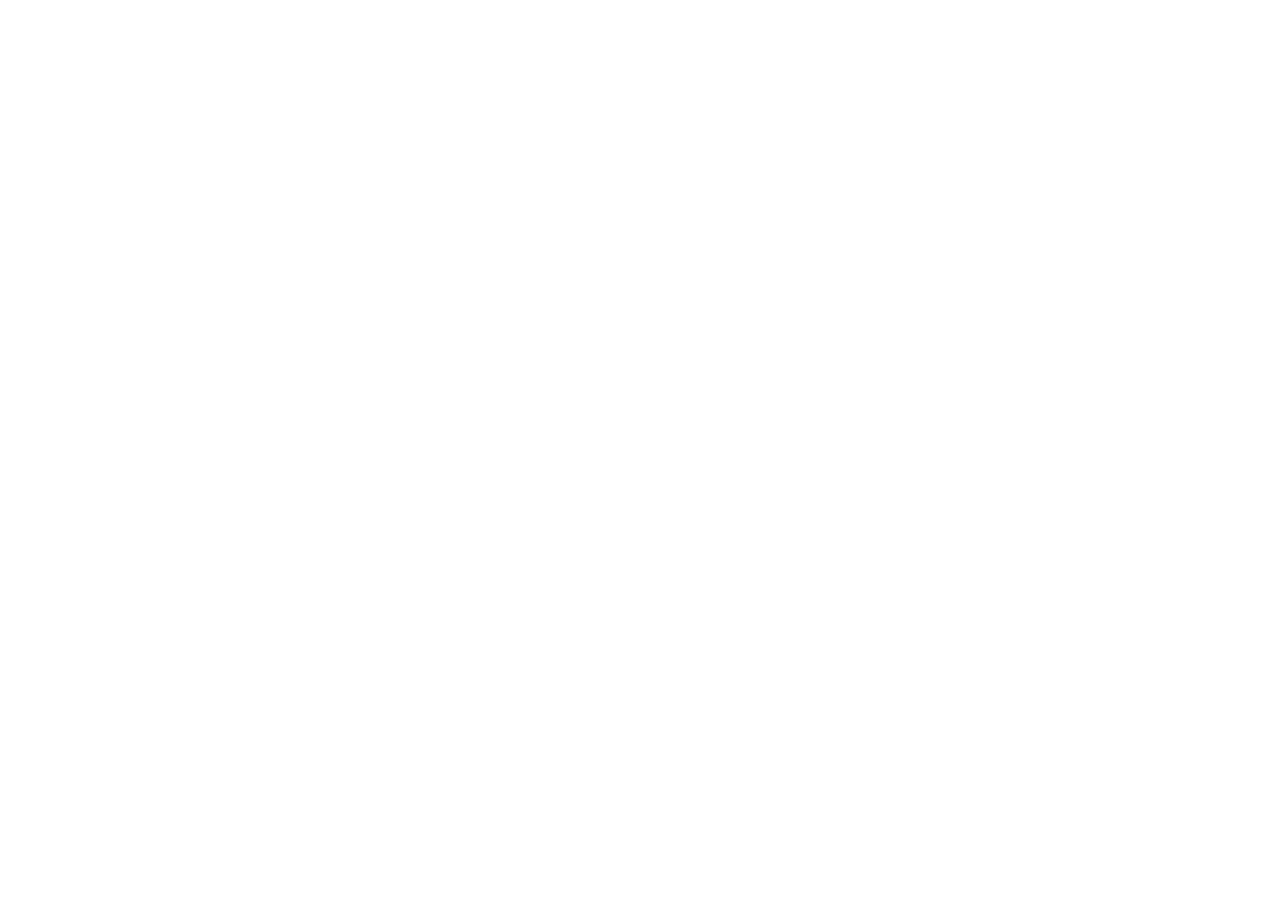
==== index.html @ 63ecff2f "init" ====
<!doctype html><html lang="en"><head><meta charset="utf-8"/><link rel="icon" type="image/png" href="favicon.ico?v=2"/><link rel="icon" type="image/png" href="favicon.png"/><link rel="shortcut icon" href="/cryptoboys-nft-marketplace/favicon.ico"/><meta name="viewport" content="width=device-width,initial-scale=1,shrink-to-fit=no"/><meta name="theme-color" content="#000000"/><link rel="manifest" href="/cryptoboys-nft-marketplace/manifest.json"/><link rel="apple-touch-icon" sizes="180x180" href="/apple-touch-icon.png"/><link rel="icon" type="image/png" sizes="32x32" href="/favicon-32x32.png"/><link rel="icon" type="image/png" sizes="16x16" href="/favicon-16x16.png"/><link rel="manifest" href="/site.webmanifest"/><title>Crypto Boy NFT</title><link href="/cryptoboys-nft-marketplace/static/css/main.6417e573.chunk.css" rel="stylesheet"></head><body><noscript>You need to enable JavaScript to run this app.</noscript><div id="root"></div><script src="http://code.jquery.com/jquery-3.5.1.min.js" integrity="sha256-9/aliU8dGd2tb6OSsuzixeV4y/faTqgFtohetphbbj0=" crossorigin="anonymous"></script><script src="https://cdn.jsdelivr.net/npm/popper.js@1.16.1/dist/umd/popper.min.js" integrity="sha384-9/reFTGAW83EW2RDu2S0VKaIzap3H66lZH81PoYlFhbGU+6BZp6G7niu735Sk7lN" crossorigin="anonymous"></script><script src="https://cdn.jsdelivr.net/npm/bootstrap@4.6.0/dist/js/bootstrap.min.js" integrity="sha384-+YQ4JLhjyBLPDQt//I+STsc9iw4uQqACwlvpslubQzn4u2UU2UFM80nGisd026JF" crossorigin="anonymous"></script><script>!function(i){function e(e){for(var r,t,n=e[0],o=e[1],u=e[2],f=0,l=[];f<n.length;f++)t=n[f],p[t]&&l.push(p[t][0]),p[t]=0;for(r in o)Object.prototype.hasOwnProperty.call(o,r)&&(i[r]=o[r]);for(s&&s(e);l.length;)l.shift()();return c.push.apply(c,u||[]),a()}function a(){for(var e,r=0;r<c.length;r++){for(var t=c[r],n=!0,o=1;o<t.length;o++){var u=t[o];0!==p[u]&&(n=!1)}n&&(c.splice(r--,1),e=f(f.s=t[0]))}return e}var t={},p={1:0},c=[];function f(e){if(t[e])return t[e].exports;var r=t[e]={i:e,l:!1,exports:{}};return i[e].call(r.exports,r,r.exports,f),r.l=!0,r.exports}f.m=i,f.c=t,f.d=function(e,r,t){f.o(e,r)||Object.defineProperty(e,r,{enumerable:!0,get:t})},f.r=function(e){"undefined"!=typeof Symbol&&Symbol.toStringTag&&Object.defineProperty(e,Symbol.toStringTag,{value:"Module"}),Object.defineProperty(e,"__esModule",{value:!0})},f.t=function(r,e){if(1&e&&(r=f(r)),8&e)return r;if(4&e&&"object"==typeof r&&r&&r.__esModule)return r;var t=Object.create(null);if(f.r(t),Object.defineProperty(t,"default",{enumerable:!0,value:r}),2&e&&"string"!=typeof r)for(var n in r)f.d(t,n,function(e){return r[e]}.bind(null,n));return t},f.n=function(e){var r=e&&e.__esModule?function(){return e.default}:function(){return e};return f.d(r,"a",r),r},f.o=function(e,r){return Object.prototype.hasOwnProperty.call(e,r)},f.p="/cryptoboys-nft-marketplace/";var r=window.webpackJsonp=window.webpackJsonp||[],n=r.push.bind(r);r.push=e,r=r.slice();for(var o=0;o<r.length;o++)e(r[o]);var s=n;a()}([])</script><script src="/cryptoboys-nft-marketplace/static/js/2.b0da93a0.chunk.js"></script><script src="/cryptoboys-nft-marketplace/static/js/main.52211c68.chunk.js"></script></body></html>
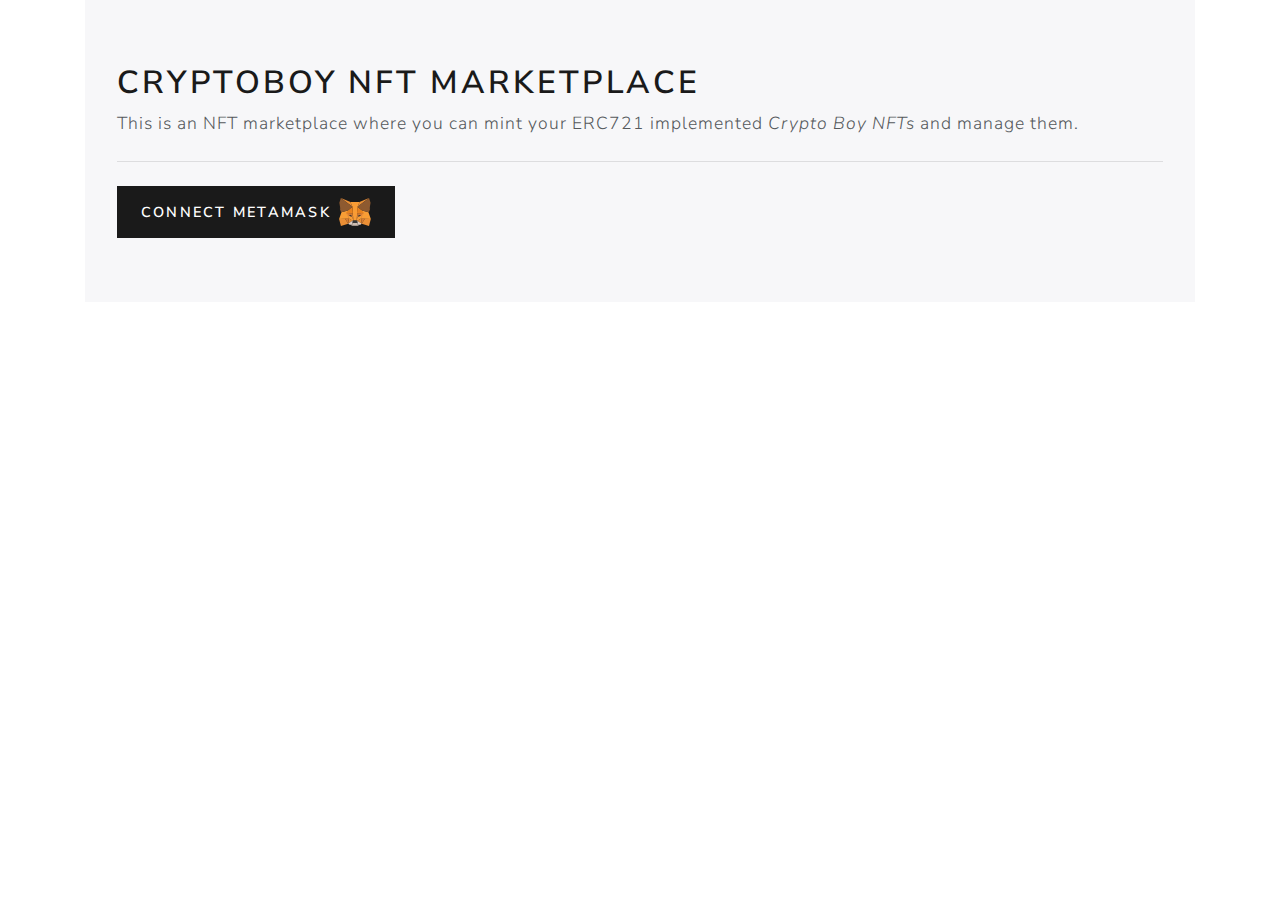
==== commit 9973f965: "" " "" ====
--- a/index.html
+++ b/index.html
@@ -1 +1,35 @@
-<!doctype html><html lang="en"><head><meta charset="utf-8"/><link rel="icon" type="image/png" href="favicon.ico?v=2"/><link rel="icon" type="image/png" href="favicon.png"/><link rel="shortcut icon" href="/cryptoboys-nft-marketplace/favicon.ico"/><meta name="viewport" content="width=device-width,initial-scale=1,shrink-to-fit=no"/><meta name="theme-color" content="#000000"/><link rel="manifest" href="/cryptoboys-nft-marketplace/manifest.json"/><link rel="apple-touch-icon" sizes="180x180" href="/apple-touch-icon.png"/><link rel="icon" type="image/png" sizes="32x32" href="/favicon-32x32.png"/><link rel="icon" type="image/png" sizes="16x16" href="/favicon-16x16.png"/><link rel="manifest" href="/site.webmanifest"/><title>Crypto Boy NFT</title><link href="/cryptoboys-nft-marketplace/static/css/main.6417e573.chunk.css" rel="stylesheet"></head><body><noscript>You need to enable JavaScript to run this app.</noscript><div id="root"></div><script src="http://code.jquery.com/jquery-3.5.1.min.js" integrity="sha256-9/aliU8dGd2tb6OSsuzixeV4y/faTqgFtohetphbbj0=" crossorigin="anonymous"></script><script src="https://cdn.jsdelivr.net/npm/popper.js@1.16.1/dist/umd/popper.min.js" integrity="sha384-9/reFTGAW83EW2RDu2S0VKaIzap3H66lZH81PoYlFhbGU+6BZp6G7niu735Sk7lN" crossorigin="anonymous"></script><script src="https://cdn.jsdelivr.net/npm/bootstrap@4.6.0/dist/js/bootstrap.min.js" integrity="sha384-+YQ4JLhjyBLPDQt//I+STsc9iw4uQqACwlvpslubQzn4u2UU2UFM80nGisd026JF" crossorigin="anonymous"></script><script>!function(i){function e(e){for(var r,t,n=e[0],o=e[1],u=e[2],f=0,l=[];f<n.length;f++)t=n[f],p[t]&&l.push(p[t][0]),p[t]=0;for(r in o)Object.prototype.hasOwnProperty.call(o,r)&&(i[r]=o[r]);for(s&&s(e);l.length;)l.shift()();return c.push.apply(c,u||[]),a()}function a(){for(var e,r=0;r<c.length;r++){for(var t=c[r],n=!0,o=1;o<t.length;o++){var u=t[o];0!==p[u]&&(n=!1)}n&&(c.splice(r--,1),e=f(f.s=t[0]))}return e}var t={},p={1:0},c=[];function f(e){if(t[e])return t[e].exports;var r=t[e]={i:e,l:!1,exports:{}};return i[e].call(r.exports,r,r.exports,f),r.l=!0,r.exports}f.m=i,f.c=t,f.d=function(e,r,t){f.o(e,r)||Object.defineProperty(e,r,{enumerable:!0,get:t})},f.r=function(e){"undefined"!=typeof Symbol&&Symbol.toStringTag&&Object.defineProperty(e,Symbol.toStringTag,{value:"Module"}),Object.defineProperty(e,"__esModule",{value:!0})},f.t=function(r,e){if(1&e&&(r=f(r)),8&e)return r;if(4&e&&"object"==typeof r&&r&&r.__esModule)return r;var t=Object.create(null);if(f.r(t),Object.defineProperty(t,"default",{enumerable:!0,value:r}),2&e&&"string"!=typeof r)for(var n in r)f.d(t,n,function(e){return r[e]}.bind(null,n));return t},f.n=function(e){var r=e&&e.__esModule?function(){return e.default}:function(){return e};return f.d(r,"a",r),r},f.o=function(e,r){return Object.prototype.hasOwnProperty.call(e,r)},f.p="/cryptoboys-nft-marketplace/";var r=window.webpackJsonp=window.webpackJsonp||[],n=r.push.bind(r);r.push=e,r=r.slice();for(var o=0;o<r.length;o++)e(r[o]);var s=n;a()}([])</script><script src="/cryptoboys-nft-marketplace/static/js/2.b0da93a0.chunk.js"></script><script src="/cryptoboys-nft-marketplace/static/js/main.52211c68.chunk.js"></script></body></html>+<!doctype html>
+<html lang="en">
+
+<head>
+    <meta charset="utf-8" />
+    <link rel="icon" type="image/png" href="favicon.ico?v=2" />
+    <link rel="icon" type="image/png" href="favicon.png" />
+    <link rel="shortcut icon" href="favicon.ico" />
+    <meta name="viewport" content="width=device-width,initial-scale=1,shrink-to-fit=no" />
+    <meta name="theme-color" content="#000000" />
+    <link rel="manifest" href="manifest.json" />
+    <link rel="apple-touch-icon" sizes="180x180" href="/apple-touch-icon.png" />
+    <link rel="icon" type="image/png" sizes="32x32" href="/favicon-32x32.png" />
+    <link rel="icon" type="image/png" sizes="16x16" href="/favicon-16x16.png" />
+    <link rel="manifest" href="/site.webmanifest" />
+    <title>Crypto Boy NFT</title>
+    <link href="static/css/main.6417e573.chunk.css" rel="stylesheet">
+</head>
+
+<body><noscript>You need to enable JavaScript to run this app.</noscript>
+    <div id="root"></div>
+    <script src="https://code.jquery.com/jquery-3.5.1.min.js"
+        integrity="sha256-9/aliU8dGd2tb6OSsuzixeV4y/faTqgFtohetphbbj0=" crossorigin="anonymous"></script>
+    <script src="https://cdn.jsdelivr.net/npm/popper.js@1.16.1/dist/umd/popper.min.js"
+        integrity="sha384-9/reFTGAW83EW2RDu2S0VKaIzap3H66lZH81PoYlFhbGU+6BZp6G7niu735Sk7lN"
+        crossorigin="anonymous"></script>
+    <script src="https://cdn.jsdelivr.net/npm/bootstrap@4.6.0/dist/js/bootstrap.min.js"
+        integrity="sha384-+YQ4JLhjyBLPDQt//I+STsc9iw4uQqACwlvpslubQzn4u2UU2UFM80nGisd026JF"
+        crossorigin="anonymous"></script>
+    <script>!function (i) { function e(e) { for (var r, t, n = e[0], o = e[1], u = e[2], f = 0, l = []; f < n.length; f++)t = n[f], p[t] && l.push(p[t][0]), p[t] = 0; for (r in o) Object.prototype.hasOwnProperty.call(o, r) && (i[r] = o[r]); for (s && s(e); l.length;)l.shift()(); return c.push.apply(c, u || []), a() } function a() { for (var e, r = 0; r < c.length; r++) { for (var t = c[r], n = !0, o = 1; o < t.length; o++) { var u = t[o]; 0 !== p[u] && (n = !1) } n && (c.splice(r--, 1), e = f(f.s = t[0])) } return e } var t = {}, p = { 1: 0 }, c = []; function f(e) { if (t[e]) return t[e].exports; var r = t[e] = { i: e, l: !1, exports: {} }; return i[e].call(r.exports, r, r.exports, f), r.l = !0, r.exports } f.m = i, f.c = t, f.d = function (e, r, t) { f.o(e, r) || Object.defineProperty(e, r, { enumerable: !0, get: t }) }, f.r = function (e) { "undefined" != typeof Symbol && Symbol.toStringTag && Object.defineProperty(e, Symbol.toStringTag, { value: "Module" }), Object.defineProperty(e, "__esModule", { value: !0 }) }, f.t = function (r, e) { if (1 & e && (r = f(r)), 8 & e) return r; if (4 & e && "object" == typeof r && r && r.__esModule) return r; var t = Object.create(null); if (f.r(t), Object.defineProperty(t, "default", { enumerable: !0, value: r }), 2 & e && "string" != typeof r) for (var n in r) f.d(t, n, function (e) { return r[e] }.bind(null, n)); return t }, f.n = function (e) { var r = e && e.__esModule ? function () { return e.default } : function () { return e }; return f.d(r, "a", r), r }, f.o = function (e, r) { return Object.prototype.hasOwnProperty.call(e, r) }, f.p = ""; var r = window.webpackJsonp = window.webpackJsonp || [], n = r.push.bind(r); r.push = e, r = r.slice(); for (var o = 0; o < r.length; o++)e(r[o]); var s = n; a() }([])</script>
+    <script src="static/js/2.b0da93a0.chunk.js"></script>
+    <script src="static/js/main.52211c68.chunk.js"></script>
+</body>
+
+</html>--- a/static/css/main.6417e573.chunk.css
+++ b/static/css/main.6417e573.chunk.css
@@ -0,0 +1,15 @@
+@import url(https://fonts.googleapis.com/css2?family=Nunito+Sans:wght@400;600&display=swap);input::-webkit-input-placeholder{font-size:1rem}input[type=color]:hover{cursor:pointer}
+
+/*!
+ * Bootswatch v4.5.3
+ * Homepage: https://bootswatch.com
+ * Copyright 2012-2020 Thomas Park
+ * Licensed under MIT
+ * Based on Bootstrap
+*//*!
+ * Bootstrap v4.5.3 (https://getbootstrap.com/)
+ * Copyright 2011-2020 The Bootstrap Authors
+ * Copyright 2011-2020 Twitter, Inc.
+ * Licensed under MIT (https://github.com/twbs/bootstrap/blob/main/LICENSE)
+ */:root{--blue:#007bff;--indigo:#6610f2;--purple:#6f42c1;--pink:#e83e8c;--red:#d9534f;--orange:#fd7e14;--yellow:#f0ad4e;--green:#4bbf73;--teal:#20c997;--cyan:#1f9bcf;--white:#fff;--gray:#919aa1;--gray-dark:#343a40;--primary:#1a1a1a;--secondary:#fff;--success:#4bbf73;--info:#1f9bcf;--warning:#f0ad4e;--danger:#d9534f;--light:#fff;--dark:#343a40;--breakpoint-xs:0;--breakpoint-sm:576px;--breakpoint-md:768px;--breakpoint-lg:992px;--breakpoint-xl:1200px;--font-family-sans-serif:"Nunito Sans",-apple-system,BlinkMacSystemFont,"Segoe UI",Roboto,"Helvetica Neue",Arial,sans-serif,"Apple Color Emoji","Segoe UI Emoji","Segoe UI Symbol";--font-family-monospace:SFMono-Regular,Menlo,Monaco,Consolas,"Liberation Mono","Courier New",monospace}*,:after,:before{box-sizing:border-box}html{font-family:sans-serif;line-height:1.15;-webkit-text-size-adjust:100%;-webkit-tap-highlight-color:transparent}article,aside,figcaption,figure,footer,header,hgroup,main,nav,section{display:block}body{margin:0;font-family:Nunito Sans,-apple-system,BlinkMacSystemFont,Segoe UI,Roboto,Helvetica Neue,Arial,sans-serif,Apple Color Emoji,Segoe UI Emoji,Segoe UI Symbol;font-size:.875rem;font-weight:400;line-height:1.5;color:#55595c;text-align:left;background-color:#fff}[tabindex="-1"]:focus:not(:focus-visible){outline:0!important}hr{box-sizing:initial;height:0;overflow:visible}h1,h2,h3,h4,h5,h6{margin-top:0;margin-bottom:.5rem}p{margin-top:0;margin-bottom:1rem}abbr[data-original-title],abbr[title]{text-decoration:underline;-webkit-text-decoration:underline dotted;text-decoration:underline dotted;cursor:help;border-bottom:0;-webkit-text-decoration-skip-ink:none;text-decoration-skip-ink:none}address{font-style:normal;line-height:inherit}address,dl,ol,ul{margin-bottom:1rem}dl,ol,ul{margin-top:0}ol ol,ol ul,ul ol,ul ul{margin-bottom:0}dt{font-weight:700}dd{margin-bottom:.5rem;margin-left:0}blockquote{margin:0 0 1rem}b,strong{font-weight:bolder}small{font-size:80%}sub,sup{position:relative;font-size:75%;line-height:0;vertical-align:initial}sub{bottom:-.25em}sup{top:-.5em}a{color:#1a1a1a;text-decoration:none;background-color:initial}a:hover{color:#000;text-decoration:underline}a:not([href]):not([class]),a:not([href]):not([class]):hover{color:inherit;text-decoration:none}code,kbd,pre,samp{font-family:SFMono-Regular,Menlo,Monaco,Consolas,Liberation Mono,Courier New,monospace;font-size:1em}pre{margin-top:0;margin-bottom:1rem;overflow:auto;-ms-overflow-style:scrollbar}figure{margin:0 0 1rem}img{border-style:none}img,svg{vertical-align:middle}svg{overflow:hidden}table{border-collapse:collapse}caption{padding-top:.75rem;padding-bottom:.75rem;color:#919aa1;text-align:left;caption-side:bottom}th{text-align:inherit;text-align:-webkit-match-parent}label{display:inline-block;margin-bottom:.5rem}button{border-radius:0}button:focus{outline:1px dotted;outline:5px auto -webkit-focus-ring-color}button,input,optgroup,select,textarea{margin:0;font-family:inherit;font-size:inherit;line-height:inherit}button,input{overflow:visible}button,select{text-transform:none}[role=button]{cursor:pointer}select{word-wrap:normal}[type=button],[type=reset],[type=submit],button{-webkit-appearance:button}[type=button]:not(:disabled),[type=reset]:not(:disabled),[type=submit]:not(:disabled),button:not(:disabled){cursor:pointer}[type=button]::-moz-focus-inner,[type=reset]::-moz-focus-inner,[type=submit]::-moz-focus-inner,button::-moz-focus-inner{padding:0;border-style:none}input[type=checkbox],input[type=radio]{box-sizing:border-box;padding:0}textarea{overflow:auto;resize:vertical}fieldset{min-width:0;padding:0;margin:0;border:0}legend{display:block;width:100%;max-width:100%;padding:0;margin-bottom:.5rem;font-size:1.5rem;line-height:inherit;color:inherit;white-space:normal}progress{vertical-align:initial}[type=number]::-webkit-inner-spin-button,[type=number]::-webkit-outer-spin-button{height:auto}[type=search]{outline-offset:-2px;-webkit-appearance:none}[type=search]::-webkit-search-decoration{-webkit-appearance:none}::-webkit-file-upload-button{font:inherit;-webkit-appearance:button}output{display:inline-block}summary{display:list-item;cursor:pointer}template{display:none}[hidden]{display:none!important}.h1,.h2,.h3,.h4,.h5,.h6,h1,h2,h3,h4,h5,h6{margin-bottom:.5rem;font-weight:600;line-height:1.2;color:#1a1a1a}.h1,h1{font-size:2rem}.h2,h2{font-size:1.75rem}.h3,h3{font-size:1.5rem}.h4,h4{font-size:1.25rem}.h5,h5{font-size:1rem}.h6,h6{font-size:.75rem}.lead{font-size:1.09375rem;font-weight:300}.display-1{font-size:6rem}.display-1,.display-2{font-weight:300;line-height:1.2}.display-2{font-size:5.5rem}.display-3{font-size:4.5rem}.display-3,.display-4{font-weight:300;line-height:1.2}.display-4{font-size:3.5rem}hr{margin-top:1rem;margin-bottom:1rem;border:0;border-top:1px solid rgba(0,0,0,.1)}.small,small{font-size:80%;font-weight:400}.mark,mark{padding:.2em;background-color:#fcf8e3}.list-inline,.list-unstyled{padding-left:0;list-style:none}.list-inline-item{display:inline-block}.list-inline-item:not(:last-child){margin-right:.5rem}.initialism{font-size:90%;text-transform:uppercase}.blockquote{margin-bottom:1rem;font-size:1.09375rem}.blockquote-footer{display:block;font-size:80%;color:#919aa1}.blockquote-footer:before{content:"\2014\A0"}.img-fluid,.img-thumbnail{max-width:100%;height:auto}.img-thumbnail{padding:.25rem;background-color:#fff;border:1px solid #eceeef}.figure{display:inline-block}.figure-img{margin-bottom:.5rem;line-height:1}.figure-caption{font-size:90%;color:#919aa1}code{font-size:87.5%;color:#e83e8c;word-wrap:break-word}a>code{color:inherit}kbd{padding:.2rem .4rem;font-size:87.5%;color:#fff;background-color:#1a1a1a}kbd kbd{padding:0;font-size:100%;font-weight:700}pre{display:block;font-size:87.5%;color:#1a1a1a}pre code{font-size:inherit;color:inherit;word-break:normal}.pre-scrollable{max-height:340px;overflow-y:scroll}.container,.container-fluid,.container-lg,.container-md,.container-sm,.container-xl{width:100%;padding-right:15px;padding-left:15px;margin-right:auto;margin-left:auto}@media (min-width:576px){.container,.container-sm{max-width:540px}}@media (min-width:768px){.container,.container-md,.container-sm{max-width:720px}}@media (min-width:992px){.container,.container-lg,.container-md,.container-sm{max-width:960px}}@media (min-width:1200px){.container,.container-lg,.container-md,.container-sm,.container-xl{max-width:1140px}}.row{display:flex;flex-wrap:wrap;margin-right:-15px;margin-left:-15px}.no-gutters{margin-right:0;margin-left:0}.no-gutters>.col,.no-gutters>[class*=col-]{padding-right:0;padding-left:0}.col,.col-1,.col-2,.col-3,.col-4,.col-5,.col-6,.col-7,.col-8,.col-9,.col-10,.col-11,.col-12,.col-auto,.col-lg,.col-lg-1,.col-lg-2,.col-lg-3,.col-lg-4,.col-lg-5,.col-lg-6,.col-lg-7,.col-lg-8,.col-lg-9,.col-lg-10,.col-lg-11,.col-lg-12,.col-lg-auto,.col-md,.col-md-1,.col-md-2,.col-md-3,.col-md-4,.col-md-5,.col-md-6,.col-md-7,.col-md-8,.col-md-9,.col-md-10,.col-md-11,.col-md-12,.col-md-auto,.col-sm,.col-sm-1,.col-sm-2,.col-sm-3,.col-sm-4,.col-sm-5,.col-sm-6,.col-sm-7,.col-sm-8,.col-sm-9,.col-sm-10,.col-sm-11,.col-sm-12,.col-sm-auto,.col-xl,.col-xl-1,.col-xl-2,.col-xl-3,.col-xl-4,.col-xl-5,.col-xl-6,.col-xl-7,.col-xl-8,.col-xl-9,.col-xl-10,.col-xl-11,.col-xl-12,.col-xl-auto{position:relative;width:100%;padding-right:15px;padding-left:15px}.col{flex-basis:0;flex-grow:1;max-width:100%}.row-cols-1>*{flex:0 0 100%;max-width:100%}.row-cols-2>*{flex:0 0 50%;max-width:50%}.row-cols-3>*{flex:0 0 33.333333%;max-width:33.333333%}.row-cols-4>*{flex:0 0 25%;max-width:25%}.row-cols-5>*{flex:0 0 20%;max-width:20%}.row-cols-6>*{flex:0 0 16.666667%;max-width:16.666667%}.col-auto{flex:0 0 auto;width:auto;max-width:100%}.col-1{flex:0 0 8.333333%;max-width:8.333333%}.col-2{flex:0 0 16.666667%;max-width:16.666667%}.col-3{flex:0 0 25%;max-width:25%}.col-4{flex:0 0 33.333333%;max-width:33.333333%}.col-5{flex:0 0 41.666667%;max-width:41.666667%}.col-6{flex:0 0 50%;max-width:50%}.col-7{flex:0 0 58.333333%;max-width:58.333333%}.col-8{flex:0 0 66.666667%;max-width:66.666667%}.col-9{flex:0 0 75%;max-width:75%}.col-10{flex:0 0 83.333333%;max-width:83.333333%}.col-11{flex:0 0 91.666667%;max-width:91.666667%}.col-12{flex:0 0 100%;max-width:100%}.order-first{order:-1}.order-last{order:13}.order-0{order:0}.order-1{order:1}.order-2{order:2}.order-3{order:3}.order-4{order:4}.order-5{order:5}.order-6{order:6}.order-7{order:7}.order-8{order:8}.order-9{order:9}.order-10{order:10}.order-11{order:11}.order-12{order:12}.offset-1{margin-left:8.333333%}.offset-2{margin-left:16.666667%}.offset-3{margin-left:25%}.offset-4{margin-left:33.333333%}.offset-5{margin-left:41.666667%}.offset-6{margin-left:50%}.offset-7{margin-left:58.333333%}.offset-8{margin-left:66.666667%}.offset-9{margin-left:75%}.offset-10{margin-left:83.333333%}.offset-11{margin-left:91.666667%}@media (min-width:576px){.col-sm{flex-basis:0;flex-grow:1;max-width:100%}.row-cols-sm-1>*{flex:0 0 100%;max-width:100%}.row-cols-sm-2>*{flex:0 0 50%;max-width:50%}.row-cols-sm-3>*{flex:0 0 33.333333%;max-width:33.333333%}.row-cols-sm-4>*{flex:0 0 25%;max-width:25%}.row-cols-sm-5>*{flex:0 0 20%;max-width:20%}.row-cols-sm-6>*{flex:0 0 16.666667%;max-width:16.666667%}.col-sm-auto{flex:0 0 auto;width:auto;max-width:100%}.col-sm-1{flex:0 0 8.333333%;max-width:8.333333%}.col-sm-2{flex:0 0 16.666667%;max-width:16.666667%}.col-sm-3{flex:0 0 25%;max-width:25%}.col-sm-4{flex:0 0 33.333333%;max-width:33.333333%}.col-sm-5{flex:0 0 41.666667%;max-width:41.666667%}.col-sm-6{flex:0 0 50%;max-width:50%}.col-sm-7{flex:0 0 58.333333%;max-width:58.333333%}.col-sm-8{flex:0 0 66.666667%;max-width:66.666667%}.col-sm-9{flex:0 0 75%;max-width:75%}.col-sm-10{flex:0 0 83.333333%;max-width:83.333333%}.col-sm-11{flex:0 0 91.666667%;max-width:91.666667%}.col-sm-12{flex:0 0 100%;max-width:100%}.order-sm-first{order:-1}.order-sm-last{order:13}.order-sm-0{order:0}.order-sm-1{order:1}.order-sm-2{order:2}.order-sm-3{order:3}.order-sm-4{order:4}.order-sm-5{order:5}.order-sm-6{order:6}.order-sm-7{order:7}.order-sm-8{order:8}.order-sm-9{order:9}.order-sm-10{order:10}.order-sm-11{order:11}.order-sm-12{order:12}.offset-sm-0{margin-left:0}.offset-sm-1{margin-left:8.333333%}.offset-sm-2{margin-left:16.666667%}.offset-sm-3{margin-left:25%}.offset-sm-4{margin-left:33.333333%}.offset-sm-5{margin-left:41.666667%}.offset-sm-6{margin-left:50%}.offset-sm-7{margin-left:58.333333%}.offset-sm-8{margin-left:66.666667%}.offset-sm-9{margin-left:75%}.offset-sm-10{margin-left:83.333333%}.offset-sm-11{margin-left:91.666667%}}@media (min-width:768px){.col-md{flex-basis:0;flex-grow:1;max-width:100%}.row-cols-md-1>*{flex:0 0 100%;max-width:100%}.row-cols-md-2>*{flex:0 0 50%;max-width:50%}.row-cols-md-3>*{flex:0 0 33.333333%;max-width:33.333333%}.row-cols-md-4>*{flex:0 0 25%;max-width:25%}.row-cols-md-5>*{flex:0 0 20%;max-width:20%}.row-cols-md-6>*{flex:0 0 16.666667%;max-width:16.666667%}.col-md-auto{flex:0 0 auto;width:auto;max-width:100%}.col-md-1{flex:0 0 8.333333%;max-width:8.333333%}.col-md-2{flex:0 0 16.666667%;max-width:16.666667%}.col-md-3{flex:0 0 25%;max-width:25%}.col-md-4{flex:0 0 33.333333%;max-width:33.333333%}.col-md-5{flex:0 0 41.666667%;max-width:41.666667%}.col-md-6{flex:0 0 50%;max-width:50%}.col-md-7{flex:0 0 58.333333%;max-width:58.333333%}.col-md-8{flex:0 0 66.666667%;max-width:66.666667%}.col-md-9{flex:0 0 75%;max-width:75%}.col-md-10{flex:0 0 83.333333%;max-width:83.333333%}.col-md-11{flex:0 0 91.666667%;max-width:91.666667%}.col-md-12{flex:0 0 100%;max-width:100%}.order-md-first{order:-1}.order-md-last{order:13}.order-md-0{order:0}.order-md-1{order:1}.order-md-2{order:2}.order-md-3{order:3}.order-md-4{order:4}.order-md-5{order:5}.order-md-6{order:6}.order-md-7{order:7}.order-md-8{order:8}.order-md-9{order:9}.order-md-10{order:10}.order-md-11{order:11}.order-md-12{order:12}.offset-md-0{margin-left:0}.offset-md-1{margin-left:8.333333%}.offset-md-2{margin-left:16.666667%}.offset-md-3{margin-left:25%}.offset-md-4{margin-left:33.333333%}.offset-md-5{margin-left:41.666667%}.offset-md-6{margin-left:50%}.offset-md-7{margin-left:58.333333%}.offset-md-8{margin-left:66.666667%}.offset-md-9{margin-left:75%}.offset-md-10{margin-left:83.333333%}.offset-md-11{margin-left:91.666667%}}@media (min-width:992px){.col-lg{flex-basis:0;flex-grow:1;max-width:100%}.row-cols-lg-1>*{flex:0 0 100%;max-width:100%}.row-cols-lg-2>*{flex:0 0 50%;max-width:50%}.row-cols-lg-3>*{flex:0 0 33.333333%;max-width:33.333333%}.row-cols-lg-4>*{flex:0 0 25%;max-width:25%}.row-cols-lg-5>*{flex:0 0 20%;max-width:20%}.row-cols-lg-6>*{flex:0 0 16.666667%;max-width:16.666667%}.col-lg-auto{flex:0 0 auto;width:auto;max-width:100%}.col-lg-1{flex:0 0 8.333333%;max-width:8.333333%}.col-lg-2{flex:0 0 16.666667%;max-width:16.666667%}.col-lg-3{flex:0 0 25%;max-width:25%}.col-lg-4{flex:0 0 33.333333%;max-width:33.333333%}.col-lg-5{flex:0 0 41.666667%;max-width:41.666667%}.col-lg-6{flex:0 0 50%;max-width:50%}.col-lg-7{flex:0 0 58.333333%;max-width:58.333333%}.col-lg-8{flex:0 0 66.666667%;max-width:66.666667%}.col-lg-9{flex:0 0 75%;max-width:75%}.col-lg-10{flex:0 0 83.333333%;max-width:83.333333%}.col-lg-11{flex:0 0 91.666667%;max-width:91.666667%}.col-lg-12{flex:0 0 100%;max-width:100%}.order-lg-first{order:-1}.order-lg-last{order:13}.order-lg-0{order:0}.order-lg-1{order:1}.order-lg-2{order:2}.order-lg-3{order:3}.order-lg-4{order:4}.order-lg-5{order:5}.order-lg-6{order:6}.order-lg-7{order:7}.order-lg-8{order:8}.order-lg-9{order:9}.order-lg-10{order:10}.order-lg-11{order:11}.order-lg-12{order:12}.offset-lg-0{margin-left:0}.offset-lg-1{margin-left:8.333333%}.offset-lg-2{margin-left:16.666667%}.offset-lg-3{margin-left:25%}.offset-lg-4{margin-left:33.333333%}.offset-lg-5{margin-left:41.666667%}.offset-lg-6{margin-left:50%}.offset-lg-7{margin-left:58.333333%}.offset-lg-8{margin-left:66.666667%}.offset-lg-9{margin-left:75%}.offset-lg-10{margin-left:83.333333%}.offset-lg-11{margin-left:91.666667%}}@media (min-width:1200px){.col-xl{flex-basis:0;flex-grow:1;max-width:100%}.row-cols-xl-1>*{flex:0 0 100%;max-width:100%}.row-cols-xl-2>*{flex:0 0 50%;max-width:50%}.row-cols-xl-3>*{flex:0 0 33.333333%;max-width:33.333333%}.row-cols-xl-4>*{flex:0 0 25%;max-width:25%}.row-cols-xl-5>*{flex:0 0 20%;max-width:20%}.row-cols-xl-6>*{flex:0 0 16.666667%;max-width:16.666667%}.col-xl-auto{flex:0 0 auto;width:auto;max-width:100%}.col-xl-1{flex:0 0 8.333333%;max-width:8.333333%}.col-xl-2{flex:0 0 16.666667%;max-width:16.666667%}.col-xl-3{flex:0 0 25%;max-width:25%}.col-xl-4{flex:0 0 33.333333%;max-width:33.333333%}.col-xl-5{flex:0 0 41.666667%;max-width:41.666667%}.col-xl-6{flex:0 0 50%;max-width:50%}.col-xl-7{flex:0 0 58.333333%;max-width:58.333333%}.col-xl-8{flex:0 0 66.666667%;max-width:66.666667%}.col-xl-9{flex:0 0 75%;max-width:75%}.col-xl-10{flex:0 0 83.333333%;max-width:83.333333%}.col-xl-11{flex:0 0 91.666667%;max-width:91.666667%}.col-xl-12{flex:0 0 100%;max-width:100%}.order-xl-first{order:-1}.order-xl-last{order:13}.order-xl-0{order:0}.order-xl-1{order:1}.order-xl-2{order:2}.order-xl-3{order:3}.order-xl-4{order:4}.order-xl-5{order:5}.order-xl-6{order:6}.order-xl-7{order:7}.order-xl-8{order:8}.order-xl-9{order:9}.order-xl-10{order:10}.order-xl-11{order:11}.order-xl-12{order:12}.offset-xl-0{margin-left:0}.offset-xl-1{margin-left:8.333333%}.offset-xl-2{margin-left:16.666667%}.offset-xl-3{margin-left:25%}.offset-xl-4{margin-left:33.333333%}.offset-xl-5{margin-left:41.666667%}.offset-xl-6{margin-left:50%}.offset-xl-7{margin-left:58.333333%}.offset-xl-8{margin-left:66.666667%}.offset-xl-9{margin-left:75%}.offset-xl-10{margin-left:83.333333%}.offset-xl-11{margin-left:91.666667%}}.table{width:100%;margin-bottom:1rem;color:#55595c}.table td,.table th{padding:.75rem;vertical-align:top;border-top:1px solid rgba(0,0,0,.05)}.table thead th{vertical-align:bottom;border-bottom:2px solid rgba(0,0,0,.05)}.table tbody+tbody{border-top:2px solid rgba(0,0,0,.05)}.table-sm td,.table-sm th{padding:.3rem}.table-bordered,.table-bordered td,.table-bordered th{border:1px solid rgba(0,0,0,.05)}.table-bordered thead td,.table-bordered thead th{border-bottom-width:2px}.table-borderless tbody+tbody,.table-borderless td,.table-borderless th,.table-borderless thead th{border:0}.table-striped tbody tr:nth-of-type(odd){background-color:rgba(0,0,0,.05)}.table-hover tbody tr:hover{color:#55595c;background-color:rgba(0,0,0,.075)}.table-primary,.table-primary>td,.table-primary>th{background-color:#bfbfbf}.table-primary tbody+tbody,.table-primary td,.table-primary th,.table-primary thead th{border-color:#888}.table-hover .table-primary:hover,.table-hover .table-primary:hover>td,.table-hover .table-primary:hover>th{background-color:#b2b2b2}.table-secondary,.table-secondary>td,.table-secondary>th{background-color:#fff}.table-secondary tbody+tbody,.table-secondary td,.table-secondary th,.table-secondary thead th{border-color:#fff}.table-hover .table-secondary:hover,.table-hover .table-secondary:hover>td,.table-hover .table-secondary:hover>th{background-color:#f2f2f2}.table-success,.table-success>td,.table-success>th{background-color:#cdedd8}.table-success tbody+tbody,.table-success td,.table-success th,.table-success thead th{border-color:#a1deb6}.table-hover .table-success:hover,.table-hover .table-success:hover>td,.table-hover .table-success:hover>th{background-color:#bae6c9}.table-info,.table-info>td,.table-info>th{background-color:#c0e3f2}.table-info tbody+tbody,.table-info td,.table-info th,.table-info thead th{border-color:#8bcbe6}.table-hover .table-info:hover,.table-hover .table-info:hover>td,.table-hover .table-info:hover>th{background-color:#abdaee}.table-warning,.table-warning>td,.table-warning>th{background-color:#fbe8cd}.table-warning tbody+tbody,.table-warning td,.table-warning th,.table-warning thead th{border-color:#f7d4a3}.table-hover .table-warning:hover,.table-hover .table-warning:hover>td,.table-hover .table-warning:hover>th{background-color:#f9ddb5}.table-danger,.table-danger>td,.table-danger>th{background-color:#f4cfce}.table-danger tbody+tbody,.table-danger td,.table-danger th,.table-danger thead th{border-color:#eba6a3}.table-hover .table-danger:hover,.table-hover .table-danger:hover>td,.table-hover .table-danger:hover>th{background-color:#efbbb9}.table-light,.table-light>td,.table-light>th{background-color:#fff}.table-light tbody+tbody,.table-light td,.table-light th,.table-light thead th{border-color:#fff}.table-hover .table-light:hover,.table-hover .table-light:hover>td,.table-hover .table-light:hover>th{background-color:#f2f2f2}.table-dark,.table-dark>td,.table-dark>th{background-color:#c6c8ca}.table-dark tbody+tbody,.table-dark td,.table-dark th,.table-dark thead th{border-color:#95999c}.table-hover .table-dark:hover,.table-hover .table-dark:hover>td,.table-hover .table-dark:hover>th{background-color:#b9bbbe}.table-active,.table-active>td,.table-active>th,.table-hover .table-active:hover,.table-hover .table-active:hover>td,.table-hover .table-active:hover>th{background-color:rgba(0,0,0,.075)}.table .thead-dark th{color:#fff;background-color:#343a40;border-color:#454d55}.table .thead-light th{color:#55595c;background-color:#f7f7f9;border-color:rgba(0,0,0,.05)}.table-dark{color:#fff;background-color:#343a40}.table-dark td,.table-dark th,.table-dark thead th{border-color:#454d55}.table-dark.table-bordered{border:0}.table-dark.table-striped tbody tr:nth-of-type(odd){background-color:hsla(0,0%,100%,.05)}.table-dark.table-hover tbody tr:hover{color:#fff;background-color:hsla(0,0%,100%,.075)}@media (max-width:575.98px){.table-responsive-sm{display:block;width:100%;overflow-x:auto;-webkit-overflow-scrolling:touch}.table-responsive-sm>.table-bordered{border:0}}@media (max-width:767.98px){.table-responsive-md{display:block;width:100%;overflow-x:auto;-webkit-overflow-scrolling:touch}.table-responsive-md>.table-bordered{border:0}}@media (max-width:991.98px){.table-responsive-lg{display:block;width:100%;overflow-x:auto;-webkit-overflow-scrolling:touch}.table-responsive-lg>.table-bordered{border:0}}@media (max-width:1199.98px){.table-responsive-xl{display:block;width:100%;overflow-x:auto;-webkit-overflow-scrolling:touch}.table-responsive-xl>.table-bordered{border:0}}.table-responsive{display:block;width:100%;overflow-x:auto;-webkit-overflow-scrolling:touch}.table-responsive>.table-bordered{border:0}.form-control{display:block;width:100%;height:calc(1.5em + 1.5rem);padding:.75rem 1.5rem;font-size:.875rem;font-weight:400;line-height:1.5;color:#55595c;background-color:#f7f7f9;background-clip:padding-box;border:0 solid #ced4da;border-radius:0;transition:border-color .15s ease-in-out,box-shadow .15s ease-in-out}@media (prefers-reduced-motion:reduce){.form-control{transition:none}}.form-control::-ms-expand{background-color:initial;border:0}.form-control:-moz-focusring{color:transparent;text-shadow:0 0 0 #55595c}.form-control:focus{color:#55595c;background-color:#f7f7f9;border-color:#5a5a5a;outline:0;box-shadow:0 0 0 .2rem rgba(26,26,26,.25)}.form-control::-webkit-input-placeholder{color:#919aa1;opacity:1}.form-control::placeholder{color:#919aa1;opacity:1}.form-control:disabled,.form-control[readonly]{background-color:#eceeef;opacity:1}input[type=date].form-control,input[type=datetime-local].form-control,input[type=month].form-control,input[type=time].form-control{-webkit-appearance:none;appearance:none}select.form-control:focus::-ms-value{color:#55595c;background-color:#f7f7f9}.form-control-file,.form-control-range{display:block;width:100%}.col-form-label{padding-top:.75rem;padding-bottom:.75rem;margin-bottom:0;font-size:inherit;line-height:1.5}.col-form-label-lg{padding-top:2rem;padding-bottom:2rem;font-size:1.09375rem;line-height:1.5}.col-form-label-sm{padding-top:.5rem;padding-bottom:.5rem;font-size:.765625rem;line-height:1.5}.form-control-plaintext{display:block;width:100%;padding:.75rem 0;margin-bottom:0;font-size:.875rem;line-height:1.5;color:#55595c;background-color:initial;border:0 solid transparent}.form-control-plaintext.form-control-lg,.form-control-plaintext.form-control-sm{padding-right:0;padding-left:0}.form-control-sm{height:calc(1.5em + 1rem);padding:.5rem 1rem;font-size:.765625rem;line-height:1.5}.form-control-lg{height:calc(1.5em + 4rem);padding:2rem;font-size:1.09375rem;line-height:1.5}select.form-control[multiple],select.form-control[size],textarea.form-control{height:auto}.form-group{margin-bottom:1rem}.form-text{display:block;margin-top:.25rem}.form-row{display:flex;flex-wrap:wrap;margin-right:-5px;margin-left:-5px}.form-row>.col,.form-row>[class*=col-]{padding-right:5px;padding-left:5px}.form-check{position:relative;display:block;padding-left:1.25rem}.form-check-input{position:absolute;margin-top:.3rem;margin-left:-1.25rem}.form-check-input:disabled~.form-check-label,.form-check-input[disabled]~.form-check-label{color:#919aa1}.form-check-label{margin-bottom:0}.form-check-inline{display:inline-flex;align-items:center;padding-left:0;margin-right:.75rem}.form-check-inline .form-check-input{position:static;margin-top:0;margin-right:.3125rem;margin-left:0}.valid-feedback{display:none;width:100%;margin-top:.25rem;font-size:80%;color:#4bbf73}.valid-tooltip{position:absolute;top:100%;left:0;z-index:5;display:none;max-width:100%;padding:.25rem .5rem;margin-top:.1rem;font-size:.765625rem;line-height:1.5;color:#fff;background-color:rgba(75,191,115,.9)}.is-valid~.valid-feedback,.is-valid~.valid-tooltip,.was-validated :valid~.valid-feedback,.was-validated :valid~.valid-tooltip{display:block}.form-control.is-valid,.was-validated .form-control:valid{border-color:#4bbf73;padding-right:calc(1.5em + 1.5rem);background-image:url("data:image/svg+xml;charset=utf-8,%3Csvg xmlns='http://www.w3.org/2000/svg' width='8' height='8'%3E%3Cpath fill='%234bbf73' d='M2.3 6.73L.6 4.53c-.4-1.04.46-1.4 1.1-.8l1.1 1.4 3.4-3.8c.6-.63 1.6-.27 1.2.7l-4 4.6c-.43.5-.8.4-1.1.1z'/%3E%3C/svg%3E");background-repeat:no-repeat;background-position:right calc(.375em + .375rem) center;background-size:calc(.75em + .75rem) calc(.75em + .75rem)}.form-control.is-valid:focus,.was-validated .form-control:valid:focus{border-color:#4bbf73;box-shadow:0 0 0 .2rem rgba(75,191,115,.25)}.was-validated textarea.form-control:valid,textarea.form-control.is-valid{padding-right:calc(1.5em + 1.5rem);background-position:top calc(.375em + .375rem) right calc(.375em + .375rem)}.custom-select.is-valid,.was-validated .custom-select:valid{border-color:#4bbf73;padding-right:calc(.75em + 3.625rem);background:url("data:image/svg+xml;charset=utf-8,%3Csvg xmlns='http://www.w3.org/2000/svg' width='4' height='5'%3E%3Cpath fill='%23343a40' d='M2 0L0 2h4zm0 5L0 3h4z'/%3E%3C/svg%3E") no-repeat right 1.5rem center/8px 10px,url("data:image/svg+xml;charset=utf-8,%3Csvg xmlns='http://www.w3.org/2000/svg' width='8' height='8'%3E%3Cpath fill='%234bbf73' d='M2.3 6.73L.6 4.53c-.4-1.04.46-1.4 1.1-.8l1.1 1.4 3.4-3.8c.6-.63 1.6-.27 1.2.7l-4 4.6c-.43.5-.8.4-1.1.1z'/%3E%3C/svg%3E") #f7f7f9 no-repeat center right 2.5rem/calc(.75em + .75rem) calc(.75em + .75rem)}.custom-select.is-valid:focus,.was-validated .custom-select:valid:focus{border-color:#4bbf73;box-shadow:0 0 0 .2rem rgba(75,191,115,.25)}.form-check-input.is-valid~.form-check-label,.was-validated .form-check-input:valid~.form-check-label{color:#4bbf73}.form-check-input.is-valid~.valid-feedback,.form-check-input.is-valid~.valid-tooltip,.was-validated .form-check-input:valid~.valid-feedback,.was-validated .form-check-input:valid~.valid-tooltip{display:block}.custom-control-input.is-valid~.custom-control-label,.was-validated .custom-control-input:valid~.custom-control-label{color:#4bbf73}.custom-control-input.is-valid~.custom-control-label:before,.was-validated .custom-control-input:valid~.custom-control-label:before{border-color:#4bbf73}.custom-control-input.is-valid:checked~.custom-control-label:before,.was-validated .custom-control-input:valid:checked~.custom-control-label:before{border-color:#71cc90;background-color:#71cc90}.custom-control-input.is-valid:focus~.custom-control-label:before,.was-validated .custom-control-input:valid:focus~.custom-control-label:before{box-shadow:0 0 0 .2rem rgba(75,191,115,.25)}.custom-control-input.is-valid:focus:not(:checked)~.custom-control-label:before,.custom-file-input.is-valid~.custom-file-label,.was-validated .custom-control-input:valid:focus:not(:checked)~.custom-control-label:before,.was-validated .custom-file-input:valid~.custom-file-label{border-color:#4bbf73}.custom-file-input.is-valid:focus~.custom-file-label,.was-validated .custom-file-input:valid:focus~.custom-file-label{border-color:#4bbf73;box-shadow:0 0 0 .2rem rgba(75,191,115,.25)}.invalid-feedback{display:none;width:100%;margin-top:.25rem;font-size:80%;color:#d9534f}.invalid-tooltip{position:absolute;top:100%;left:0;z-index:5;display:none;max-width:100%;padding:.25rem .5rem;margin-top:.1rem;font-size:.765625rem;line-height:1.5;color:#fff;background-color:rgba(217,83,79,.9)}.is-invalid~.invalid-feedback,.is-invalid~.invalid-tooltip,.was-validated :invalid~.invalid-feedback,.was-validated :invalid~.invalid-tooltip{display:block}.form-control.is-invalid,.was-validated .form-control:invalid{border-color:#d9534f;padding-right:calc(1.5em + 1.5rem);background-image:url("data:image/svg+xml;charset=utf-8,%3Csvg xmlns='http://www.w3.org/2000/svg' width='12' height='12' fill='none' stroke='%23d9534f'%3E%3Ccircle cx='6' cy='6' r='4.5'/%3E%3Cpath stroke-linejoin='round' d='M5.8 3.6h.4L6 6.5z'/%3E%3Ccircle cx='6' cy='8.2' r='.6' fill='%23d9534f' stroke='none'/%3E%3C/svg%3E");background-repeat:no-repeat;background-position:right calc(.375em + .375rem) center;background-size:calc(.75em + .75rem) calc(.75em + .75rem)}.form-control.is-invalid:focus,.was-validated .form-control:invalid:focus{border-color:#d9534f;box-shadow:0 0 0 .2rem rgba(217,83,79,.25)}.was-validated textarea.form-control:invalid,textarea.form-control.is-invalid{padding-right:calc(1.5em + 1.5rem);background-position:top calc(.375em + .375rem) right calc(.375em + .375rem)}.custom-select.is-invalid,.was-validated .custom-select:invalid{border-color:#d9534f;padding-right:calc(.75em + 3.625rem);background:url("data:image/svg+xml;charset=utf-8,%3Csvg xmlns='http://www.w3.org/2000/svg' width='4' height='5'%3E%3Cpath fill='%23343a40' d='M2 0L0 2h4zm0 5L0 3h4z'/%3E%3C/svg%3E") no-repeat right 1.5rem center/8px 10px,url("data:image/svg+xml;charset=utf-8,%3Csvg xmlns='http://www.w3.org/2000/svg' width='12' height='12' fill='none' stroke='%23d9534f'%3E%3Ccircle cx='6' cy='6' r='4.5'/%3E%3Cpath stroke-linejoin='round' d='M5.8 3.6h.4L6 6.5z'/%3E%3Ccircle cx='6' cy='8.2' r='.6' fill='%23d9534f' stroke='none'/%3E%3C/svg%3E") #f7f7f9 no-repeat center right 2.5rem/calc(.75em + .75rem) calc(.75em + .75rem)}.custom-select.is-invalid:focus,.was-validated .custom-select:invalid:focus{border-color:#d9534f;box-shadow:0 0 0 .2rem rgba(217,83,79,.25)}.form-check-input.is-invalid~.form-check-label,.was-validated .form-check-input:invalid~.form-check-label{color:#d9534f}.form-check-input.is-invalid~.invalid-feedback,.form-check-input.is-invalid~.invalid-tooltip,.was-validated .form-check-input:invalid~.invalid-feedback,.was-validated .form-check-input:invalid~.invalid-tooltip{display:block}.custom-control-input.is-invalid~.custom-control-label,.was-validated .custom-control-input:invalid~.custom-control-label{color:#d9534f}.custom-control-input.is-invalid~.custom-control-label:before,.was-validated .custom-control-input:invalid~.custom-control-label:before{border-color:#d9534f}.custom-control-input.is-invalid:checked~.custom-control-label:before,.was-validated .custom-control-input:invalid:checked~.custom-control-label:before{border-color:#e27c79;background-color:#e27c79}.custom-control-input.is-invalid:focus~.custom-control-label:before,.was-validated .custom-control-input:invalid:focus~.custom-control-label:before{box-shadow:0 0 0 .2rem rgba(217,83,79,.25)}.custom-control-input.is-invalid:focus:not(:checked)~.custom-control-label:before,.custom-file-input.is-invalid~.custom-file-label,.was-validated .custom-control-input:invalid:focus:not(:checked)~.custom-control-label:before,.was-validated .custom-file-input:invalid~.custom-file-label{border-color:#d9534f}.custom-file-input.is-invalid:focus~.custom-file-label,.was-validated .custom-file-input:invalid:focus~.custom-file-label{border-color:#d9534f;box-shadow:0 0 0 .2rem rgba(217,83,79,.25)}.form-inline{display:flex;flex-flow:row wrap;align-items:center}.form-inline .form-check{width:100%}@media (min-width:576px){.form-inline label{justify-content:center}.form-inline .form-group,.form-inline label{display:flex;align-items:center;margin-bottom:0}.form-inline .form-group{flex:0 0 auto;flex-flow:row wrap}.form-inline .form-control{display:inline-block;width:auto;vertical-align:middle}.form-inline .form-control-plaintext{display:inline-block}.form-inline .custom-select,.form-inline .input-group{width:auto}.form-inline .form-check{display:flex;align-items:center;justify-content:center;width:auto;padding-left:0}.form-inline .form-check-input{position:relative;flex-shrink:0;margin-top:0;margin-right:.25rem;margin-left:0}.form-inline .custom-control{align-items:center;justify-content:center}.form-inline .custom-control-label{margin-bottom:0}}.btn{display:inline-block;font-weight:600;color:#55595c;text-align:center;vertical-align:middle;-webkit-user-select:none;user-select:none;background-color:initial;border:0 solid transparent;padding:.75rem 1.5rem;font-size:.875rem;line-height:1.5rem;border-radius:0;transition:color .15s ease-in-out,background-color .15s ease-in-out,border-color .15s ease-in-out,box-shadow .15s ease-in-out}@media (prefers-reduced-motion:reduce){.btn{transition:none}}.btn:hover{color:#55595c;text-decoration:none}.btn.focus,.btn:focus{outline:0;box-shadow:0 0 0 .2rem rgba(26,26,26,.25)}.btn.disabled,.btn:disabled{opacity:.65}.btn:not(:disabled):not(.disabled){cursor:pointer}a.btn.disabled,fieldset:disabled a.btn{pointer-events:none}.btn-primary{color:#fff;background-color:#1a1a1a;border-color:#1a1a1a}.btn-primary.focus,.btn-primary:focus,.btn-primary:hover{color:#fff;background-color:#070707;border-color:#010101}.btn-primary.focus,.btn-primary:focus{box-shadow:0 0 0 .2rem rgba(60,60,60,.5)}.btn-primary.disabled,.btn-primary:disabled{color:#fff;background-color:#1a1a1a;border-color:#1a1a1a}.btn-primary:not(:disabled):not(.disabled).active,.btn-primary:not(:disabled):not(.disabled):active,.show>.btn-primary.dropdown-toggle{color:#fff;background-color:#010101;border-color:#000}.btn-primary:not(:disabled):not(.disabled).active:focus,.btn-primary:not(:disabled):not(.disabled):active:focus,.show>.btn-primary.dropdown-toggle:focus{box-shadow:0 0 0 .2rem rgba(60,60,60,.5)}.btn-secondary{color:#1a1a1a;background-color:#fff;border-color:#fff}.btn-secondary.focus,.btn-secondary:focus,.btn-secondary:hover{color:#1a1a1a;background-color:#ececec;border-color:#e6e6e6}.btn-secondary.focus,.btn-secondary:focus{box-shadow:0 0 0 .2rem hsla(0,0%,86.7%,.5)}.btn-secondary.disabled,.btn-secondary:disabled{color:#1a1a1a;background-color:#fff;border-color:#fff}.btn-secondary:not(:disabled):not(.disabled).active,.btn-secondary:not(:disabled):not(.disabled):active,.show>.btn-secondary.dropdown-toggle{color:#1a1a1a;background-color:#e6e6e6;border-color:#dfdfdf}.btn-secondary:not(:disabled):not(.disabled).active:focus,.btn-secondary:not(:disabled):not(.disabled):active:focus,.show>.btn-secondary.dropdown-toggle:focus{box-shadow:0 0 0 .2rem hsla(0,0%,86.7%,.5)}.btn-success{color:#fff;background-color:#4bbf73;border-color:#4bbf73}.btn-success.focus,.btn-success:focus,.btn-success:hover{color:#fff;background-color:#3ca861;border-color:#389f5c}.btn-success.focus,.btn-success:focus{box-shadow:0 0 0 .2rem rgba(102,201,136,.5)}.btn-success.disabled,.btn-success:disabled{color:#fff;background-color:#4bbf73;border-color:#4bbf73}.btn-success:not(:disabled):not(.disabled).active,.btn-success:not(:disabled):not(.disabled):active,.show>.btn-success.dropdown-toggle{color:#fff;background-color:#389f5c;border-color:#359556}.btn-success:not(:disabled):not(.disabled).active:focus,.btn-success:not(:disabled):not(.disabled):active:focus,.show>.btn-success.dropdown-toggle:focus{box-shadow:0 0 0 .2rem rgba(102,201,136,.5)}.btn-info{color:#fff;background-color:#1f9bcf;border-color:#1f9bcf}.btn-info.focus,.btn-info:focus,.btn-info:hover{color:#fff;background-color:#1a82ae;border-color:#187aa3}.btn-info.focus,.btn-info:focus{box-shadow:0 0 0 .2rem rgba(65,170,214,.5)}.btn-info.disabled,.btn-info:disabled{color:#fff;background-color:#1f9bcf;border-color:#1f9bcf}.btn-info:not(:disabled):not(.disabled).active,.btn-info:not(:disabled):not(.disabled):active,.show>.btn-info.dropdown-toggle{color:#fff;background-color:#187aa3;border-color:#177198}.btn-info:not(:disabled):not(.disabled).active:focus,.btn-info:not(:disabled):not(.disabled):active:focus,.show>.btn-info.dropdown-toggle:focus{box-shadow:0 0 0 .2rem rgba(65,170,214,.5)}.btn-warning{color:#fff;background-color:#f0ad4e;border-color:#f0ad4e}.btn-warning.focus,.btn-warning:focus,.btn-warning:hover{color:#fff;background-color:#ed9d2b;border-color:#ec971f}.btn-warning.focus,.btn-warning:focus{box-shadow:0 0 0 .2rem hsla(35,84%,68%,.5)}.btn-warning.disabled,.btn-warning:disabled{color:#fff;background-color:#f0ad4e;border-color:#f0ad4e}.btn-warning:not(:disabled):not(.disabled).active,.btn-warning:not(:disabled):not(.disabled):active,.show>.btn-warning.dropdown-toggle{color:#fff;background-color:#ec971f;border-color:#ea9214}.btn-warning:not(:disabled):not(.disabled).active:focus,.btn-warning:not(:disabled):not(.disabled):active:focus,.show>.btn-warning.dropdown-toggle:focus{box-shadow:0 0 0 .2rem hsla(35,84%,68%,.5)}.btn-danger{color:#fff;background-color:#d9534f;border-color:#d9534f}.btn-danger.focus,.btn-danger:focus,.btn-danger:hover{color:#fff;background-color:#d23430;border-color:#c9302c}.btn-danger.focus,.btn-danger:focus{box-shadow:0 0 0 .2rem rgba(223,109,105,.5)}.btn-danger.disabled,.btn-danger:disabled{color:#fff;background-color:#d9534f;border-color:#d9534f}.btn-danger:not(:disabled):not(.disabled).active,.btn-danger:not(:disabled):not(.disabled):active,.show>.btn-danger.dropdown-toggle{color:#fff;background-color:#c9302c;border-color:#bf2e29}.btn-danger:not(:disabled):not(.disabled).active:focus,.btn-danger:not(:disabled):not(.disabled):active:focus,.show>.btn-danger.dropdown-toggle:focus{box-shadow:0 0 0 .2rem rgba(223,109,105,.5)}.btn-light{color:#1a1a1a;background-color:#fff;border-color:#fff}.btn-light.focus,.btn-light:focus,.btn-light:hover{color:#1a1a1a;background-color:#ececec;border-color:#e6e6e6}.btn-light.focus,.btn-light:focus{box-shadow:0 0 0 .2rem hsla(0,0%,86.7%,.5)}.btn-light.disabled,.btn-light:disabled{color:#1a1a1a;background-color:#fff;border-color:#fff}.btn-light:not(:disabled):not(.disabled).active,.btn-light:not(:disabled):not(.disabled):active,.show>.btn-light.dropdown-toggle{color:#1a1a1a;background-color:#e6e6e6;border-color:#dfdfdf}.btn-light:not(:disabled):not(.disabled).active:focus,.btn-light:not(:disabled):not(.disabled):active:focus,.show>.btn-light.dropdown-toggle:focus{box-shadow:0 0 0 .2rem hsla(0,0%,86.7%,.5)}.btn-dark{color:#fff;background-color:#343a40;border-color:#343a40}.btn-dark.focus,.btn-dark:focus,.btn-dark:hover{color:#fff;background-color:#23272b;border-color:#1d2124}.btn-dark.focus,.btn-dark:focus{box-shadow:0 0 0 .2rem rgba(82,88,93,.5)}.btn-dark.disabled,.btn-dark:disabled{color:#fff;background-color:#343a40;border-color:#343a40}.btn-dark:not(:disabled):not(.disabled).active,.btn-dark:not(:disabled):not(.disabled):active,.show>.btn-dark.dropdown-toggle{color:#fff;background-color:#1d2124;border-color:#171a1d}.btn-dark:not(:disabled):not(.disabled).active:focus,.btn-dark:not(:disabled):not(.disabled):active:focus,.show>.btn-dark.dropdown-toggle:focus{box-shadow:0 0 0 .2rem rgba(82,88,93,.5)}.btn-outline-primary{color:#1a1a1a;border-color:#1a1a1a}.btn-outline-primary:hover{color:#fff;background-color:#1a1a1a;border-color:#1a1a1a}.btn-outline-primary.focus,.btn-outline-primary:focus{box-shadow:0 0 0 .2rem rgba(26,26,26,.5)}.btn-outline-primary.disabled,.btn-outline-primary:disabled{color:#1a1a1a;background-color:initial}.btn-outline-primary:not(:disabled):not(.disabled).active,.btn-outline-primary:not(:disabled):not(.disabled):active,.show>.btn-outline-primary.dropdown-toggle{color:#fff;background-color:#1a1a1a;border-color:#1a1a1a}.btn-outline-primary:not(:disabled):not(.disabled).active:focus,.btn-outline-primary:not(:disabled):not(.disabled):active:focus,.show>.btn-outline-primary.dropdown-toggle:focus{box-shadow:0 0 0 .2rem rgba(26,26,26,.5)}.btn-outline-secondary{color:#fff;border-color:#fff}.btn-outline-secondary:hover{color:#1a1a1a;background-color:#fff;border-color:#fff}.btn-outline-secondary.focus,.btn-outline-secondary:focus{box-shadow:0 0 0 .2rem hsla(0,0%,100%,.5)}.btn-outline-secondary.disabled,.btn-outline-secondary:disabled{color:#fff;background-color:initial}.btn-outline-secondary:not(:disabled):not(.disabled).active,.btn-outline-secondary:not(:disabled):not(.disabled):active,.show>.btn-outline-secondary.dropdown-toggle{color:#1a1a1a;background-color:#fff;border-color:#fff}.btn-outline-secondary:not(:disabled):not(.disabled).active:focus,.btn-outline-secondary:not(:disabled):not(.disabled):active:focus,.show>.btn-outline-secondary.dropdown-toggle:focus{box-shadow:0 0 0 .2rem hsla(0,0%,100%,.5)}.btn-outline-success{color:#4bbf73;border-color:#4bbf73}.btn-outline-success:hover{color:#fff;background-color:#4bbf73;border-color:#4bbf73}.btn-outline-success.focus,.btn-outline-success:focus{box-shadow:0 0 0 .2rem rgba(75,191,115,.5)}.btn-outline-success.disabled,.btn-outline-success:disabled{color:#4bbf73;background-color:initial}.btn-outline-success:not(:disabled):not(.disabled).active,.btn-outline-success:not(:disabled):not(.disabled):active,.show>.btn-outline-success.dropdown-toggle{color:#fff;background-color:#4bbf73;border-color:#4bbf73}.btn-outline-success:not(:disabled):not(.disabled).active:focus,.btn-outline-success:not(:disabled):not(.disabled):active:focus,.show>.btn-outline-success.dropdown-toggle:focus{box-shadow:0 0 0 .2rem rgba(75,191,115,.5)}.btn-outline-info{color:#1f9bcf;border-color:#1f9bcf}.btn-outline-info:hover{color:#fff;background-color:#1f9bcf;border-color:#1f9bcf}.btn-outline-info.focus,.btn-outline-info:focus{box-shadow:0 0 0 .2rem rgba(31,155,207,.5)}.btn-outline-info.disabled,.btn-outline-info:disabled{color:#1f9bcf;background-color:initial}.btn-outline-info:not(:disabled):not(.disabled).active,.btn-outline-info:not(:disabled):not(.disabled):active,.show>.btn-outline-info.dropdown-toggle{color:#fff;background-color:#1f9bcf;border-color:#1f9bcf}.btn-outline-info:not(:disabled):not(.disabled).active:focus,.btn-outline-info:not(:disabled):not(.disabled):active:focus,.show>.btn-outline-info.dropdown-toggle:focus{box-shadow:0 0 0 .2rem rgba(31,155,207,.5)}.btn-outline-warning{color:#f0ad4e;border-color:#f0ad4e}.btn-outline-warning:hover{color:#fff;background-color:#f0ad4e;border-color:#f0ad4e}.btn-outline-warning.focus,.btn-outline-warning:focus{box-shadow:0 0 0 .2rem rgba(240,173,78,.5)}.btn-outline-warning.disabled,.btn-outline-warning:disabled{color:#f0ad4e;background-color:initial}.btn-outline-warning:not(:disabled):not(.disabled).active,.btn-outline-warning:not(:disabled):not(.disabled):active,.show>.btn-outline-warning.dropdown-toggle{color:#fff;background-color:#f0ad4e;border-color:#f0ad4e}.btn-outline-warning:not(:disabled):not(.disabled).active:focus,.btn-outline-warning:not(:disabled):not(.disabled):active:focus,.show>.btn-outline-warning.dropdown-toggle:focus{box-shadow:0 0 0 .2rem rgba(240,173,78,.5)}.btn-outline-danger{color:#d9534f;border-color:#d9534f}.btn-outline-danger:hover{color:#fff;background-color:#d9534f;border-color:#d9534f}.btn-outline-danger.focus,.btn-outline-danger:focus{box-shadow:0 0 0 .2rem rgba(217,83,79,.5)}.btn-outline-danger.disabled,.btn-outline-danger:disabled{color:#d9534f;background-color:initial}.btn-outline-danger:not(:disabled):not(.disabled).active,.btn-outline-danger:not(:disabled):not(.disabled):active,.show>.btn-outline-danger.dropdown-toggle{color:#fff;background-color:#d9534f;border-color:#d9534f}.btn-outline-danger:not(:disabled):not(.disabled).active:focus,.btn-outline-danger:not(:disabled):not(.disabled):active:focus,.show>.btn-outline-danger.dropdown-toggle:focus{box-shadow:0 0 0 .2rem rgba(217,83,79,.5)}.btn-outline-light{color:#fff;border-color:#fff}.btn-outline-light:hover{color:#1a1a1a;background-color:#fff;border-color:#fff}.btn-outline-light.focus,.btn-outline-light:focus{box-shadow:0 0 0 .2rem hsla(0,0%,100%,.5)}.btn-outline-light.disabled,.btn-outline-light:disabled{color:#fff;background-color:initial}.btn-outline-light:not(:disabled):not(.disabled).active,.btn-outline-light:not(:disabled):not(.disabled):active,.show>.btn-outline-light.dropdown-toggle{color:#1a1a1a;background-color:#fff;border-color:#fff}.btn-outline-light:not(:disabled):not(.disabled).active:focus,.btn-outline-light:not(:disabled):not(.disabled):active:focus,.show>.btn-outline-light.dropdown-toggle:focus{box-shadow:0 0 0 .2rem hsla(0,0%,100%,.5)}.btn-outline-dark{color:#343a40;border-color:#343a40}.btn-outline-dark:hover{color:#fff;background-color:#343a40;border-color:#343a40}.btn-outline-dark.focus,.btn-outline-dark:focus{box-shadow:0 0 0 .2rem rgba(52,58,64,.5)}.btn-outline-dark.disabled,.btn-outline-dark:disabled{color:#343a40;background-color:initial}.btn-outline-dark:not(:disabled):not(.disabled).active,.btn-outline-dark:not(:disabled):not(.disabled):active,.show>.btn-outline-dark.dropdown-toggle{color:#fff;background-color:#343a40;border-color:#343a40}.btn-outline-dark:not(:disabled):not(.disabled).active:focus,.btn-outline-dark:not(:disabled):not(.disabled):active:focus,.show>.btn-outline-dark.dropdown-toggle:focus{box-shadow:0 0 0 .2rem rgba(52,58,64,.5)}.btn-link{font-weight:400;color:#1a1a1a;text-decoration:none}.btn-link:hover{color:#000}.btn-link.focus,.btn-link:focus,.btn-link:hover{text-decoration:underline}.btn-link.disabled,.btn-link:disabled{color:#919aa1;pointer-events:none}.btn-group-lg>.btn,.btn-lg{padding:2rem;font-size:1.09375rem;line-height:1.5;border-radius:0}.btn-group-sm>.btn,.btn-sm{padding:.5rem 1rem;font-size:.765625rem;line-height:1.5;border-radius:0}.btn-block{display:block;width:100%}.btn-block+.btn-block{margin-top:.5rem}input[type=button].btn-block,input[type=reset].btn-block,input[type=submit].btn-block{width:100%}.fade{transition:opacity .15s linear}@media (prefers-reduced-motion:reduce){.fade{transition:none}}.fade:not(.show){opacity:0}.collapse:not(.show){display:none}.collapsing{position:relative;height:0;overflow:hidden;transition:height .35s ease}@media (prefers-reduced-motion:reduce){.collapsing{transition:none}}.dropdown,.dropleft,.dropright,.dropup{position:relative}.dropdown-toggle{white-space:nowrap}.dropdown-toggle:after{display:inline-block;margin-left:.255em;vertical-align:.255em;content:"";border-top:.3em solid;border-right:.3em solid transparent;border-bottom:0;border-left:.3em solid transparent}.dropdown-toggle:empty:after{margin-left:0}.dropdown-menu{position:absolute;top:100%;left:0;z-index:1000;display:none;float:left;min-width:10rem;padding:.5rem 0;margin:.125rem 0 0;font-size:.875rem;color:#55595c;text-align:left;list-style:none;background-color:#fff;background-clip:padding-box;border:1px solid rgba(0,0,0,.15)}.dropdown-menu-left{right:auto;left:0}.dropdown-menu-right{right:0;left:auto}@media (min-width:576px){.dropdown-menu-sm-left{right:auto;left:0}.dropdown-menu-sm-right{right:0;left:auto}}@media (min-width:768px){.dropdown-menu-md-left{right:auto;left:0}.dropdown-menu-md-right{right:0;left:auto}}@media (min-width:992px){.dropdown-menu-lg-left{right:auto;left:0}.dropdown-menu-lg-right{right:0;left:auto}}@media (min-width:1200px){.dropdown-menu-xl-left{right:auto;left:0}.dropdown-menu-xl-right{right:0;left:auto}}.dropup .dropdown-menu{top:auto;bottom:100%;margin-top:0;margin-bottom:.125rem}.dropup .dropdown-toggle:after{display:inline-block;margin-left:.255em;vertical-align:.255em;content:"";border-top:0;border-right:.3em solid transparent;border-bottom:.3em solid;border-left:.3em solid transparent}.dropup .dropdown-toggle:empty:after{margin-left:0}.dropright .dropdown-menu{top:0;right:auto;left:100%;margin-top:0;margin-left:.125rem}.dropright .dropdown-toggle:after{display:inline-block;margin-left:.255em;vertical-align:.255em;content:"";border-top:.3em solid transparent;border-right:0;border-bottom:.3em solid transparent;border-left:.3em solid}.dropright .dropdown-toggle:empty:after{margin-left:0}.dropright .dropdown-toggle:after{vertical-align:0}.dropleft .dropdown-menu{top:0;right:100%;left:auto;margin-top:0;margin-right:.125rem}.dropleft .dropdown-toggle:after{display:inline-block;margin-left:.255em;vertical-align:.255em;content:"";display:none}.dropleft .dropdown-toggle:before{display:inline-block;margin-right:.255em;vertical-align:.255em;content:"";border-top:.3em solid transparent;border-right:.3em solid;border-bottom:.3em solid transparent}.dropleft .dropdown-toggle:empty:after{margin-left:0}.dropleft .dropdown-toggle:before{vertical-align:0}.dropdown-menu[x-placement^=bottom],.dropdown-menu[x-placement^=left],.dropdown-menu[x-placement^=right],.dropdown-menu[x-placement^=top]{right:auto;bottom:auto}.dropdown-divider{height:0;margin:.5rem 0;overflow:hidden;border-top:1px solid #f7f7f9}.dropdown-item{display:block;width:100%;padding:.25rem 1.5rem;clear:both;font-weight:400;color:#1a1a1a;text-align:inherit;white-space:nowrap;background-color:initial;border:0}.dropdown-item:focus,.dropdown-item:hover{color:#0d0d0d;text-decoration:none;background-color:#f8f9fa}.dropdown-item.active,.dropdown-item:active{color:#fff;text-decoration:none;background-color:#1a1a1a}.dropdown-item.disabled,.dropdown-item:disabled{color:#919aa1;pointer-events:none;background-color:initial}.dropdown-menu.show{display:block}.dropdown-header{display:block;padding:.5rem 1.5rem;margin-bottom:0;font-size:.765625rem;color:#919aa1;white-space:nowrap}.dropdown-item-text{display:block;padding:.25rem 1.5rem;color:#1a1a1a}.btn-group,.btn-group-vertical{position:relative;display:inline-flex;vertical-align:middle}.btn-group-vertical>.btn,.btn-group>.btn{position:relative;flex:1 1 auto}.btn-group-vertical>.btn.active,.btn-group-vertical>.btn:active,.btn-group-vertical>.btn:focus,.btn-group-vertical>.btn:hover,.btn-group>.btn.active,.btn-group>.btn:active,.btn-group>.btn:focus,.btn-group>.btn:hover{z-index:1}.btn-toolbar{display:flex;flex-wrap:wrap;justify-content:flex-start}.btn-toolbar .input-group{width:auto}.btn-group>.btn-group:not(:first-child),.btn-group>.btn:not(:first-child){margin-left:0}.dropdown-toggle-split{padding-right:1.125rem;padding-left:1.125rem}.dropdown-toggle-split:after,.dropright .dropdown-toggle-split:after,.dropup .dropdown-toggle-split:after{margin-left:0}.dropleft .dropdown-toggle-split:before{margin-right:0}.btn-group-sm>.btn+.dropdown-toggle-split,.btn-sm+.dropdown-toggle-split{padding-right:.75rem;padding-left:.75rem}.btn-group-lg>.btn+.dropdown-toggle-split,.btn-lg+.dropdown-toggle-split{padding-right:1.5rem;padding-left:1.5rem}.btn-group-vertical{flex-direction:column;align-items:flex-start;justify-content:center}.btn-group-vertical>.btn,.btn-group-vertical>.btn-group{width:100%}.btn-group-vertical>.btn-group:not(:first-child),.btn-group-vertical>.btn:not(:first-child){margin-top:0}.btn-group-toggle>.btn,.btn-group-toggle>.btn-group>.btn{margin-bottom:0}.btn-group-toggle>.btn-group>.btn input[type=checkbox],.btn-group-toggle>.btn-group>.btn input[type=radio],.btn-group-toggle>.btn input[type=checkbox],.btn-group-toggle>.btn input[type=radio]{position:absolute;clip:rect(0,0,0,0);pointer-events:none}.input-group{position:relative;display:flex;flex-wrap:wrap;align-items:stretch;width:100%}.input-group>.custom-file,.input-group>.custom-select,.input-group>.form-control,.input-group>.form-control-plaintext{position:relative;flex:1 1 auto;width:1%;min-width:0;margin-bottom:0}.input-group>.custom-file+.custom-file,.input-group>.custom-file+.custom-select,.input-group>.custom-file+.form-control,.input-group>.custom-select+.custom-file,.input-group>.custom-select+.custom-select,.input-group>.custom-select+.form-control,.input-group>.form-control+.custom-file,.input-group>.form-control+.custom-select,.input-group>.form-control+.form-control,.input-group>.form-control-plaintext+.custom-file,.input-group>.form-control-plaintext+.custom-select,.input-group>.form-control-plaintext+.form-control{margin-left:0}.input-group>.custom-file .custom-file-input:focus~.custom-file-label,.input-group>.custom-select:focus,.input-group>.form-control:focus{z-index:3}.input-group>.custom-file .custom-file-input:focus{z-index:4}.input-group>.custom-file{display:flex;align-items:center}.input-group-append,.input-group-prepend{display:flex}.input-group-append .btn,.input-group-prepend .btn{position:relative;z-index:2}.input-group-append .btn:focus,.input-group-prepend .btn:focus{z-index:3}.input-group-append .btn+.btn,.input-group-append .btn+.input-group-text,.input-group-append .input-group-text+.btn,.input-group-append .input-group-text+.input-group-text,.input-group-prepend .btn+.btn,.input-group-prepend .btn+.input-group-text,.input-group-prepend .input-group-text+.btn,.input-group-prepend .input-group-text+.input-group-text{margin-left:0}.input-group-prepend{margin-right:0}.input-group-append{margin-left:0}.input-group-text{display:flex;align-items:center;padding:.75rem 1.5rem;margin-bottom:0;font-size:.875rem;font-weight:400;line-height:1.5;color:#55595c;text-align:center;white-space:nowrap;background-color:#eceeef;border:0 solid #ced4da}.input-group-text input[type=checkbox],.input-group-text input[type=radio]{margin-top:0}.input-group-lg>.custom-select,.input-group-lg>.form-control:not(textarea){height:calc(1.5em + 4rem)}.input-group-lg>.custom-select,.input-group-lg>.form-control,.input-group-lg>.input-group-append>.btn,.input-group-lg>.input-group-append>.input-group-text,.input-group-lg>.input-group-prepend>.btn,.input-group-lg>.input-group-prepend>.input-group-text{padding:2rem;font-size:1.09375rem;line-height:1.5}.input-group-sm>.custom-select,.input-group-sm>.form-control:not(textarea){height:calc(1.5em + 1rem)}.input-group-sm>.custom-select,.input-group-sm>.form-control,.input-group-sm>.input-group-append>.btn,.input-group-sm>.input-group-append>.input-group-text,.input-group-sm>.input-group-prepend>.btn,.input-group-sm>.input-group-prepend>.input-group-text{padding:.5rem 1rem;font-size:.765625rem;line-height:1.5}.input-group-lg>.custom-select,.input-group-sm>.custom-select{padding-right:2.5rem}.custom-control{position:relative;z-index:1;display:block;min-height:1.3125rem;padding-left:1.5rem;-webkit-print-color-adjust:exact;color-adjust:exact}.custom-control-inline{display:inline-flex;margin-right:1rem}.custom-control-input{position:absolute;left:0;z-index:-1;width:1rem;height:1.15625rem;opacity:0}.custom-control-input:checked~.custom-control-label:before{color:#fff;border-color:#1a1a1a;background-color:#1a1a1a}.custom-control-input:focus~.custom-control-label:before{box-shadow:0 0 0 .2rem rgba(26,26,26,.25)}.custom-control-input:focus:not(:checked)~.custom-control-label:before{border-color:#5a5a5a}.custom-control-input:not(:disabled):active~.custom-control-label:before{color:#fff;background-color:#737373;border-color:#737373}.custom-control-input:disabled~.custom-control-label,.custom-control-input[disabled]~.custom-control-label{color:#919aa1}.custom-control-input:disabled~.custom-control-label:before,.custom-control-input[disabled]~.custom-control-label:before{background-color:#eceeef}.custom-control-label{position:relative;margin-bottom:0;vertical-align:top}.custom-control-label:before{pointer-events:none;background-color:#f7f7f9;border:0 solid #adb5bd}.custom-control-label:after,.custom-control-label:before{position:absolute;top:.15625rem;left:-1.5rem;display:block;width:1rem;height:1rem;content:""}.custom-control-label:after{background:no-repeat 50%/50% 50%}.custom-checkbox .custom-control-input:checked~.custom-control-label:after{background-image:url("data:image/svg+xml;charset=utf-8,%3Csvg xmlns='http://www.w3.org/2000/svg' width='8' height='8'%3E%3Cpath fill='%23fff' d='M6.564.75l-3.59 3.612-1.538-1.55L0 4.26l2.974 2.99L8 2.193z'/%3E%3C/svg%3E")}.custom-checkbox .custom-control-input:indeterminate~.custom-control-label:before{border-color:#1a1a1a;background-color:#1a1a1a}.custom-checkbox .custom-control-input:indeterminate~.custom-control-label:after{background-image:url("data:image/svg+xml;charset=utf-8,%3Csvg xmlns='http://www.w3.org/2000/svg' width='4' height='4'%3E%3Cpath stroke='%23fff' d='M0 2h4'/%3E%3C/svg%3E")}.custom-checkbox .custom-control-input:disabled:checked~.custom-control-label:before{background-color:rgba(26,26,26,.5)}.custom-checkbox .custom-control-input:disabled:indeterminate~.custom-control-label:before{background-color:rgba(26,26,26,.5)}.custom-radio .custom-control-label:before{border-radius:50%}.custom-radio .custom-control-input:checked~.custom-control-label:after{background-image:url("data:image/svg+xml;charset=utf-8,%3Csvg xmlns='http://www.w3.org/2000/svg' width='12' height='12' viewBox='-4 -4 8 8'%3E%3Ccircle r='3' fill='%23fff'/%3E%3C/svg%3E")}.custom-radio .custom-control-input:disabled:checked~.custom-control-label:before{background-color:rgba(26,26,26,.5)}.custom-switch{padding-left:2.25rem}.custom-switch .custom-control-label:before{left:-2.25rem;width:1.75rem;pointer-events:all;border-radius:.5rem}.custom-switch .custom-control-label:after{top:.15625rem;left:-2.25rem;width:1rem;height:1rem;background-color:#adb5bd;border-radius:.5rem;transition:background-color .15s ease-in-out,border-color .15s ease-in-out,box-shadow .15s ease-in-out,-webkit-transform .15s ease-in-out;transition:transform .15s ease-in-out,background-color .15s ease-in-out,border-color .15s ease-in-out,box-shadow .15s ease-in-out;transition:transform .15s ease-in-out,background-color .15s ease-in-out,border-color .15s ease-in-out,box-shadow .15s ease-in-out,-webkit-transform .15s ease-in-out}@media (prefers-reduced-motion:reduce){.custom-switch .custom-control-label:after{transition:none}}.custom-switch .custom-control-input:checked~.custom-control-label:after{background-color:#f7f7f9;-webkit-transform:translateX(.75rem);transform:translateX(.75rem)}.custom-switch .custom-control-input:disabled:checked~.custom-control-label:before{background-color:rgba(26,26,26,.5)}.custom-select{display:inline-block;width:100%;height:calc(1.5em + 1.5rem);padding:.75rem 2.5rem .75rem 1.5rem;font-size:.875rem;font-weight:400;line-height:1.5;color:#55595c;vertical-align:middle;background:#f7f7f9 url("data:image/svg+xml;charset=utf-8,%3Csvg xmlns='http://www.w3.org/2000/svg' width='4' height='5'%3E%3Cpath fill='%23343a40' d='M2 0L0 2h4zm0 5L0 3h4z'/%3E%3C/svg%3E") no-repeat right 1.5rem center/8px 10px;border:0 solid #ced4da;border-radius:0;-webkit-appearance:none;appearance:none}.custom-select:focus{border-color:#5a5a5a;outline:0;box-shadow:0 0 0 .2rem rgba(26,26,26,.25)}.custom-select:focus::-ms-value{color:#55595c;background-color:#f7f7f9}.custom-select[multiple],.custom-select[size]:not([size="1"]){height:auto;padding-right:1.5rem;background-image:none}.custom-select:disabled{color:#919aa1;background-color:#f7f7f9}.custom-select::-ms-expand{display:none}.custom-select:-moz-focusring{color:transparent;text-shadow:0 0 0 #55595c}.custom-select-sm{height:calc(1.5em + 1rem);padding-top:.5rem;padding-bottom:.5rem;padding-left:1rem;font-size:.765625rem}.custom-select-lg{height:calc(1.5em + 4rem);padding-top:2rem;padding-bottom:2rem;padding-left:2rem;font-size:1.09375rem}.custom-file{display:inline-block;margin-bottom:0}.custom-file,.custom-file-input{position:relative;width:100%;height:calc(1.5em + 1.5rem)}.custom-file-input{z-index:2;margin:0;opacity:0}.custom-file-input:focus~.custom-file-label{border-color:#5a5a5a;box-shadow:0 0 0 .2rem rgba(26,26,26,.25)}.custom-file-input:disabled~.custom-file-label,.custom-file-input[disabled]~.custom-file-label{background-color:#eceeef}.custom-file-input:lang(en)~.custom-file-label:after{content:"Browse"}.custom-file-input~.custom-file-label[data-browse]:after{content:attr(data-browse)}.custom-file-label{left:0;z-index:1;font-weight:400;background-color:#f7f7f9;border:0 solid #ced4da}.custom-file-label,.custom-file-label:after{position:absolute;top:0;right:0;height:calc(1.5em + 1.5rem);padding:.75rem 1.5rem;line-height:1.5;color:#55595c}.custom-file-label:after{bottom:0;z-index:3;display:block;content:"Browse";background-color:#eceeef;border-left:inherit}.custom-range{width:100%;height:1.4rem;padding:0;background-color:initial;-webkit-appearance:none;appearance:none}.custom-range:focus{outline:0}.custom-range:focus::-webkit-slider-thumb{box-shadow:0 0 0 1px #fff,0 0 0 .2rem rgba(26,26,26,.25)}.custom-range:focus::-moz-range-thumb{box-shadow:0 0 0 1px #fff,0 0 0 .2rem rgba(26,26,26,.25)}.custom-range:focus::-ms-thumb{box-shadow:0 0 0 1px #fff,0 0 0 .2rem rgba(26,26,26,.25)}.custom-range::-moz-focus-outer{border:0}.custom-range::-webkit-slider-thumb{width:1rem;height:1rem;margin-top:-.25rem;background-color:#1a1a1a;border:0;-webkit-transition:background-color .15s ease-in-out,border-color .15s ease-in-out,box-shadow .15s ease-in-out;transition:background-color .15s ease-in-out,border-color .15s ease-in-out,box-shadow .15s ease-in-out;-webkit-appearance:none;appearance:none}@media (prefers-reduced-motion:reduce){.custom-range::-webkit-slider-thumb{-webkit-transition:none;transition:none}}.custom-range::-webkit-slider-thumb:active{background-color:#737373}.custom-range::-webkit-slider-runnable-track{width:100%;height:.5rem;color:transparent;cursor:pointer;background-color:#eceeef;border-color:transparent}.custom-range::-moz-range-thumb{width:1rem;height:1rem;background-color:#1a1a1a;border:0;-moz-transition:background-color .15s ease-in-out,border-color .15s ease-in-out,box-shadow .15s ease-in-out;transition:background-color .15s ease-in-out,border-color .15s ease-in-out,box-shadow .15s ease-in-out;appearance:none}@media (prefers-reduced-motion:reduce){.custom-range::-moz-range-thumb{-moz-transition:none;transition:none}}.custom-range::-moz-range-thumb:active{background-color:#737373}.custom-range::-moz-range-track{width:100%;height:.5rem;color:transparent;cursor:pointer;background-color:#eceeef;border-color:transparent}.custom-range::-ms-thumb{width:1rem;height:1rem;margin-top:0;margin-right:.2rem;margin-left:.2rem;background-color:#1a1a1a;border:0;-ms-transition:background-color .15s ease-in-out,border-color .15s ease-in-out,box-shadow .15s ease-in-out;transition:background-color .15s ease-in-out,border-color .15s ease-in-out,box-shadow .15s ease-in-out;appearance:none}@media (prefers-reduced-motion:reduce){.custom-range::-ms-thumb{-ms-transition:none;transition:none}}.custom-range::-ms-thumb:active{background-color:#737373}.custom-range::-ms-track{width:100%;height:.5rem;color:transparent;cursor:pointer;background-color:initial;border-color:transparent;border-width:.5rem}.custom-range::-ms-fill-lower{background-color:#eceeef}.custom-range::-ms-fill-upper{margin-right:15px;background-color:#eceeef}.custom-range:disabled::-webkit-slider-thumb{background-color:#adb5bd}.custom-range:disabled::-webkit-slider-runnable-track{cursor:default}.custom-range:disabled::-moz-range-thumb{background-color:#adb5bd}.custom-range:disabled::-moz-range-track{cursor:default}.custom-range:disabled::-ms-thumb{background-color:#adb5bd}.custom-control-label:before,.custom-file-label,.custom-select{transition:background-color .15s ease-in-out,border-color .15s ease-in-out,box-shadow .15s ease-in-out}@media (prefers-reduced-motion:reduce){.custom-control-label:before,.custom-file-label,.custom-select{transition:none}}.nav{display:flex;flex-wrap:wrap;padding-left:0;margin-bottom:0;list-style:none}.nav-link{display:block;padding:.5rem 1rem}.nav-link:focus,.nav-link:hover{text-decoration:none}.nav-link.disabled{color:#919aa1;pointer-events:none;cursor:default}.nav-tabs{border-bottom:1px solid #eceeef}.nav-tabs .nav-item{margin-bottom:-1px}.nav-tabs .nav-link{border:1px solid transparent}.nav-tabs .nav-link:focus,.nav-tabs .nav-link:hover{border-color:#f7f7f9 #f7f7f9 #eceeef}.nav-tabs .nav-link.disabled{color:#919aa1;background-color:initial;border-color:transparent}.nav-tabs .nav-item.show .nav-link,.nav-tabs .nav-link.active{color:#55595c;background-color:#fff;border-color:#eceeef #eceeef #fff}.nav-tabs .dropdown-menu{margin-top:-1px}.nav-pills .nav-link.active,.nav-pills .show>.nav-link{color:#fff;background-color:#1a1a1a}.nav-fill .nav-item,.nav-fill>.nav-link{flex:1 1 auto;text-align:center}.nav-justified .nav-item,.nav-justified>.nav-link{flex-basis:0;flex-grow:1;text-align:center}.tab-content>.tab-pane{display:none}.tab-content>.active{display:block}.navbar{position:relative;padding:1.5rem 1rem}.navbar,.navbar .container,.navbar .container-fluid,.navbar .container-lg,.navbar .container-md,.navbar .container-sm,.navbar .container-xl{display:flex;flex-wrap:wrap;align-items:center;justify-content:space-between}.navbar-brand{display:inline-block;padding-top:.335938rem;padding-bottom:.335938rem;margin-right:1rem;font-size:1.09375rem;line-height:inherit;white-space:nowrap}.navbar-brand:focus,.navbar-brand:hover{text-decoration:none}.navbar-nav{display:flex;flex-direction:column;padding-left:0;margin-bottom:0;list-style:none}.navbar-nav .nav-link{padding-right:0;padding-left:0}.navbar-nav .dropdown-menu{position:static;float:none}.navbar-text{display:inline-block;padding-top:.5rem;padding-bottom:.5rem}.navbar-collapse{flex-basis:100%;flex-grow:1;align-items:center}.navbar-toggler{padding:.25rem .75rem;font-size:1.09375rem;line-height:1;background-color:initial;border:1px solid transparent}.navbar-toggler:focus,.navbar-toggler:hover{text-decoration:none}.navbar-toggler-icon{display:inline-block;width:1.5em;height:1.5em;vertical-align:middle;content:"";background:no-repeat 50%;background-size:100% 100%}@media (max-width:575.98px){.navbar-expand-sm>.container,.navbar-expand-sm>.container-fluid,.navbar-expand-sm>.container-lg,.navbar-expand-sm>.container-md,.navbar-expand-sm>.container-sm,.navbar-expand-sm>.container-xl{padding-right:0;padding-left:0}}@media (min-width:576px){.navbar-expand-sm{flex-flow:row nowrap;justify-content:flex-start}.navbar-expand-sm .navbar-nav{flex-direction:row}.navbar-expand-sm .navbar-nav .dropdown-menu{position:absolute}.navbar-expand-sm .navbar-nav .nav-link{padding-right:.5rem;padding-left:.5rem}.navbar-expand-sm>.container,.navbar-expand-sm>.container-fluid,.navbar-expand-sm>.container-lg,.navbar-expand-sm>.container-md,.navbar-expand-sm>.container-sm,.navbar-expand-sm>.container-xl{flex-wrap:nowrap}.navbar-expand-sm .navbar-collapse{display:flex!important;flex-basis:auto}.navbar-expand-sm .navbar-toggler{display:none}}@media (max-width:767.98px){.navbar-expand-md>.container,.navbar-expand-md>.container-fluid,.navbar-expand-md>.container-lg,.navbar-expand-md>.container-md,.navbar-expand-md>.container-sm,.navbar-expand-md>.container-xl{padding-right:0;padding-left:0}}@media (min-width:768px){.navbar-expand-md{flex-flow:row nowrap;justify-content:flex-start}.navbar-expand-md .navbar-nav{flex-direction:row}.navbar-expand-md .navbar-nav .dropdown-menu{position:absolute}.navbar-expand-md .navbar-nav .nav-link{padding-right:.5rem;padding-left:.5rem}.navbar-expand-md>.container,.navbar-expand-md>.container-fluid,.navbar-expand-md>.container-lg,.navbar-expand-md>.container-md,.navbar-expand-md>.container-sm,.navbar-expand-md>.container-xl{flex-wrap:nowrap}.navbar-expand-md .navbar-collapse{display:flex!important;flex-basis:auto}.navbar-expand-md .navbar-toggler{display:none}}@media (max-width:991.98px){.navbar-expand-lg>.container,.navbar-expand-lg>.container-fluid,.navbar-expand-lg>.container-lg,.navbar-expand-lg>.container-md,.navbar-expand-lg>.container-sm,.navbar-expand-lg>.container-xl{padding-right:0;padding-left:0}}@media (min-width:992px){.navbar-expand-lg{flex-flow:row nowrap;justify-content:flex-start}.navbar-expand-lg .navbar-nav{flex-direction:row}.navbar-expand-lg .navbar-nav .dropdown-menu{position:absolute}.navbar-expand-lg .navbar-nav .nav-link{padding-right:.5rem;padding-left:.5rem}.navbar-expand-lg>.container,.navbar-expand-lg>.container-fluid,.navbar-expand-lg>.container-lg,.navbar-expand-lg>.container-md,.navbar-expand-lg>.container-sm,.navbar-expand-lg>.container-xl{flex-wrap:nowrap}.navbar-expand-lg .navbar-collapse{display:flex!important;flex-basis:auto}.navbar-expand-lg .navbar-toggler{display:none}}@media (max-width:1199.98px){.navbar-expand-xl>.container,.navbar-expand-xl>.container-fluid,.navbar-expand-xl>.container-lg,.navbar-expand-xl>.container-md,.navbar-expand-xl>.container-sm,.navbar-expand-xl>.container-xl{padding-right:0;padding-left:0}}@media (min-width:1200px){.navbar-expand-xl{flex-flow:row nowrap;justify-content:flex-start}.navbar-expand-xl .navbar-nav{flex-direction:row}.navbar-expand-xl .navbar-nav .dropdown-menu{position:absolute}.navbar-expand-xl .navbar-nav .nav-link{padding-right:.5rem;padding-left:.5rem}.navbar-expand-xl>.container,.navbar-expand-xl>.container-fluid,.navbar-expand-xl>.container-lg,.navbar-expand-xl>.container-md,.navbar-expand-xl>.container-sm,.navbar-expand-xl>.container-xl{flex-wrap:nowrap}.navbar-expand-xl .navbar-collapse{display:flex!important;flex-basis:auto}.navbar-expand-xl .navbar-toggler{display:none}}.navbar-expand{flex-flow:row nowrap;justify-content:flex-start}.navbar-expand>.container,.navbar-expand>.container-fluid,.navbar-expand>.container-lg,.navbar-expand>.container-md,.navbar-expand>.container-sm,.navbar-expand>.container-xl{padding-right:0;padding-left:0}.navbar-expand .navbar-nav{flex-direction:row}.navbar-expand .navbar-nav .dropdown-menu{position:absolute}.navbar-expand .navbar-nav .nav-link{padding-right:.5rem;padding-left:.5rem}.navbar-expand>.container,.navbar-expand>.container-fluid,.navbar-expand>.container-lg,.navbar-expand>.container-md,.navbar-expand>.container-sm,.navbar-expand>.container-xl{flex-wrap:nowrap}.navbar-expand .navbar-collapse{display:flex!important;flex-basis:auto}.navbar-expand .navbar-toggler{display:none}.navbar-light .navbar-brand,.navbar-light .navbar-brand:focus,.navbar-light .navbar-brand:hover{color:#1a1a1a}.navbar-light .navbar-nav .nav-link{color:rgba(0,0,0,.3)}.navbar-light .navbar-nav .nav-link:focus,.navbar-light .navbar-nav .nav-link:hover{color:#1a1a1a}.navbar-light .navbar-nav .nav-link.disabled{color:rgba(0,0,0,.3)}.navbar-light .navbar-nav .active>.nav-link,.navbar-light .navbar-nav .nav-link.active,.navbar-light .navbar-nav .nav-link.show,.navbar-light .navbar-nav .show>.nav-link{color:#1a1a1a}.navbar-light .navbar-toggler{color:rgba(0,0,0,.3);border-color:rgba(0,0,0,.1)}.navbar-light .navbar-toggler-icon{background-image:url("data:image/svg+xml;charset=utf-8,%3Csvg xmlns='http://www.w3.org/2000/svg' width='30' height='30'%3E%3Cpath stroke='rgba(0, 0, 0, 0.3)' stroke-linecap='round' stroke-miterlimit='10' stroke-width='2' d='M4 7h22M4 15h22M4 23h22'/%3E%3C/svg%3E")}.navbar-light .navbar-text{color:rgba(0,0,0,.3)}.navbar-light .navbar-text a,.navbar-light .navbar-text a:focus,.navbar-light .navbar-text a:hover{color:#1a1a1a}.navbar-dark .navbar-brand,.navbar-dark .navbar-brand:focus,.navbar-dark .navbar-brand:hover{color:#fff}.navbar-dark .navbar-nav .nav-link{color:hsla(0,0%,100%,.5)}.navbar-dark .navbar-nav .nav-link:focus,.navbar-dark .navbar-nav .nav-link:hover{color:#fff}.navbar-dark .navbar-nav .nav-link.disabled{color:hsla(0,0%,100%,.25)}.navbar-dark .navbar-nav .active>.nav-link,.navbar-dark .navbar-nav .nav-link.active,.navbar-dark .navbar-nav .nav-link.show,.navbar-dark .navbar-nav .show>.nav-link{color:#fff}.navbar-dark .navbar-toggler{color:hsla(0,0%,100%,.5);border-color:hsla(0,0%,100%,.1)}.navbar-dark .navbar-toggler-icon{background-image:url("data:image/svg+xml;charset=utf-8,%3Csvg xmlns='http://www.w3.org/2000/svg' width='30' height='30'%3E%3Cpath stroke='rgba(255, 255, 255, 0.5)' stroke-linecap='round' stroke-miterlimit='10' stroke-width='2' d='M4 7h22M4 15h22M4 23h22'/%3E%3C/svg%3E")}.navbar-dark .navbar-text{color:hsla(0,0%,100%,.5)}.navbar-dark .navbar-text a,.navbar-dark .navbar-text a:focus,.navbar-dark .navbar-text a:hover{color:#fff}.card{position:relative;display:flex;flex-direction:column;min-width:0;word-wrap:break-word;background-color:#fff;background-clip:initial;border:1px solid rgba(0,0,0,.125)}.card>hr{margin-right:0;margin-left:0}.card>.list-group{border-top:inherit;border-bottom:inherit}.card>.list-group:first-child{border-top-width:0}.card>.list-group:last-child{border-bottom-width:0}.card>.card-header+.list-group,.card>.list-group+.card-footer{border-top:0}.card-body{flex:1 1 auto;min-height:1px;padding:1.25rem}.card-title{margin-bottom:.75rem}.card-subtitle{margin-top:-.375rem}.card-subtitle,.card-text:last-child{margin-bottom:0}.card-link:hover{text-decoration:none}.card-link+.card-link{margin-left:1.25rem}.card-header{margin-bottom:0;border-bottom:1px solid rgba(0,0,0,.125)}.card-footer,.card-header{padding:.75rem 1.25rem;background-color:rgba(0,0,0,.03)}.card-footer{border-top:1px solid rgba(0,0,0,.125)}.card-header-tabs{margin-bottom:-.75rem;border-bottom:0}.card-header-pills,.card-header-tabs{margin-right:-.625rem;margin-left:-.625rem}.card-img-overlay{position:absolute;top:0;right:0;bottom:0;left:0;padding:1.25rem}.card-img,.card-img-bottom,.card-img-top{flex-shrink:0;width:100%}.card-deck .card{margin-bottom:15px}@media (min-width:576px){.card-deck{display:flex;flex-flow:row wrap;margin-right:-15px;margin-left:-15px}.card-deck .card{flex:1 0;margin-right:15px;margin-bottom:0;margin-left:15px}}.card-group>.card{margin-bottom:15px}@media (min-width:576px){.card-group{display:flex;flex-flow:row wrap}.card-group>.card{flex:1 0;margin-bottom:0}.card-group>.card+.card{margin-left:0;border-left:0}}.card-columns .card{margin-bottom:.75rem}@media (min-width:576px){.card-columns{-webkit-column-count:3;column-count:3;-webkit-column-gap:1.25rem;-moz-column-gap:1.25rem;grid-column-gap:1.25rem;column-gap:1.25rem;orphans:1;widows:1}.card-columns .card{display:inline-block;width:100%}}.accordion{overflow-anchor:none}.accordion>.card{overflow:hidden}.accordion>.card:not(:last-of-type){border-bottom:0}.accordion>.card>.card-header{margin-bottom:-1px}.breadcrumb{flex-wrap:wrap;padding:.75rem 1rem;margin-bottom:1rem;list-style:none;background-color:initial}.breadcrumb,.breadcrumb-item{display:flex}.breadcrumb-item+.breadcrumb-item{padding-left:.5rem}.breadcrumb-item+.breadcrumb-item:before{display:inline-block;padding-right:.5rem;color:#919aa1;content:"/"}.breadcrumb-item+.breadcrumb-item:hover:before{text-decoration:underline;text-decoration:none}.breadcrumb-item.active{color:#919aa1}.pagination{display:flex;padding-left:0;list-style:none}.page-link{position:relative;display:block;padding:.5rem .75rem;margin-left:-1px;line-height:1.25;color:#1a1a1a;background-color:#fff;border:1px solid transparent}.page-link:hover{z-index:2;color:#000;text-decoration:none;background-color:#f7f7f9;border-color:transparent}.page-link:focus{z-index:3;outline:0;box-shadow:0 0 0 .2rem rgba(26,26,26,.25)}.page-item:first-child .page-link{margin-left:0}.page-item.active .page-link{z-index:3;color:#fff;background-color:#1a1a1a;border-color:#1a1a1a}.page-item.disabled .page-link{color:#919aa1;pointer-events:none;cursor:auto;background-color:#fff;border-color:transparent}.pagination-lg .page-link{padding:.75rem 1.5rem;font-size:1.09375rem;line-height:1.5}.pagination-sm .page-link{padding:.25rem .5rem;font-size:.765625rem;line-height:1.5}.badge{display:inline-block;padding:.25em .4em;font-size:75%;font-weight:700;line-height:1;text-align:center;white-space:nowrap;vertical-align:initial;transition:color .15s ease-in-out,background-color .15s ease-in-out,border-color .15s ease-in-out,box-shadow .15s ease-in-out}@media (prefers-reduced-motion:reduce){.badge{transition:none}}a.badge:focus,a.badge:hover{text-decoration:none}.badge:empty{display:none}.btn .badge{position:relative;top:-1px}.badge-pill{padding-right:.6em;padding-left:.6em}.badge-primary{color:#fff;background-color:#1a1a1a}a.badge-primary:focus,a.badge-primary:hover{color:#fff;background-color:#010101}a.badge-primary.focus,a.badge-primary:focus{outline:0;box-shadow:0 0 0 .2rem rgba(26,26,26,.5)}.badge-secondary{color:#1a1a1a;background-color:#fff}a.badge-secondary:focus,a.badge-secondary:hover{color:#1a1a1a;background-color:#e6e6e6}a.badge-secondary.focus,a.badge-secondary:focus{outline:0;box-shadow:0 0 0 .2rem hsla(0,0%,100%,.5)}.badge-success{color:#fff;background-color:#4bbf73}a.badge-success:focus,a.badge-success:hover{color:#fff;background-color:#389f5c}a.badge-success.focus,a.badge-success:focus{outline:0;box-shadow:0 0 0 .2rem rgba(75,191,115,.5)}.badge-info{color:#fff;background-color:#1f9bcf}a.badge-info:focus,a.badge-info:hover{color:#fff;background-color:#187aa3}a.badge-info.focus,a.badge-info:focus{outline:0;box-shadow:0 0 0 .2rem rgba(31,155,207,.5)}.badge-warning{color:#fff;background-color:#f0ad4e}a.badge-warning:focus,a.badge-warning:hover{color:#fff;background-color:#ec971f}a.badge-warning.focus,a.badge-warning:focus{outline:0;box-shadow:0 0 0 .2rem rgba(240,173,78,.5)}.badge-danger{color:#fff;background-color:#d9534f}a.badge-danger:focus,a.badge-danger:hover{color:#fff;background-color:#c9302c}a.badge-danger.focus,a.badge-danger:focus{outline:0;box-shadow:0 0 0 .2rem rgba(217,83,79,.5)}.badge-light{color:#1a1a1a;background-color:#fff}a.badge-light:focus,a.badge-light:hover{color:#1a1a1a;background-color:#e6e6e6}a.badge-light.focus,a.badge-light:focus{outline:0;box-shadow:0 0 0 .2rem hsla(0,0%,100%,.5)}.badge-dark{color:#fff;background-color:#343a40}a.badge-dark:focus,a.badge-dark:hover{color:#fff;background-color:#1d2124}a.badge-dark.focus,a.badge-dark:focus{outline:0;box-shadow:0 0 0 .2rem rgba(52,58,64,.5)}.jumbotron{padding:2rem 1rem;margin-bottom:2rem;background-color:#f7f7f9}@media (min-width:576px){.jumbotron{padding:4rem 2rem}}.jumbotron-fluid{padding-right:0;padding-left:0}.alert{position:relative;padding:.75rem 1.25rem;margin-bottom:1rem;border:1px solid transparent}.alert-heading{color:inherit}.alert-link{font-weight:700}.alert-dismissible{padding-right:3.8125rem}.alert-dismissible .close{position:absolute;top:0;right:0;z-index:2;padding:.75rem 1.25rem;color:inherit}.alert-primary{color:#0e0e0e;background-color:#d1d1d1;border-color:#bfbfbf}.alert-primary hr{border-top-color:#b2b2b2}.alert-primary .alert-link{color:#000}.alert-secondary{color:#858585;background-color:#fff;border-color:#fff}.alert-secondary hr{border-top-color:#f2f2f2}.alert-secondary .alert-link{color:#6c6c6c}.alert-success{color:#27633c;background-color:#dbf2e3;border-color:#cdedd8}.alert-success hr{border-top-color:#bae6c9}.alert-success .alert-link{color:#193e26}.alert-info{color:#10516c;background-color:#d2ebf5;border-color:#c0e3f2}.alert-info hr{border-top-color:#abdaee}.alert-info .alert-link{color:#093040}.alert-warning{color:#7d5a29;background-color:#fcefdc;border-color:#fbe8cd}.alert-warning hr{border-top-color:#f9ddb5}.alert-warning .alert-link{color:#573e1c}.alert-danger{color:#712b29;background-color:#f7dddc;border-color:#f4cfce}.alert-danger hr{border-top-color:#efbbb9}.alert-danger .alert-link{color:#4c1d1b}.alert-light{color:#858585;background-color:#fff;border-color:#fff}.alert-light hr{border-top-color:#f2f2f2}.alert-light .alert-link{color:#6c6c6c}.alert-dark{color:#1b1e21;background-color:#d6d8d9;border-color:#c6c8ca}.alert-dark hr{border-top-color:#b9bbbe}.alert-dark .alert-link{color:#040505}@-webkit-keyframes progress-bar-stripes{0%{background-position:1rem 0}to{background-position:0 0}}@keyframes progress-bar-stripes{0%{background-position:1rem 0}to{background-position:0 0}}.progress{height:1rem;line-height:0;font-size:.65625rem;background-color:#f7f7f9}.progress,.progress-bar{display:flex;overflow:hidden}.progress-bar{flex-direction:column;justify-content:center;color:#fff;text-align:center;white-space:nowrap;background-color:#1a1a1a;transition:width .6s ease}@media (prefers-reduced-motion:reduce){.progress-bar{transition:none}}.progress-bar-striped{background-image:linear-gradient(45deg,hsla(0,0%,100%,.15) 25%,transparent 0,transparent 50%,hsla(0,0%,100%,.15) 0,hsla(0,0%,100%,.15) 75%,transparent 0,transparent);background-size:1rem 1rem}.progress-bar-animated{-webkit-animation:progress-bar-stripes 1s linear infinite;animation:progress-bar-stripes 1s linear infinite}@media (prefers-reduced-motion:reduce){.progress-bar-animated{-webkit-animation:none;animation:none}}.media{display:flex;align-items:flex-start}.media-body{flex:1 1}.list-group{display:flex;flex-direction:column;padding-left:0;margin-bottom:0}.list-group-item-action{width:100%;color:#55595c;text-align:inherit}.list-group-item-action:focus,.list-group-item-action:hover{z-index:1;color:#55595c;text-decoration:none;background-color:#f8f9fa}.list-group-item-action:active{color:#55595c;background-color:#f7f7f9}.list-group-item{position:relative;display:block;padding:.75rem 1.25rem;background-color:#fff;border:1px solid rgba(0,0,0,.125)}.list-group-item.disabled,.list-group-item:disabled{color:#919aa1;pointer-events:none;background-color:#fff}.list-group-item.active{z-index:2;color:#fff;background-color:#1a1a1a;border-color:#1a1a1a}.list-group-item+.list-group-item{border-top-width:0}.list-group-item+.list-group-item.active{margin-top:-1px;border-top-width:1px}.list-group-horizontal{flex-direction:row}.list-group-horizontal>.list-group-item.active{margin-top:0}.list-group-horizontal>.list-group-item+.list-group-item{border-top-width:1px;border-left-width:0}.list-group-horizontal>.list-group-item+.list-group-item.active{margin-left:-1px;border-left-width:1px}@media (min-width:576px){.list-group-horizontal-sm{flex-direction:row}.list-group-horizontal-sm>.list-group-item.active{margin-top:0}.list-group-horizontal-sm>.list-group-item+.list-group-item{border-top-width:1px;border-left-width:0}.list-group-horizontal-sm>.list-group-item+.list-group-item.active{margin-left:-1px;border-left-width:1px}}@media (min-width:768px){.list-group-horizontal-md{flex-direction:row}.list-group-horizontal-md>.list-group-item.active{margin-top:0}.list-group-horizontal-md>.list-group-item+.list-group-item{border-top-width:1px;border-left-width:0}.list-group-horizontal-md>.list-group-item+.list-group-item.active{margin-left:-1px;border-left-width:1px}}@media (min-width:992px){.list-group-horizontal-lg{flex-direction:row}.list-group-horizontal-lg>.list-group-item.active{margin-top:0}.list-group-horizontal-lg>.list-group-item+.list-group-item{border-top-width:1px;border-left-width:0}.list-group-horizontal-lg>.list-group-item+.list-group-item.active{margin-left:-1px;border-left-width:1px}}@media (min-width:1200px){.list-group-horizontal-xl{flex-direction:row}.list-group-horizontal-xl>.list-group-item.active{margin-top:0}.list-group-horizontal-xl>.list-group-item+.list-group-item{border-top-width:1px;border-left-width:0}.list-group-horizontal-xl>.list-group-item+.list-group-item.active{margin-left:-1px;border-left-width:1px}}.list-group-flush>.list-group-item{border-width:0 0 1px}.list-group-flush>.list-group-item:last-child{border-bottom-width:0}.list-group-item-primary{color:#0e0e0e;background-color:#bfbfbf}.list-group-item-primary.list-group-item-action:focus,.list-group-item-primary.list-group-item-action:hover{color:#0e0e0e;background-color:#b2b2b2}.list-group-item-primary.list-group-item-action.active{color:#fff;background-color:#0e0e0e;border-color:#0e0e0e}.list-group-item-secondary{color:#858585;background-color:#fff}.list-group-item-secondary.list-group-item-action:focus,.list-group-item-secondary.list-group-item-action:hover{color:#858585;background-color:#f2f2f2}.list-group-item-secondary.list-group-item-action.active{color:#fff;background-color:#858585;border-color:#858585}.list-group-item-success{color:#27633c;background-color:#cdedd8}.list-group-item-success.list-group-item-action:focus,.list-group-item-success.list-group-item-action:hover{color:#27633c;background-color:#bae6c9}.list-group-item-success.list-group-item-action.active{color:#fff;background-color:#27633c;border-color:#27633c}.list-group-item-info{color:#10516c;background-color:#c0e3f2}.list-group-item-info.list-group-item-action:focus,.list-group-item-info.list-group-item-action:hover{color:#10516c;background-color:#abdaee}.list-group-item-info.list-group-item-action.active{color:#fff;background-color:#10516c;border-color:#10516c}.list-group-item-warning{color:#7d5a29;background-color:#fbe8cd}.list-group-item-warning.list-group-item-action:focus,.list-group-item-warning.list-group-item-action:hover{color:#7d5a29;background-color:#f9ddb5}.list-group-item-warning.list-group-item-action.active{color:#fff;background-color:#7d5a29;border-color:#7d5a29}.list-group-item-danger{color:#712b29;background-color:#f4cfce}.list-group-item-danger.list-group-item-action:focus,.list-group-item-danger.list-group-item-action:hover{color:#712b29;background-color:#efbbb9}.list-group-item-danger.list-group-item-action.active{color:#fff;background-color:#712b29;border-color:#712b29}.list-group-item-light{color:#858585;background-color:#fff}.list-group-item-light.list-group-item-action:focus,.list-group-item-light.list-group-item-action:hover{color:#858585;background-color:#f2f2f2}.list-group-item-light.list-group-item-action.active{color:#fff;background-color:#858585;border-color:#858585}.list-group-item-dark{color:#1b1e21;background-color:#c6c8ca}.list-group-item-dark.list-group-item-action:focus,.list-group-item-dark.list-group-item-action:hover{color:#1b1e21;background-color:#b9bbbe}.list-group-item-dark.list-group-item-action.active{color:#fff;background-color:#1b1e21;border-color:#1b1e21}.close{float:right;font-size:1.3125rem;font-weight:700;line-height:1;color:#000;text-shadow:0 1px 0 #fff;opacity:.5}.close:hover{color:#000;text-decoration:none}.close:not(:disabled):not(.disabled):focus,.close:not(:disabled):not(.disabled):hover{opacity:.75}button.close{padding:0;background-color:initial;border:0}a.close.disabled{pointer-events:none}.toast{flex-basis:350px;max-width:350px;font-size:.875rem;background-color:hsla(0,0%,100%,.85);background-clip:padding-box;border:1px solid rgba(0,0,0,.1);box-shadow:0 .25rem .75rem rgba(0,0,0,.1);opacity:0}.toast:not(:last-child){margin-bottom:.75rem}.toast.showing{opacity:1}.toast.show{display:block;opacity:1}.toast.hide{display:none}.toast-header{display:flex;align-items:center;padding:.25rem .75rem;color:#919aa1;background-color:hsla(0,0%,100%,.85);background-clip:padding-box;border-bottom:1px solid rgba(0,0,0,.05)}.toast-body{padding:.75rem}.modal-open{overflow:hidden}.modal-open .modal{overflow-x:hidden;overflow-y:auto}.modal{position:fixed;top:0;left:0;z-index:1050;display:none;width:100%;height:100%;overflow:hidden;outline:0}.modal-dialog{position:relative;width:auto;margin:.5rem;pointer-events:none}.modal.fade .modal-dialog{transition:-webkit-transform .3s ease-out;transition:transform .3s ease-out;transition:transform .3s ease-out,-webkit-transform .3s ease-out;-webkit-transform:translateY(-50px);transform:translateY(-50px)}@media (prefers-reduced-motion:reduce){.modal.fade .modal-dialog{transition:none}}.modal.show .modal-dialog{-webkit-transform:none;transform:none}.modal.modal-static .modal-dialog{-webkit-transform:scale(1.02);transform:scale(1.02)}.modal-dialog-scrollable{display:flex;max-height:calc(100% - 1rem)}.modal-dialog-scrollable .modal-content{max-height:calc(100vh - 1rem);overflow:hidden}.modal-dialog-scrollable .modal-footer,.modal-dialog-scrollable .modal-header{flex-shrink:0}.modal-dialog-scrollable .modal-body{overflow-y:auto}.modal-dialog-centered{display:flex;align-items:center;min-height:calc(100% - 1rem)}.modal-dialog-centered:before{display:block;height:calc(100vh - 1rem);height:-webkit-min-content;height:min-content;content:""}.modal-dialog-centered.modal-dialog-scrollable{flex-direction:column;justify-content:center;height:100%}.modal-dialog-centered.modal-dialog-scrollable .modal-content{max-height:none}.modal-dialog-centered.modal-dialog-scrollable:before{content:none}.modal-content{position:relative;display:flex;flex-direction:column;width:100%;pointer-events:auto;background-color:#fff;background-clip:padding-box;border:1px solid rgba(0,0,0,.2);outline:0}.modal-backdrop{position:fixed;top:0;left:0;z-index:1040;width:100vw;height:100vh;background-color:#000}.modal-backdrop.fade{opacity:0}.modal-backdrop.show{opacity:.5}.modal-header{display:flex;align-items:flex-start;justify-content:space-between;padding:1rem;border-bottom:1px solid #eceeef}.modal-header .close{padding:1rem;margin:-1rem -1rem -1rem auto}.modal-title{margin-bottom:0;line-height:1.5}.modal-body{position:relative;flex:1 1 auto;padding:1rem}.modal-footer{display:flex;flex-wrap:wrap;align-items:center;justify-content:flex-end;padding:.75rem;border-top:1px solid #eceeef}.modal-footer>*{margin:.25rem}.modal-scrollbar-measure{position:absolute;top:-9999px;width:50px;height:50px;overflow:scroll}@media (min-width:576px){.modal-dialog{max-width:500px;margin:1.75rem auto}.modal-dialog-scrollable{max-height:calc(100% - 3.5rem)}.modal-dialog-scrollable .modal-content{max-height:calc(100vh - 3.5rem)}.modal-dialog-centered{min-height:calc(100% - 3.5rem)}.modal-dialog-centered:before{height:calc(100vh - 3.5rem);height:-webkit-min-content;height:min-content}.modal-sm{max-width:300px}}@media (min-width:992px){.modal-lg,.modal-xl{max-width:800px}}@media (min-width:1200px){.modal-xl{max-width:1140px}}.tooltip{position:absolute;z-index:1070;display:block;margin:0;font-family:Nunito Sans,-apple-system,BlinkMacSystemFont,Segoe UI,Roboto,Helvetica Neue,Arial,sans-serif,Apple Color Emoji,Segoe UI Emoji,Segoe UI Symbol;font-style:normal;font-weight:400;line-height:1.5;text-align:left;text-align:start;text-decoration:none;text-shadow:none;text-transform:none;letter-spacing:normal;word-break:normal;word-spacing:normal;white-space:normal;line-break:auto;font-size:.765625rem;word-wrap:break-word;opacity:0}.tooltip.show{opacity:.9}.tooltip .arrow{position:absolute;display:block;width:.8rem;height:.4rem}.tooltip .arrow:before{position:absolute;content:"";border-color:transparent;border-style:solid}.bs-tooltip-auto[x-placement^=top],.bs-tooltip-top{padding:.4rem 0}.bs-tooltip-auto[x-placement^=top] .arrow,.bs-tooltip-top .arrow{bottom:0}.bs-tooltip-auto[x-placement^=top] .arrow:before,.bs-tooltip-top .arrow:before{top:0;border-width:.4rem .4rem 0;border-top-color:#000}.bs-tooltip-auto[x-placement^=right],.bs-tooltip-right{padding:0 .4rem}.bs-tooltip-auto[x-placement^=right] .arrow,.bs-tooltip-right .arrow{left:0;width:.4rem;height:.8rem}.bs-tooltip-auto[x-placement^=right] .arrow:before,.bs-tooltip-right .arrow:before{right:0;border-width:.4rem .4rem .4rem 0;border-right-color:#000}.bs-tooltip-auto[x-placement^=bottom],.bs-tooltip-bottom{padding:.4rem 0}.bs-tooltip-auto[x-placement^=bottom] .arrow,.bs-tooltip-bottom .arrow{top:0}.bs-tooltip-auto[x-placement^=bottom] .arrow:before,.bs-tooltip-bottom .arrow:before{bottom:0;border-width:0 .4rem .4rem;border-bottom-color:#000}.bs-tooltip-auto[x-placement^=left],.bs-tooltip-left{padding:0 .4rem}.bs-tooltip-auto[x-placement^=left] .arrow,.bs-tooltip-left .arrow{right:0;width:.4rem;height:.8rem}.bs-tooltip-auto[x-placement^=left] .arrow:before,.bs-tooltip-left .arrow:before{left:0;border-width:.4rem 0 .4rem .4rem;border-left-color:#000}.tooltip-inner{max-width:200px;padding:.25rem .5rem;color:#fff;text-align:center;background-color:#000}.popover{top:0;left:0;z-index:1060;max-width:276px;font-family:Nunito Sans,-apple-system,BlinkMacSystemFont,Segoe UI,Roboto,Helvetica Neue,Arial,sans-serif,Apple Color Emoji,Segoe UI Emoji,Segoe UI Symbol;font-style:normal;font-weight:400;line-height:1.5;text-align:left;text-align:start;text-decoration:none;text-shadow:none;text-transform:none;letter-spacing:normal;word-break:normal;word-spacing:normal;white-space:normal;line-break:auto;font-size:.765625rem;word-wrap:break-word;background-color:#fff;background-clip:padding-box;border:1px solid rgba(0,0,0,.2)}.popover,.popover .arrow{position:absolute;display:block}.popover .arrow{width:1rem;height:.5rem;margin:0 .3rem}.popover .arrow:after,.popover .arrow:before{position:absolute;display:block;content:"";border-color:transparent;border-style:solid}.bs-popover-auto[x-placement^=top],.bs-popover-top{margin-bottom:.5rem}.bs-popover-auto[x-placement^=top]>.arrow,.bs-popover-top>.arrow{bottom:calc(-.5rem - 1px)}.bs-popover-auto[x-placement^=top]>.arrow:before,.bs-popover-top>.arrow:before{bottom:0;border-width:.5rem .5rem 0;border-top-color:rgba(0,0,0,.25)}.bs-popover-auto[x-placement^=top]>.arrow:after,.bs-popover-top>.arrow:after{bottom:1px;border-width:.5rem .5rem 0;border-top-color:#fff}.bs-popover-auto[x-placement^=right],.bs-popover-right{margin-left:.5rem}.bs-popover-auto[x-placement^=right]>.arrow,.bs-popover-right>.arrow{left:calc(-.5rem - 1px);width:.5rem;height:1rem;margin:.3rem 0}.bs-popover-auto[x-placement^=right]>.arrow:before,.bs-popover-right>.arrow:before{left:0;border-width:.5rem .5rem .5rem 0;border-right-color:rgba(0,0,0,.25)}.bs-popover-auto[x-placement^=right]>.arrow:after,.bs-popover-right>.arrow:after{left:1px;border-width:.5rem .5rem .5rem 0;border-right-color:#fff}.bs-popover-auto[x-placement^=bottom],.bs-popover-bottom{margin-top:.5rem}.bs-popover-auto[x-placement^=bottom]>.arrow,.bs-popover-bottom>.arrow{top:calc(-.5rem - 1px)}.bs-popover-auto[x-placement^=bottom]>.arrow:before,.bs-popover-bottom>.arrow:before{top:0;border-width:0 .5rem .5rem;border-bottom-color:rgba(0,0,0,.25)}.bs-popover-auto[x-placement^=bottom]>.arrow:after,.bs-popover-bottom>.arrow:after{top:1px;border-width:0 .5rem .5rem;border-bottom-color:#fff}.bs-popover-auto[x-placement^=bottom] .popover-header:before,.bs-popover-bottom .popover-header:before{position:absolute;top:0;left:50%;display:block;width:1rem;margin-left:-.5rem;content:"";border-bottom:1px solid #f7f7f7}.bs-popover-auto[x-placement^=left],.bs-popover-left{margin-right:.5rem}.bs-popover-auto[x-placement^=left]>.arrow,.bs-popover-left>.arrow{right:calc(-.5rem - 1px);width:.5rem;height:1rem;margin:.3rem 0}.bs-popover-auto[x-placement^=left]>.arrow:before,.bs-popover-left>.arrow:before{right:0;border-width:.5rem 0 .5rem .5rem;border-left-color:rgba(0,0,0,.25)}.bs-popover-auto[x-placement^=left]>.arrow:after,.bs-popover-left>.arrow:after{right:1px;border-width:.5rem 0 .5rem .5rem;border-left-color:#fff}.popover-header{padding:.5rem .75rem;margin-bottom:0;font-size:.875rem;color:#1a1a1a;background-color:#f7f7f7;border-bottom:1px solid #ebebeb}.popover-header:empty{display:none}.popover-body{padding:.5rem .75rem;color:#55595c}.carousel{position:relative}.carousel.pointer-event{touch-action:pan-y}.carousel-inner{position:relative;width:100%;overflow:hidden}.carousel-inner:after{display:block;clear:both;content:""}.carousel-item{position:relative;display:none;float:left;width:100%;margin-right:-100%;-webkit-backface-visibility:hidden;backface-visibility:hidden;transition:-webkit-transform .6s ease-in-out;transition:transform .6s ease-in-out;transition:transform .6s ease-in-out,-webkit-transform .6s ease-in-out}@media (prefers-reduced-motion:reduce){.carousel-item{transition:none}}.carousel-item-next,.carousel-item-prev,.carousel-item.active{display:block}.active.carousel-item-right,.carousel-item-next:not(.carousel-item-left){-webkit-transform:translateX(100%);transform:translateX(100%)}.active.carousel-item-left,.carousel-item-prev:not(.carousel-item-right){-webkit-transform:translateX(-100%);transform:translateX(-100%)}.carousel-fade .carousel-item{opacity:0;transition-property:opacity;-webkit-transform:none;transform:none}.carousel-fade .carousel-item-next.carousel-item-left,.carousel-fade .carousel-item-prev.carousel-item-right,.carousel-fade .carousel-item.active{z-index:1;opacity:1}.carousel-fade .active.carousel-item-left,.carousel-fade .active.carousel-item-right{z-index:0;opacity:0;transition:opacity 0s .6s}@media (prefers-reduced-motion:reduce){.carousel-fade .active.carousel-item-left,.carousel-fade .active.carousel-item-right{transition:none}}.carousel-control-next,.carousel-control-prev{position:absolute;top:0;bottom:0;z-index:1;display:flex;align-items:center;justify-content:center;width:15%;color:#fff;text-align:center;opacity:.5;transition:opacity .15s ease}@media (prefers-reduced-motion:reduce){.carousel-control-next,.carousel-control-prev{transition:none}}.carousel-control-next:focus,.carousel-control-next:hover,.carousel-control-prev:focus,.carousel-control-prev:hover{color:#fff;text-decoration:none;outline:0;opacity:.9}.carousel-control-prev{left:0}.carousel-control-next{right:0}.carousel-control-next-icon,.carousel-control-prev-icon{display:inline-block;width:20px;height:20px;background:no-repeat 50%/100% 100%}.carousel-control-prev-icon{background-image:url("data:image/svg+xml;charset=utf-8,%3Csvg xmlns='http://www.w3.org/2000/svg' fill='%23fff' width='8' height='8'%3E%3Cpath d='M5.25 0l-4 4 4 4 1.5-1.5L4.25 4l2.5-2.5L5.25 0z'/%3E%3C/svg%3E")}.carousel-control-next-icon{background-image:url("data:image/svg+xml;charset=utf-8,%3Csvg xmlns='http://www.w3.org/2000/svg' fill='%23fff' width='8' height='8'%3E%3Cpath d='M2.75 0l-1.5 1.5L3.75 4l-2.5 2.5L2.75 8l4-4-4-4z'/%3E%3C/svg%3E")}.carousel-indicators{position:absolute;right:0;bottom:0;left:0;z-index:15;display:flex;justify-content:center;padding-left:0;margin-right:15%;margin-left:15%;list-style:none}.carousel-indicators li{box-sizing:initial;flex:0 1 auto;width:30px;height:3px;margin-right:3px;margin-left:3px;text-indent:-999px;cursor:pointer;background-color:#fff;background-clip:padding-box;border-top:10px solid transparent;border-bottom:10px solid transparent;opacity:.5;transition:opacity .6s ease}@media (prefers-reduced-motion:reduce){.carousel-indicators li{transition:none}}.carousel-indicators .active{opacity:1}.carousel-caption{position:absolute;right:15%;bottom:20px;left:15%;z-index:10;padding-top:20px;padding-bottom:20px;color:#fff;text-align:center}@-webkit-keyframes spinner-border{to{-webkit-transform:rotate(1turn);transform:rotate(1turn)}}@keyframes spinner-border{to{-webkit-transform:rotate(1turn);transform:rotate(1turn)}}.spinner-border{display:inline-block;width:2rem;height:2rem;vertical-align:text-bottom;border:.25em solid;border-right:.25em solid transparent;border-radius:50%;-webkit-animation:spinner-border .75s linear infinite;animation:spinner-border .75s linear infinite}.spinner-border-sm{width:1rem;height:1rem;border-width:.2em}@-webkit-keyframes spinner-grow{0%{-webkit-transform:scale(0);transform:scale(0)}50%{opacity:1;-webkit-transform:none;transform:none}}@keyframes spinner-grow{0%{-webkit-transform:scale(0);transform:scale(0)}50%{opacity:1;-webkit-transform:none;transform:none}}.spinner-grow{display:inline-block;width:2rem;height:2rem;vertical-align:text-bottom;background-color:currentColor;border-radius:50%;opacity:0;-webkit-animation:spinner-grow .75s linear infinite;animation:spinner-grow .75s linear infinite}.spinner-grow-sm{width:1rem;height:1rem}.align-baseline{vertical-align:initial!important}.align-top{vertical-align:top!important}.align-middle{vertical-align:middle!important}.align-bottom{vertical-align:bottom!important}.align-text-bottom{vertical-align:text-bottom!important}.align-text-top{vertical-align:text-top!important}a.bg-primary:focus,a.bg-primary:hover,button.bg-primary:focus,button.bg-primary:hover{background-color:#010101!important}.bg-secondary{background-color:#fff!important}a.bg-secondary:focus,a.bg-secondary:hover,button.bg-secondary:focus,button.bg-secondary:hover{background-color:#e6e6e6!important}.bg-success{background-color:#4bbf73!important}a.bg-success:focus,a.bg-success:hover,button.bg-success:focus,button.bg-success:hover{background-color:#389f5c!important}.bg-info{background-color:#1f9bcf!important}a.bg-info:focus,a.bg-info:hover,button.bg-info:focus,button.bg-info:hover{background-color:#187aa3!important}.bg-warning{background-color:#f0ad4e!important}a.bg-warning:focus,a.bg-warning:hover,button.bg-warning:focus,button.bg-warning:hover{background-color:#ec971f!important}.bg-danger{background-color:#d9534f!important}a.bg-danger:focus,a.bg-danger:hover,button.bg-danger:focus,button.bg-danger:hover{background-color:#c9302c!important}.bg-light{background-color:#fff!important}a.bg-light:focus,a.bg-light:hover,button.bg-light:focus,button.bg-light:hover{background-color:#e6e6e6!important}.bg-dark{background-color:#343a40!important}a.bg-dark:focus,a.bg-dark:hover,button.bg-dark:focus,button.bg-dark:hover{background-color:#1d2124!important}.bg-white{background-color:#fff!important}.bg-transparent{background-color:initial!important}.border{border:1px solid #eceeef!important}.border-top{border-top:1px solid #eceeef!important}.border-right{border-right:1px solid #eceeef!important}.border-bottom{border-bottom:1px solid #eceeef!important}.border-left{border-left:1px solid #eceeef!important}.border-0{border:0!important}.border-top-0{border-top:0!important}.border-right-0{border-right:0!important}.border-bottom-0{border-bottom:0!important}.border-left-0{border-left:0!important}.border-primary{border-color:#1a1a1a!important}.border-secondary{border-color:#fff!important}.border-success{border-color:#4bbf73!important}.border-info{border-color:#1f9bcf!important}.border-warning{border-color:#f0ad4e!important}.border-danger{border-color:#d9534f!important}.border-light{border-color:#fff!important}.border-dark{border-color:#343a40!important}.border-white{border-color:#fff!important}.rounded-sm{border-radius:.2rem!important}.rounded{border-radius:.25rem!important}.rounded-top{border-top-left-radius:.25rem!important}.rounded-right,.rounded-top{border-top-right-radius:.25rem!important}.rounded-bottom,.rounded-right{border-bottom-right-radius:.25rem!important}.rounded-bottom,.rounded-left{border-bottom-left-radius:.25rem!important}.rounded-left{border-top-left-radius:.25rem!important}.rounded-lg{border-radius:.3rem!important}.rounded-circle{border-radius:50%!important}.rounded-pill{border-radius:50rem!important}.rounded-0{border-radius:0!important}.clearfix:after{display:block;clear:both;content:""}.d-none{display:none!important}.d-inline{display:inline!important}.d-inline-block{display:inline-block!important}.d-block{display:block!important}.d-table{display:table!important}.d-table-row{display:table-row!important}.d-table-cell{display:table-cell!important}.d-flex{display:flex!important}.d-inline-flex{display:inline-flex!important}@media (min-width:576px){.d-sm-none{display:none!important}.d-sm-inline{display:inline!important}.d-sm-inline-block{display:inline-block!important}.d-sm-block{display:block!important}.d-sm-table{display:table!important}.d-sm-table-row{display:table-row!important}.d-sm-table-cell{display:table-cell!important}.d-sm-flex{display:flex!important}.d-sm-inline-flex{display:inline-flex!important}}@media (min-width:768px){.d-md-none{display:none!important}.d-md-inline{display:inline!important}.d-md-inline-block{display:inline-block!important}.d-md-block{display:block!important}.d-md-table{display:table!important}.d-md-table-row{display:table-row!important}.d-md-table-cell{display:table-cell!important}.d-md-flex{display:flex!important}.d-md-inline-flex{display:inline-flex!important}}@media (min-width:992px){.d-lg-none{display:none!important}.d-lg-inline{display:inline!important}.d-lg-inline-block{display:inline-block!important}.d-lg-block{display:block!important}.d-lg-table{display:table!important}.d-lg-table-row{display:table-row!important}.d-lg-table-cell{display:table-cell!important}.d-lg-flex{display:flex!important}.d-lg-inline-flex{display:inline-flex!important}}@media (min-width:1200px){.d-xl-none{display:none!important}.d-xl-inline{display:inline!important}.d-xl-inline-block{display:inline-block!important}.d-xl-block{display:block!important}.d-xl-table{display:table!important}.d-xl-table-row{display:table-row!important}.d-xl-table-cell{display:table-cell!important}.d-xl-flex{display:flex!important}.d-xl-inline-flex{display:inline-flex!important}}@media print{.d-print-none{display:none!important}.d-print-inline{display:inline!important}.d-print-inline-block{display:inline-block!important}.d-print-block{display:block!important}.d-print-table{display:table!important}.d-print-table-row{display:table-row!important}.d-print-table-cell{display:table-cell!important}.d-print-flex{display:flex!important}.d-print-inline-flex{display:inline-flex!important}}.embed-responsive{position:relative;display:block;width:100%;padding:0;overflow:hidden}.embed-responsive:before{display:block;content:""}.embed-responsive .embed-responsive-item,.embed-responsive embed,.embed-responsive iframe,.embed-responsive object,.embed-responsive video{position:absolute;top:0;bottom:0;left:0;width:100%;height:100%;border:0}.embed-responsive-21by9:before{padding-top:42.857143%}.embed-responsive-16by9:before{padding-top:56.25%}.embed-responsive-4by3:before{padding-top:75%}.embed-responsive-1by1:before{padding-top:100%}.flex-row{flex-direction:row!important}.flex-column{flex-direction:column!important}.flex-row-reverse{flex-direction:row-reverse!important}.flex-column-reverse{flex-direction:column-reverse!important}.flex-wrap{flex-wrap:wrap!important}.flex-nowrap{flex-wrap:nowrap!important}.flex-wrap-reverse{flex-wrap:wrap-reverse!important}.flex-fill{flex:1 1 auto!important}.flex-grow-0{flex-grow:0!important}.flex-grow-1{flex-grow:1!important}.flex-shrink-0{flex-shrink:0!important}.flex-shrink-1{flex-shrink:1!important}.justify-content-start{justify-content:flex-start!important}.justify-content-end{justify-content:flex-end!important}.justify-content-center{justify-content:center!important}.justify-content-between{justify-content:space-between!important}.justify-content-around{justify-content:space-around!important}.align-items-start{align-items:flex-start!important}.align-items-end{align-items:flex-end!important}.align-items-center{align-items:center!important}.align-items-baseline{align-items:baseline!important}.align-items-stretch{align-items:stretch!important}.align-content-start{align-content:flex-start!important}.align-content-end{align-content:flex-end!important}.align-content-center{align-content:center!important}.align-content-between{align-content:space-between!important}.align-content-around{align-content:space-around!important}.align-content-stretch{align-content:stretch!important}.align-self-auto{align-self:auto!important}.align-self-start{align-self:flex-start!important}.align-self-end{align-self:flex-end!important}.align-self-center{align-self:center!important}.align-self-baseline{align-self:baseline!important}.align-self-stretch{align-self:stretch!important}@media (min-width:576px){.flex-sm-row{flex-direction:row!important}.flex-sm-column{flex-direction:column!important}.flex-sm-row-reverse{flex-direction:row-reverse!important}.flex-sm-column-reverse{flex-direction:column-reverse!important}.flex-sm-wrap{flex-wrap:wrap!important}.flex-sm-nowrap{flex-wrap:nowrap!important}.flex-sm-wrap-reverse{flex-wrap:wrap-reverse!important}.flex-sm-fill{flex:1 1 auto!important}.flex-sm-grow-0{flex-grow:0!important}.flex-sm-grow-1{flex-grow:1!important}.flex-sm-shrink-0{flex-shrink:0!important}.flex-sm-shrink-1{flex-shrink:1!important}.justify-content-sm-start{justify-content:flex-start!important}.justify-content-sm-end{justify-content:flex-end!important}.justify-content-sm-center{justify-content:center!important}.justify-content-sm-between{justify-content:space-between!important}.justify-content-sm-around{justify-content:space-around!important}.align-items-sm-start{align-items:flex-start!important}.align-items-sm-end{align-items:flex-end!important}.align-items-sm-center{align-items:center!important}.align-items-sm-baseline{align-items:baseline!important}.align-items-sm-stretch{align-items:stretch!important}.align-content-sm-start{align-content:flex-start!important}.align-content-sm-end{align-content:flex-end!important}.align-content-sm-center{align-content:center!important}.align-content-sm-between{align-content:space-between!important}.align-content-sm-around{align-content:space-around!important}.align-content-sm-stretch{align-content:stretch!important}.align-self-sm-auto{align-self:auto!important}.align-self-sm-start{align-self:flex-start!important}.align-self-sm-end{align-self:flex-end!important}.align-self-sm-center{align-self:center!important}.align-self-sm-baseline{align-self:baseline!important}.align-self-sm-stretch{align-self:stretch!important}}@media (min-width:768px){.flex-md-row{flex-direction:row!important}.flex-md-column{flex-direction:column!important}.flex-md-row-reverse{flex-direction:row-reverse!important}.flex-md-column-reverse{flex-direction:column-reverse!important}.flex-md-wrap{flex-wrap:wrap!important}.flex-md-nowrap{flex-wrap:nowrap!important}.flex-md-wrap-reverse{flex-wrap:wrap-reverse!important}.flex-md-fill{flex:1 1 auto!important}.flex-md-grow-0{flex-grow:0!important}.flex-md-grow-1{flex-grow:1!important}.flex-md-shrink-0{flex-shrink:0!important}.flex-md-shrink-1{flex-shrink:1!important}.justify-content-md-start{justify-content:flex-start!important}.justify-content-md-end{justify-content:flex-end!important}.justify-content-md-center{justify-content:center!important}.justify-content-md-between{justify-content:space-between!important}.justify-content-md-around{justify-content:space-around!important}.align-items-md-start{align-items:flex-start!important}.align-items-md-end{align-items:flex-end!important}.align-items-md-center{align-items:center!important}.align-items-md-baseline{align-items:baseline!important}.align-items-md-stretch{align-items:stretch!important}.align-content-md-start{align-content:flex-start!important}.align-content-md-end{align-content:flex-end!important}.align-content-md-center{align-content:center!important}.align-content-md-between{align-content:space-between!important}.align-content-md-around{align-content:space-around!important}.align-content-md-stretch{align-content:stretch!important}.align-self-md-auto{align-self:auto!important}.align-self-md-start{align-self:flex-start!important}.align-self-md-end{align-self:flex-end!important}.align-self-md-center{align-self:center!important}.align-self-md-baseline{align-self:baseline!important}.align-self-md-stretch{align-self:stretch!important}}@media (min-width:992px){.flex-lg-row{flex-direction:row!important}.flex-lg-column{flex-direction:column!important}.flex-lg-row-reverse{flex-direction:row-reverse!important}.flex-lg-column-reverse{flex-direction:column-reverse!important}.flex-lg-wrap{flex-wrap:wrap!important}.flex-lg-nowrap{flex-wrap:nowrap!important}.flex-lg-wrap-reverse{flex-wrap:wrap-reverse!important}.flex-lg-fill{flex:1 1 auto!important}.flex-lg-grow-0{flex-grow:0!important}.flex-lg-grow-1{flex-grow:1!important}.flex-lg-shrink-0{flex-shrink:0!important}.flex-lg-shrink-1{flex-shrink:1!important}.justify-content-lg-start{justify-content:flex-start!important}.justify-content-lg-end{justify-content:flex-end!important}.justify-content-lg-center{justify-content:center!important}.justify-content-lg-between{justify-content:space-between!important}.justify-content-lg-around{justify-content:space-around!important}.align-items-lg-start{align-items:flex-start!important}.align-items-lg-end{align-items:flex-end!important}.align-items-lg-center{align-items:center!important}.align-items-lg-baseline{align-items:baseline!important}.align-items-lg-stretch{align-items:stretch!important}.align-content-lg-start{align-content:flex-start!important}.align-content-lg-end{align-content:flex-end!important}.align-content-lg-center{align-content:center!important}.align-content-lg-between{align-content:space-between!important}.align-content-lg-around{align-content:space-around!important}.align-content-lg-stretch{align-content:stretch!important}.align-self-lg-auto{align-self:auto!important}.align-self-lg-start{align-self:flex-start!important}.align-self-lg-end{align-self:flex-end!important}.align-self-lg-center{align-self:center!important}.align-self-lg-baseline{align-self:baseline!important}.align-self-lg-stretch{align-self:stretch!important}}@media (min-width:1200px){.flex-xl-row{flex-direction:row!important}.flex-xl-column{flex-direction:column!important}.flex-xl-row-reverse{flex-direction:row-reverse!important}.flex-xl-column-reverse{flex-direction:column-reverse!important}.flex-xl-wrap{flex-wrap:wrap!important}.flex-xl-nowrap{flex-wrap:nowrap!important}.flex-xl-wrap-reverse{flex-wrap:wrap-reverse!important}.flex-xl-fill{flex:1 1 auto!important}.flex-xl-grow-0{flex-grow:0!important}.flex-xl-grow-1{flex-grow:1!important}.flex-xl-shrink-0{flex-shrink:0!important}.flex-xl-shrink-1{flex-shrink:1!important}.justify-content-xl-start{justify-content:flex-start!important}.justify-content-xl-end{justify-content:flex-end!important}.justify-content-xl-center{justify-content:center!important}.justify-content-xl-between{justify-content:space-between!important}.justify-content-xl-around{justify-content:space-around!important}.align-items-xl-start{align-items:flex-start!important}.align-items-xl-end{align-items:flex-end!important}.align-items-xl-center{align-items:center!important}.align-items-xl-baseline{align-items:baseline!important}.align-items-xl-stretch{align-items:stretch!important}.align-content-xl-start{align-content:flex-start!important}.align-content-xl-end{align-content:flex-end!important}.align-content-xl-center{align-content:center!important}.align-content-xl-between{align-content:space-between!important}.align-content-xl-around{align-content:space-around!important}.align-content-xl-stretch{align-content:stretch!important}.align-self-xl-auto{align-self:auto!important}.align-self-xl-start{align-self:flex-start!important}.align-self-xl-end{align-self:flex-end!important}.align-self-xl-center{align-self:center!important}.align-self-xl-baseline{align-self:baseline!important}.align-self-xl-stretch{align-self:stretch!important}}.float-left{float:left!important}.float-right{float:right!important}.float-none{float:none!important}@media (min-width:576px){.float-sm-left{float:left!important}.float-sm-right{float:right!important}.float-sm-none{float:none!important}}@media (min-width:768px){.float-md-left{float:left!important}.float-md-right{float:right!important}.float-md-none{float:none!important}}@media (min-width:992px){.float-lg-left{float:left!important}.float-lg-right{float:right!important}.float-lg-none{float:none!important}}@media (min-width:1200px){.float-xl-left{float:left!important}.float-xl-right{float:right!important}.float-xl-none{float:none!important}}.user-select-all{-webkit-user-select:all!important;user-select:all!important}.user-select-auto{-webkit-user-select:auto!important;user-select:auto!important}.user-select-none{-webkit-user-select:none!important;user-select:none!important}.overflow-auto{overflow:auto!important}.overflow-hidden{overflow:hidden!important}.position-static{position:static!important}.position-relative{position:relative!important}.position-absolute{position:absolute!important}.position-fixed{position:fixed!important}.position-sticky{position:-webkit-sticky!important;position:sticky!important}.fixed-top{top:0}.fixed-bottom,.fixed-top{position:fixed;right:0;left:0;z-index:1030}.fixed-bottom{bottom:0}@supports ((position:-webkit-sticky) or (position:sticky)){.sticky-top{position:-webkit-sticky;position:sticky;top:0;z-index:1020}}.sr-only{position:absolute;width:1px;height:1px;padding:0;margin:-1px;overflow:hidden;clip:rect(0,0,0,0);white-space:nowrap;border:0}.sr-only-focusable:active,.sr-only-focusable:focus{position:static;width:auto;height:auto;overflow:visible;clip:auto;white-space:normal}.shadow-sm{box-shadow:0 .125rem .25rem rgba(0,0,0,.075)!important}.shadow{box-shadow:0 .5rem 1rem rgba(0,0,0,.15)!important}.shadow-lg{box-shadow:0 1rem 3rem rgba(0,0,0,.175)!important}.shadow-none{box-shadow:none!important}.w-25{width:25%!important}.w-50{width:50%!important}.w-75{width:75%!important}.w-100{width:100%!important}.w-auto{width:auto!important}.h-25{height:25%!important}.h-50{height:50%!important}.h-75{height:75%!important}.h-100{height:100%!important}.h-auto{height:auto!important}.mw-100{max-width:100%!important}.mh-100{max-height:100%!important}.min-vw-100{min-width:100vw!important}.min-vh-100{min-height:100vh!important}.vw-100{width:100vw!important}.vh-100{height:100vh!important}.m-0{margin:0!important}.mt-0,.my-0{margin-top:0!important}.mr-0,.mx-0{margin-right:0!important}.mb-0,.my-0{margin-bottom:0!important}.ml-0,.mx-0{margin-left:0!important}.m-1{margin:.25rem!important}.mt-1,.my-1{margin-top:.25rem!important}.mr-1,.mx-1{margin-right:.25rem!important}.mb-1,.my-1{margin-bottom:.25rem!important}.ml-1,.mx-1{margin-left:.25rem!important}.m-2{margin:.5rem!important}.mt-2,.my-2{margin-top:.5rem!important}.mr-2,.mx-2{margin-right:.5rem!important}.mb-2,.my-2{margin-bottom:.5rem!important}.ml-2,.mx-2{margin-left:.5rem!important}.m-3{margin:1rem!important}.mt-3,.my-3{margin-top:1rem!important}.mr-3,.mx-3{margin-right:1rem!important}.mb-3,.my-3{margin-bottom:1rem!important}.ml-3,.mx-3{margin-left:1rem!important}.m-4{margin:1.5rem!important}.mt-4,.my-4{margin-top:1.5rem!important}.mr-4,.mx-4{margin-right:1.5rem!important}.mb-4,.my-4{margin-bottom:1.5rem!important}.ml-4,.mx-4{margin-left:1.5rem!important}.m-5{margin:3rem!important}.mt-5,.my-5{margin-top:3rem!important}.mr-5,.mx-5{margin-right:3rem!important}.mb-5,.my-5{margin-bottom:3rem!important}.ml-5,.mx-5{margin-left:3rem!important}.p-0{padding:0!important}.pt-0,.py-0{padding-top:0!important}.pr-0,.px-0{padding-right:0!important}.pb-0,.py-0{padding-bottom:0!important}.pl-0,.px-0{padding-left:0!important}.p-1{padding:.25rem!important}.pt-1,.py-1{padding-top:.25rem!important}.pr-1,.px-1{padding-right:.25rem!important}.pb-1,.py-1{padding-bottom:.25rem!important}.pl-1,.px-1{padding-left:.25rem!important}.p-2{padding:.5rem!important}.pt-2,.py-2{padding-top:.5rem!important}.pr-2,.px-2{padding-right:.5rem!important}.pb-2,.py-2{padding-bottom:.5rem!important}.pl-2,.px-2{padding-left:.5rem!important}.p-3{padding:1rem!important}.pt-3,.py-3{padding-top:1rem!important}.pr-3,.px-3{padding-right:1rem!important}.pb-3,.py-3{padding-bottom:1rem!important}.pl-3,.px-3{padding-left:1rem!important}.p-4{padding:1.5rem!important}.pt-4,.py-4{padding-top:1.5rem!important}.pr-4,.px-4{padding-right:1.5rem!important}.pb-4,.py-4{padding-bottom:1.5rem!important}.pl-4,.px-4{padding-left:1.5rem!important}.p-5{padding:3rem!important}.pt-5,.py-5{padding-top:3rem!important}.pr-5,.px-5{padding-right:3rem!important}.pb-5,.py-5{padding-bottom:3rem!important}.pl-5,.px-5{padding-left:3rem!important}.m-n1{margin:-.25rem!important}.mt-n1,.my-n1{margin-top:-.25rem!important}.mr-n1,.mx-n1{margin-right:-.25rem!important}.mb-n1,.my-n1{margin-bottom:-.25rem!important}.ml-n1,.mx-n1{margin-left:-.25rem!important}.m-n2{margin:-.5rem!important}.mt-n2,.my-n2{margin-top:-.5rem!important}.mr-n2,.mx-n2{margin-right:-.5rem!important}.mb-n2,.my-n2{margin-bottom:-.5rem!important}.ml-n2,.mx-n2{margin-left:-.5rem!important}.m-n3{margin:-1rem!important}.mt-n3,.my-n3{margin-top:-1rem!important}.mr-n3,.mx-n3{margin-right:-1rem!important}.mb-n3,.my-n3{margin-bottom:-1rem!important}.ml-n3,.mx-n3{margin-left:-1rem!important}.m-n4{margin:-1.5rem!important}.mt-n4,.my-n4{margin-top:-1.5rem!important}.mr-n4,.mx-n4{margin-right:-1.5rem!important}.mb-n4,.my-n4{margin-bottom:-1.5rem!important}.ml-n4,.mx-n4{margin-left:-1.5rem!important}.m-n5{margin:-3rem!important}.mt-n5,.my-n5{margin-top:-3rem!important}.mr-n5,.mx-n5{margin-right:-3rem!important}.mb-n5,.my-n5{margin-bottom:-3rem!important}.ml-n5,.mx-n5{margin-left:-3rem!important}.m-auto{margin:auto!important}.mt-auto,.my-auto{margin-top:auto!important}.mr-auto,.mx-auto{margin-right:auto!important}.mb-auto,.my-auto{margin-bottom:auto!important}.ml-auto,.mx-auto{margin-left:auto!important}@media (min-width:576px){.m-sm-0{margin:0!important}.mt-sm-0,.my-sm-0{margin-top:0!important}.mr-sm-0,.mx-sm-0{margin-right:0!important}.mb-sm-0,.my-sm-0{margin-bottom:0!important}.ml-sm-0,.mx-sm-0{margin-left:0!important}.m-sm-1{margin:.25rem!important}.mt-sm-1,.my-sm-1{margin-top:.25rem!important}.mr-sm-1,.mx-sm-1{margin-right:.25rem!important}.mb-sm-1,.my-sm-1{margin-bottom:.25rem!important}.ml-sm-1,.mx-sm-1{margin-left:.25rem!important}.m-sm-2{margin:.5rem!important}.mt-sm-2,.my-sm-2{margin-top:.5rem!important}.mr-sm-2,.mx-sm-2{margin-right:.5rem!important}.mb-sm-2,.my-sm-2{margin-bottom:.5rem!important}.ml-sm-2,.mx-sm-2{margin-left:.5rem!important}.m-sm-3{margin:1rem!important}.mt-sm-3,.my-sm-3{margin-top:1rem!important}.mr-sm-3,.mx-sm-3{margin-right:1rem!important}.mb-sm-3,.my-sm-3{margin-bottom:1rem!important}.ml-sm-3,.mx-sm-3{margin-left:1rem!important}.m-sm-4{margin:1.5rem!important}.mt-sm-4,.my-sm-4{margin-top:1.5rem!important}.mr-sm-4,.mx-sm-4{margin-right:1.5rem!important}.mb-sm-4,.my-sm-4{margin-bottom:1.5rem!important}.ml-sm-4,.mx-sm-4{margin-left:1.5rem!important}.m-sm-5{margin:3rem!important}.mt-sm-5,.my-sm-5{margin-top:3rem!important}.mr-sm-5,.mx-sm-5{margin-right:3rem!important}.mb-sm-5,.my-sm-5{margin-bottom:3rem!important}.ml-sm-5,.mx-sm-5{margin-left:3rem!important}.p-sm-0{padding:0!important}.pt-sm-0,.py-sm-0{padding-top:0!important}.pr-sm-0,.px-sm-0{padding-right:0!important}.pb-sm-0,.py-sm-0{padding-bottom:0!important}.pl-sm-0,.px-sm-0{padding-left:0!important}.p-sm-1{padding:.25rem!important}.pt-sm-1,.py-sm-1{padding-top:.25rem!important}.pr-sm-1,.px-sm-1{padding-right:.25rem!important}.pb-sm-1,.py-sm-1{padding-bottom:.25rem!important}.pl-sm-1,.px-sm-1{padding-left:.25rem!important}.p-sm-2{padding:.5rem!important}.pt-sm-2,.py-sm-2{padding-top:.5rem!important}.pr-sm-2,.px-sm-2{padding-right:.5rem!important}.pb-sm-2,.py-sm-2{padding-bottom:.5rem!important}.pl-sm-2,.px-sm-2{padding-left:.5rem!important}.p-sm-3{padding:1rem!important}.pt-sm-3,.py-sm-3{padding-top:1rem!important}.pr-sm-3,.px-sm-3{padding-right:1rem!important}.pb-sm-3,.py-sm-3{padding-bottom:1rem!important}.pl-sm-3,.px-sm-3{padding-left:1rem!important}.p-sm-4{padding:1.5rem!important}.pt-sm-4,.py-sm-4{padding-top:1.5rem!important}.pr-sm-4,.px-sm-4{padding-right:1.5rem!important}.pb-sm-4,.py-sm-4{padding-bottom:1.5rem!important}.pl-sm-4,.px-sm-4{padding-left:1.5rem!important}.p-sm-5{padding:3rem!important}.pt-sm-5,.py-sm-5{padding-top:3rem!important}.pr-sm-5,.px-sm-5{padding-right:3rem!important}.pb-sm-5,.py-sm-5{padding-bottom:3rem!important}.pl-sm-5,.px-sm-5{padding-left:3rem!important}.m-sm-n1{margin:-.25rem!important}.mt-sm-n1,.my-sm-n1{margin-top:-.25rem!important}.mr-sm-n1,.mx-sm-n1{margin-right:-.25rem!important}.mb-sm-n1,.my-sm-n1{margin-bottom:-.25rem!important}.ml-sm-n1,.mx-sm-n1{margin-left:-.25rem!important}.m-sm-n2{margin:-.5rem!important}.mt-sm-n2,.my-sm-n2{margin-top:-.5rem!important}.mr-sm-n2,.mx-sm-n2{margin-right:-.5rem!important}.mb-sm-n2,.my-sm-n2{margin-bottom:-.5rem!important}.ml-sm-n2,.mx-sm-n2{margin-left:-.5rem!important}.m-sm-n3{margin:-1rem!important}.mt-sm-n3,.my-sm-n3{margin-top:-1rem!important}.mr-sm-n3,.mx-sm-n3{margin-right:-1rem!important}.mb-sm-n3,.my-sm-n3{margin-bottom:-1rem!important}.ml-sm-n3,.mx-sm-n3{margin-left:-1rem!important}.m-sm-n4{margin:-1.5rem!important}.mt-sm-n4,.my-sm-n4{margin-top:-1.5rem!important}.mr-sm-n4,.mx-sm-n4{margin-right:-1.5rem!important}.mb-sm-n4,.my-sm-n4{margin-bottom:-1.5rem!important}.ml-sm-n4,.mx-sm-n4{margin-left:-1.5rem!important}.m-sm-n5{margin:-3rem!important}.mt-sm-n5,.my-sm-n5{margin-top:-3rem!important}.mr-sm-n5,.mx-sm-n5{margin-right:-3rem!important}.mb-sm-n5,.my-sm-n5{margin-bottom:-3rem!important}.ml-sm-n5,.mx-sm-n5{margin-left:-3rem!important}.m-sm-auto{margin:auto!important}.mt-sm-auto,.my-sm-auto{margin-top:auto!important}.mr-sm-auto,.mx-sm-auto{margin-right:auto!important}.mb-sm-auto,.my-sm-auto{margin-bottom:auto!important}.ml-sm-auto,.mx-sm-auto{margin-left:auto!important}}@media (min-width:768px){.m-md-0{margin:0!important}.mt-md-0,.my-md-0{margin-top:0!important}.mr-md-0,.mx-md-0{margin-right:0!important}.mb-md-0,.my-md-0{margin-bottom:0!important}.ml-md-0,.mx-md-0{margin-left:0!important}.m-md-1{margin:.25rem!important}.mt-md-1,.my-md-1{margin-top:.25rem!important}.mr-md-1,.mx-md-1{margin-right:.25rem!important}.mb-md-1,.my-md-1{margin-bottom:.25rem!important}.ml-md-1,.mx-md-1{margin-left:.25rem!important}.m-md-2{margin:.5rem!important}.mt-md-2,.my-md-2{margin-top:.5rem!important}.mr-md-2,.mx-md-2{margin-right:.5rem!important}.mb-md-2,.my-md-2{margin-bottom:.5rem!important}.ml-md-2,.mx-md-2{margin-left:.5rem!important}.m-md-3{margin:1rem!important}.mt-md-3,.my-md-3{margin-top:1rem!important}.mr-md-3,.mx-md-3{margin-right:1rem!important}.mb-md-3,.my-md-3{margin-bottom:1rem!important}.ml-md-3,.mx-md-3{margin-left:1rem!important}.m-md-4{margin:1.5rem!important}.mt-md-4,.my-md-4{margin-top:1.5rem!important}.mr-md-4,.mx-md-4{margin-right:1.5rem!important}.mb-md-4,.my-md-4{margin-bottom:1.5rem!important}.ml-md-4,.mx-md-4{margin-left:1.5rem!important}.m-md-5{margin:3rem!important}.mt-md-5,.my-md-5{margin-top:3rem!important}.mr-md-5,.mx-md-5{margin-right:3rem!important}.mb-md-5,.my-md-5{margin-bottom:3rem!important}.ml-md-5,.mx-md-5{margin-left:3rem!important}.p-md-0{padding:0!important}.pt-md-0,.py-md-0{padding-top:0!important}.pr-md-0,.px-md-0{padding-right:0!important}.pb-md-0,.py-md-0{padding-bottom:0!important}.pl-md-0,.px-md-0{padding-left:0!important}.p-md-1{padding:.25rem!important}.pt-md-1,.py-md-1{padding-top:.25rem!important}.pr-md-1,.px-md-1{padding-right:.25rem!important}.pb-md-1,.py-md-1{padding-bottom:.25rem!important}.pl-md-1,.px-md-1{padding-left:.25rem!important}.p-md-2{padding:.5rem!important}.pt-md-2,.py-md-2{padding-top:.5rem!important}.pr-md-2,.px-md-2{padding-right:.5rem!important}.pb-md-2,.py-md-2{padding-bottom:.5rem!important}.pl-md-2,.px-md-2{padding-left:.5rem!important}.p-md-3{padding:1rem!important}.pt-md-3,.py-md-3{padding-top:1rem!important}.pr-md-3,.px-md-3{padding-right:1rem!important}.pb-md-3,.py-md-3{padding-bottom:1rem!important}.pl-md-3,.px-md-3{padding-left:1rem!important}.p-md-4{padding:1.5rem!important}.pt-md-4,.py-md-4{padding-top:1.5rem!important}.pr-md-4,.px-md-4{padding-right:1.5rem!important}.pb-md-4,.py-md-4{padding-bottom:1.5rem!important}.pl-md-4,.px-md-4{padding-left:1.5rem!important}.p-md-5{padding:3rem!important}.pt-md-5,.py-md-5{padding-top:3rem!important}.pr-md-5,.px-md-5{padding-right:3rem!important}.pb-md-5,.py-md-5{padding-bottom:3rem!important}.pl-md-5,.px-md-5{padding-left:3rem!important}.m-md-n1{margin:-.25rem!important}.mt-md-n1,.my-md-n1{margin-top:-.25rem!important}.mr-md-n1,.mx-md-n1{margin-right:-.25rem!important}.mb-md-n1,.my-md-n1{margin-bottom:-.25rem!important}.ml-md-n1,.mx-md-n1{margin-left:-.25rem!important}.m-md-n2{margin:-.5rem!important}.mt-md-n2,.my-md-n2{margin-top:-.5rem!important}.mr-md-n2,.mx-md-n2{margin-right:-.5rem!important}.mb-md-n2,.my-md-n2{margin-bottom:-.5rem!important}.ml-md-n2,.mx-md-n2{margin-left:-.5rem!important}.m-md-n3{margin:-1rem!important}.mt-md-n3,.my-md-n3{margin-top:-1rem!important}.mr-md-n3,.mx-md-n3{margin-right:-1rem!important}.mb-md-n3,.my-md-n3{margin-bottom:-1rem!important}.ml-md-n3,.mx-md-n3{margin-left:-1rem!important}.m-md-n4{margin:-1.5rem!important}.mt-md-n4,.my-md-n4{margin-top:-1.5rem!important}.mr-md-n4,.mx-md-n4{margin-right:-1.5rem!important}.mb-md-n4,.my-md-n4{margin-bottom:-1.5rem!important}.ml-md-n4,.mx-md-n4{margin-left:-1.5rem!important}.m-md-n5{margin:-3rem!important}.mt-md-n5,.my-md-n5{margin-top:-3rem!important}.mr-md-n5,.mx-md-n5{margin-right:-3rem!important}.mb-md-n5,.my-md-n5{margin-bottom:-3rem!important}.ml-md-n5,.mx-md-n5{margin-left:-3rem!important}.m-md-auto{margin:auto!important}.mt-md-auto,.my-md-auto{margin-top:auto!important}.mr-md-auto,.mx-md-auto{margin-right:auto!important}.mb-md-auto,.my-md-auto{margin-bottom:auto!important}.ml-md-auto,.mx-md-auto{margin-left:auto!important}}@media (min-width:992px){.m-lg-0{margin:0!important}.mt-lg-0,.my-lg-0{margin-top:0!important}.mr-lg-0,.mx-lg-0{margin-right:0!important}.mb-lg-0,.my-lg-0{margin-bottom:0!important}.ml-lg-0,.mx-lg-0{margin-left:0!important}.m-lg-1{margin:.25rem!important}.mt-lg-1,.my-lg-1{margin-top:.25rem!important}.mr-lg-1,.mx-lg-1{margin-right:.25rem!important}.mb-lg-1,.my-lg-1{margin-bottom:.25rem!important}.ml-lg-1,.mx-lg-1{margin-left:.25rem!important}.m-lg-2{margin:.5rem!important}.mt-lg-2,.my-lg-2{margin-top:.5rem!important}.mr-lg-2,.mx-lg-2{margin-right:.5rem!important}.mb-lg-2,.my-lg-2{margin-bottom:.5rem!important}.ml-lg-2,.mx-lg-2{margin-left:.5rem!important}.m-lg-3{margin:1rem!important}.mt-lg-3,.my-lg-3{margin-top:1rem!important}.mr-lg-3,.mx-lg-3{margin-right:1rem!important}.mb-lg-3,.my-lg-3{margin-bottom:1rem!important}.ml-lg-3,.mx-lg-3{margin-left:1rem!important}.m-lg-4{margin:1.5rem!important}.mt-lg-4,.my-lg-4{margin-top:1.5rem!important}.mr-lg-4,.mx-lg-4{margin-right:1.5rem!important}.mb-lg-4,.my-lg-4{margin-bottom:1.5rem!important}.ml-lg-4,.mx-lg-4{margin-left:1.5rem!important}.m-lg-5{margin:3rem!important}.mt-lg-5,.my-lg-5{margin-top:3rem!important}.mr-lg-5,.mx-lg-5{margin-right:3rem!important}.mb-lg-5,.my-lg-5{margin-bottom:3rem!important}.ml-lg-5,.mx-lg-5{margin-left:3rem!important}.p-lg-0{padding:0!important}.pt-lg-0,.py-lg-0{padding-top:0!important}.pr-lg-0,.px-lg-0{padding-right:0!important}.pb-lg-0,.py-lg-0{padding-bottom:0!important}.pl-lg-0,.px-lg-0{padding-left:0!important}.p-lg-1{padding:.25rem!important}.pt-lg-1,.py-lg-1{padding-top:.25rem!important}.pr-lg-1,.px-lg-1{padding-right:.25rem!important}.pb-lg-1,.py-lg-1{padding-bottom:.25rem!important}.pl-lg-1,.px-lg-1{padding-left:.25rem!important}.p-lg-2{padding:.5rem!important}.pt-lg-2,.py-lg-2{padding-top:.5rem!important}.pr-lg-2,.px-lg-2{padding-right:.5rem!important}.pb-lg-2,.py-lg-2{padding-bottom:.5rem!important}.pl-lg-2,.px-lg-2{padding-left:.5rem!important}.p-lg-3{padding:1rem!important}.pt-lg-3,.py-lg-3{padding-top:1rem!important}.pr-lg-3,.px-lg-3{padding-right:1rem!important}.pb-lg-3,.py-lg-3{padding-bottom:1rem!important}.pl-lg-3,.px-lg-3{padding-left:1rem!important}.p-lg-4{padding:1.5rem!important}.pt-lg-4,.py-lg-4{padding-top:1.5rem!important}.pr-lg-4,.px-lg-4{padding-right:1.5rem!important}.pb-lg-4,.py-lg-4{padding-bottom:1.5rem!important}.pl-lg-4,.px-lg-4{padding-left:1.5rem!important}.p-lg-5{padding:3rem!important}.pt-lg-5,.py-lg-5{padding-top:3rem!important}.pr-lg-5,.px-lg-5{padding-right:3rem!important}.pb-lg-5,.py-lg-5{padding-bottom:3rem!important}.pl-lg-5,.px-lg-5{padding-left:3rem!important}.m-lg-n1{margin:-.25rem!important}.mt-lg-n1,.my-lg-n1{margin-top:-.25rem!important}.mr-lg-n1,.mx-lg-n1{margin-right:-.25rem!important}.mb-lg-n1,.my-lg-n1{margin-bottom:-.25rem!important}.ml-lg-n1,.mx-lg-n1{margin-left:-.25rem!important}.m-lg-n2{margin:-.5rem!important}.mt-lg-n2,.my-lg-n2{margin-top:-.5rem!important}.mr-lg-n2,.mx-lg-n2{margin-right:-.5rem!important}.mb-lg-n2,.my-lg-n2{margin-bottom:-.5rem!important}.ml-lg-n2,.mx-lg-n2{margin-left:-.5rem!important}.m-lg-n3{margin:-1rem!important}.mt-lg-n3,.my-lg-n3{margin-top:-1rem!important}.mr-lg-n3,.mx-lg-n3{margin-right:-1rem!important}.mb-lg-n3,.my-lg-n3{margin-bottom:-1rem!important}.ml-lg-n3,.mx-lg-n3{margin-left:-1rem!important}.m-lg-n4{margin:-1.5rem!important}.mt-lg-n4,.my-lg-n4{margin-top:-1.5rem!important}.mr-lg-n4,.mx-lg-n4{margin-right:-1.5rem!important}.mb-lg-n4,.my-lg-n4{margin-bottom:-1.5rem!important}.ml-lg-n4,.mx-lg-n4{margin-left:-1.5rem!important}.m-lg-n5{margin:-3rem!important}.mt-lg-n5,.my-lg-n5{margin-top:-3rem!important}.mr-lg-n5,.mx-lg-n5{margin-right:-3rem!important}.mb-lg-n5,.my-lg-n5{margin-bottom:-3rem!important}.ml-lg-n5,.mx-lg-n5{margin-left:-3rem!important}.m-lg-auto{margin:auto!important}.mt-lg-auto,.my-lg-auto{margin-top:auto!important}.mr-lg-auto,.mx-lg-auto{margin-right:auto!important}.mb-lg-auto,.my-lg-auto{margin-bottom:auto!important}.ml-lg-auto,.mx-lg-auto{margin-left:auto!important}}@media (min-width:1200px){.m-xl-0{margin:0!important}.mt-xl-0,.my-xl-0{margin-top:0!important}.mr-xl-0,.mx-xl-0{margin-right:0!important}.mb-xl-0,.my-xl-0{margin-bottom:0!important}.ml-xl-0,.mx-xl-0{margin-left:0!important}.m-xl-1{margin:.25rem!important}.mt-xl-1,.my-xl-1{margin-top:.25rem!important}.mr-xl-1,.mx-xl-1{margin-right:.25rem!important}.mb-xl-1,.my-xl-1{margin-bottom:.25rem!important}.ml-xl-1,.mx-xl-1{margin-left:.25rem!important}.m-xl-2{margin:.5rem!important}.mt-xl-2,.my-xl-2{margin-top:.5rem!important}.mr-xl-2,.mx-xl-2{margin-right:.5rem!important}.mb-xl-2,.my-xl-2{margin-bottom:.5rem!important}.ml-xl-2,.mx-xl-2{margin-left:.5rem!important}.m-xl-3{margin:1rem!important}.mt-xl-3,.my-xl-3{margin-top:1rem!important}.mr-xl-3,.mx-xl-3{margin-right:1rem!important}.mb-xl-3,.my-xl-3{margin-bottom:1rem!important}.ml-xl-3,.mx-xl-3{margin-left:1rem!important}.m-xl-4{margin:1.5rem!important}.mt-xl-4,.my-xl-4{margin-top:1.5rem!important}.mr-xl-4,.mx-xl-4{margin-right:1.5rem!important}.mb-xl-4,.my-xl-4{margin-bottom:1.5rem!important}.ml-xl-4,.mx-xl-4{margin-left:1.5rem!important}.m-xl-5{margin:3rem!important}.mt-xl-5,.my-xl-5{margin-top:3rem!important}.mr-xl-5,.mx-xl-5{margin-right:3rem!important}.mb-xl-5,.my-xl-5{margin-bottom:3rem!important}.ml-xl-5,.mx-xl-5{margin-left:3rem!important}.p-xl-0{padding:0!important}.pt-xl-0,.py-xl-0{padding-top:0!important}.pr-xl-0,.px-xl-0{padding-right:0!important}.pb-xl-0,.py-xl-0{padding-bottom:0!important}.pl-xl-0,.px-xl-0{padding-left:0!important}.p-xl-1{padding:.25rem!important}.pt-xl-1,.py-xl-1{padding-top:.25rem!important}.pr-xl-1,.px-xl-1{padding-right:.25rem!important}.pb-xl-1,.py-xl-1{padding-bottom:.25rem!important}.pl-xl-1,.px-xl-1{padding-left:.25rem!important}.p-xl-2{padding:.5rem!important}.pt-xl-2,.py-xl-2{padding-top:.5rem!important}.pr-xl-2,.px-xl-2{padding-right:.5rem!important}.pb-xl-2,.py-xl-2{padding-bottom:.5rem!important}.pl-xl-2,.px-xl-2{padding-left:.5rem!important}.p-xl-3{padding:1rem!important}.pt-xl-3,.py-xl-3{padding-top:1rem!important}.pr-xl-3,.px-xl-3{padding-right:1rem!important}.pb-xl-3,.py-xl-3{padding-bottom:1rem!important}.pl-xl-3,.px-xl-3{padding-left:1rem!important}.p-xl-4{padding:1.5rem!important}.pt-xl-4,.py-xl-4{padding-top:1.5rem!important}.pr-xl-4,.px-xl-4{padding-right:1.5rem!important}.pb-xl-4,.py-xl-4{padding-bottom:1.5rem!important}.pl-xl-4,.px-xl-4{padding-left:1.5rem!important}.p-xl-5{padding:3rem!important}.pt-xl-5,.py-xl-5{padding-top:3rem!important}.pr-xl-5,.px-xl-5{padding-right:3rem!important}.pb-xl-5,.py-xl-5{padding-bottom:3rem!important}.pl-xl-5,.px-xl-5{padding-left:3rem!important}.m-xl-n1{margin:-.25rem!important}.mt-xl-n1,.my-xl-n1{margin-top:-.25rem!important}.mr-xl-n1,.mx-xl-n1{margin-right:-.25rem!important}.mb-xl-n1,.my-xl-n1{margin-bottom:-.25rem!important}.ml-xl-n1,.mx-xl-n1{margin-left:-.25rem!important}.m-xl-n2{margin:-.5rem!important}.mt-xl-n2,.my-xl-n2{margin-top:-.5rem!important}.mr-xl-n2,.mx-xl-n2{margin-right:-.5rem!important}.mb-xl-n2,.my-xl-n2{margin-bottom:-.5rem!important}.ml-xl-n2,.mx-xl-n2{margin-left:-.5rem!important}.m-xl-n3{margin:-1rem!important}.mt-xl-n3,.my-xl-n3{margin-top:-1rem!important}.mr-xl-n3,.mx-xl-n3{margin-right:-1rem!important}.mb-xl-n3,.my-xl-n3{margin-bottom:-1rem!important}.ml-xl-n3,.mx-xl-n3{margin-left:-1rem!important}.m-xl-n4{margin:-1.5rem!important}.mt-xl-n4,.my-xl-n4{margin-top:-1.5rem!important}.mr-xl-n4,.mx-xl-n4{margin-right:-1.5rem!important}.mb-xl-n4,.my-xl-n4{margin-bottom:-1.5rem!important}.ml-xl-n4,.mx-xl-n4{margin-left:-1.5rem!important}.m-xl-n5{margin:-3rem!important}.mt-xl-n5,.my-xl-n5{margin-top:-3rem!important}.mr-xl-n5,.mx-xl-n5{margin-right:-3rem!important}.mb-xl-n5,.my-xl-n5{margin-bottom:-3rem!important}.ml-xl-n5,.mx-xl-n5{margin-left:-3rem!important}.m-xl-auto{margin:auto!important}.mt-xl-auto,.my-xl-auto{margin-top:auto!important}.mr-xl-auto,.mx-xl-auto{margin-right:auto!important}.mb-xl-auto,.my-xl-auto{margin-bottom:auto!important}.ml-xl-auto,.mx-xl-auto{margin-left:auto!important}}.stretched-link:after{position:absolute;top:0;right:0;bottom:0;left:0;z-index:1;pointer-events:auto;content:"";background-color:transparent}.text-monospace{font-family:SFMono-Regular,Menlo,Monaco,Consolas,Liberation Mono,Courier New,monospace!important}.text-justify{text-align:justify!important}.text-wrap{white-space:normal!important}.text-nowrap{white-space:nowrap!important}.text-truncate{overflow:hidden;text-overflow:ellipsis;white-space:nowrap}.text-left{text-align:left!important}.text-right{text-align:right!important}.text-center{text-align:center!important}@media (min-width:576px){.text-sm-left{text-align:left!important}.text-sm-right{text-align:right!important}.text-sm-center{text-align:center!important}}@media (min-width:768px){.text-md-left{text-align:left!important}.text-md-right{text-align:right!important}.text-md-center{text-align:center!important}}@media (min-width:992px){.text-lg-left{text-align:left!important}.text-lg-right{text-align:right!important}.text-lg-center{text-align:center!important}}@media (min-width:1200px){.text-xl-left{text-align:left!important}.text-xl-right{text-align:right!important}.text-xl-center{text-align:center!important}}.text-lowercase{text-transform:lowercase!important}.text-uppercase{text-transform:uppercase!important}.text-capitalize{text-transform:capitalize!important}.font-weight-light{font-weight:300!important}.font-weight-lighter{font-weight:lighter!important}.font-weight-normal{font-weight:400!important}.font-weight-bold{font-weight:700!important}.font-weight-bolder{font-weight:bolder!important}.font-italic{font-style:italic!important}.text-white{color:#fff!important}.text-primary{color:#1a1a1a!important}a.text-primary:focus,a.text-primary:hover{color:#000!important}.text-secondary{color:#fff!important}a.text-secondary:focus,a.text-secondary:hover{color:#d9d9d9!important}.text-success{color:#4bbf73!important}a.text-success:focus,a.text-success:hover{color:#328c51!important}.text-info{color:#1f9bcf!important}a.text-info:focus,a.text-info:hover{color:#15698c!important}.text-warning{color:#f0ad4e!important}a.text-warning:focus,a.text-warning:hover{color:#df8a13!important}.text-danger{color:#d9534f!important}a.text-danger:focus,a.text-danger:hover{color:#b52b27!important}.text-light{color:#fff!important}a.text-light:focus,a.text-light:hover{color:#d9d9d9!important}.text-dark{color:#343a40!important}a.text-dark:focus,a.text-dark:hover{color:#121416!important}.text-body{color:#55595c!important}.text-muted{color:#919aa1!important}.text-black-50{color:rgba(0,0,0,.5)!important}.text-white-50{color:hsla(0,0%,100%,.5)!important}.text-hide{font:0/0 a;color:transparent;text-shadow:none;background-color:initial;border:0}.text-decoration-none{text-decoration:none!important}.text-break{word-break:break-word!important;word-wrap:break-word!important}.text-reset{color:inherit!important}.visible{visibility:visible!important}.invisible{visibility:hidden!important}@media print{*,:after,:before{text-shadow:none!important;box-shadow:none!important}a:not(.btn){text-decoration:underline}abbr[title]:after{content:" (" attr(title) ")"}pre{white-space:pre-wrap!important}blockquote,pre{border:1px solid #adb5bd;page-break-inside:avoid}thead{display:table-header-group}img,tr{page-break-inside:avoid}h2,h3,p{orphans:3;widows:3}h2,h3{page-break-after:avoid}@page{size:a3}.container,body{min-width:992px!important}.navbar{display:none}.badge{border:1px solid #000}.table{border-collapse:collapse!important}.table td,.table th{background-color:#fff!important}.table-bordered td,.table-bordered th{border:1px solid #eceeef!important}.table-dark{color:inherit}.table-dark tbody+tbody,.table-dark td,.table-dark th,.table-dark thead th,.table .thead-dark th{border-color:rgba(0,0,0,.05)}.table .thead-dark th{color:inherit}}.navbar{font-size:.765625rem;text-transform:uppercase;font-weight:600}.navbar-nav .nav-link{padding-top:.715rem;padding-bottom:.715rem}.navbar-brand{margin-right:2rem}.bg-primary{background-color:#1a1a1a!important}.bg-light{border:1px solid rgba(0,0,0,.1)}.bg-light.navbar-fixed-top{border-width:0 0 1px}.bg-light.navbar-bottom-top{border-width:1px 0 0}.nav-item{margin-right:2rem}.btn{font-size:.765625rem;text-transform:uppercase}.btn-group-sm>.btn,.btn-sm{font-size:10px}.btn-warning,.btn-warning:focus,.btn-warning:hover,.btn-warning:not([disabled]):not(.disabled):active{color:#fff}.btn-outline-secondary{border-color:#919aa1;color:#919aa1}.btn-outline-secondary:not([disabled]):not(.disabled):active,.btn-outline-secondary:not([disabled]):not(.disabled):focus,.btn-outline-secondary:not([disabled]):not(.disabled):hover{background-color:#ced4da;border-color:#ced4da;color:#fff}.btn-outline-secondary:not([disabled]):not(.disabled):focus{box-shadow:0 0 0 .2rem rgba(206,212,218,.5)}[class*=btn-outline-]{border-width:2px}.border-secondary{border:1px solid #ced4da!important}body{font-weight:200;letter-spacing:1px}h1,h2,h3,h4,h5,h6{text-transform:uppercase;letter-spacing:3px}.text-secondary{color:#55595c!important}th{font-size:.765625rem;text-transform:uppercase}.table td,.table th{padding:1.5rem}.table-sm td,.table-sm th{padding:.75rem}.custom-switch .custom-control-label:after{top:calc(.15625rem + 2px);left:calc(-2.25rem + 2px);width:calc(1rem - 4px);height:calc(1rem - 4px)}.dropdown-menu{font-size:.765625rem;text-transform:none}.badge{padding-top:.28rem}.badge-pill{border-radius:10rem}.card-header,.card-title,.list-group-item .h1,.list-group-item .h2,.list-group-item .h3,.list-group-item .h4,.list-group-item .h5,.list-group-item .h6,.list-group-item h1,.list-group-item h2,.list-group-item h3,.list-group-item h4,.list-group-item h5,.list-group-item h6{color:inherit}
+/*# sourceMappingURL=main.6417e573.chunk.css.map */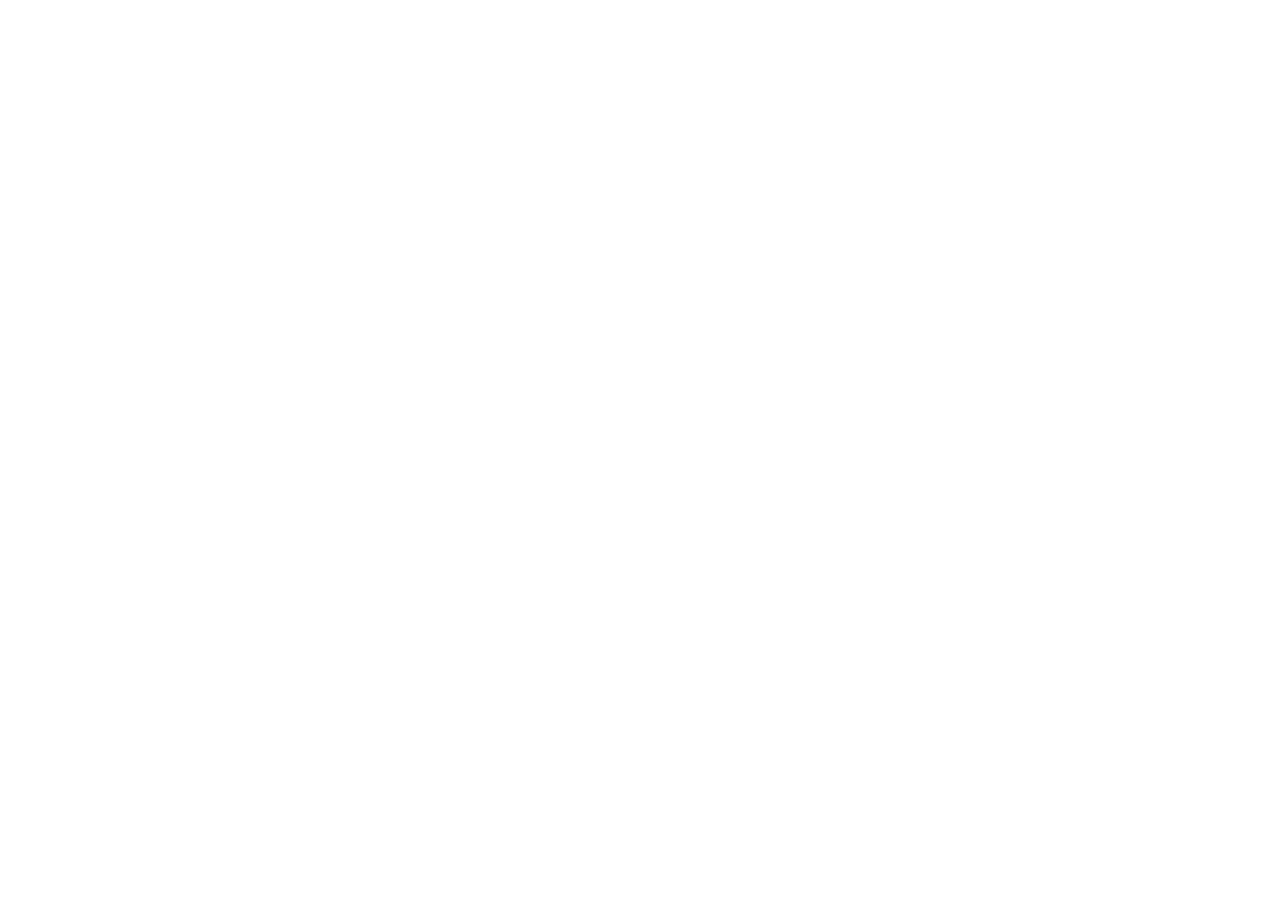
==== commit 48175aef: "f" ====
--- a/index.html
+++ b/index.html
@@ -1,35 +1 @@
-<!doctype html>
-<html lang="en">
-
-<head>
-    <meta charset="utf-8" />
-    <link rel="icon" type="image/png" href="favicon.ico?v=2" />
-    <link rel="icon" type="image/png" href="favicon.png" />
-    <link rel="shortcut icon" href="favicon.ico" />
-    <meta name="viewport" content="width=device-width,initial-scale=1,shrink-to-fit=no" />
-    <meta name="theme-color" content="#000000" />
-    <link rel="manifest" href="manifest.json" />
-    <link rel="apple-touch-icon" sizes="180x180" href="/apple-touch-icon.png" />
-    <link rel="icon" type="image/png" sizes="32x32" href="/favicon-32x32.png" />
-    <link rel="icon" type="image/png" sizes="16x16" href="/favicon-16x16.png" />
-    <link rel="manifest" href="/site.webmanifest" />
-    <title>Crypto Boy NFT</title>
-    <link href="static/css/main.6417e573.chunk.css" rel="stylesheet">
-</head>
-
-<body><noscript>You need to enable JavaScript to run this app.</noscript>
-    <div id="root"></div>
-    <script src="https://code.jquery.com/jquery-3.5.1.min.js"
-        integrity="sha256-9/aliU8dGd2tb6OSsuzixeV4y/faTqgFtohetphbbj0=" crossorigin="anonymous"></script>
-    <script src="https://cdn.jsdelivr.net/npm/popper.js@1.16.1/dist/umd/popper.min.js"
-        integrity="sha384-9/reFTGAW83EW2RDu2S0VKaIzap3H66lZH81PoYlFhbGU+6BZp6G7niu735Sk7lN"
-        crossorigin="anonymous"></script>
-    <script src="https://cdn.jsdelivr.net/npm/bootstrap@4.6.0/dist/js/bootstrap.min.js"
-        integrity="sha384-+YQ4JLhjyBLPDQt//I+STsc9iw4uQqACwlvpslubQzn4u2UU2UFM80nGisd026JF"
-        crossorigin="anonymous"></script>
-    <script>!function (i) { function e(e) { for (var r, t, n = e[0], o = e[1], u = e[2], f = 0, l = []; f < n.length; f++)t = n[f], p[t] && l.push(p[t][0]), p[t] = 0; for (r in o) Object.prototype.hasOwnProperty.call(o, r) && (i[r] = o[r]); for (s && s(e); l.length;)l.shift()(); return c.push.apply(c, u || []), a() } function a() { for (var e, r = 0; r < c.length; r++) { for (var t = c[r], n = !0, o = 1; o < t.length; o++) { var u = t[o]; 0 !== p[u] && (n = !1) } n && (c.splice(r--, 1), e = f(f.s = t[0])) } return e } var t = {}, p = { 1: 0 }, c = []; function f(e) { if (t[e]) return t[e].exports; var r = t[e] = { i: e, l: !1, exports: {} }; return i[e].call(r.exports, r, r.exports, f), r.l = !0, r.exports } f.m = i, f.c = t, f.d = function (e, r, t) { f.o(e, r) || Object.defineProperty(e, r, { enumerable: !0, get: t }) }, f.r = function (e) { "undefined" != typeof Symbol && Symbol.toStringTag && Object.defineProperty(e, Symbol.toStringTag, { value: "Module" }), Object.defineProperty(e, "__esModule", { value: !0 }) }, f.t = function (r, e) { if (1 & e && (r = f(r)), 8 & e) return r; if (4 & e && "object" == typeof r && r && r.__esModule) return r; var t = Object.create(null); if (f.r(t), Object.defineProperty(t, "default", { enumerable: !0, value: r }), 2 & e && "string" != typeof r) for (var n in r) f.d(t, n, function (e) { return r[e] }.bind(null, n)); return t }, f.n = function (e) { var r = e && e.__esModule ? function () { return e.default } : function () { return e }; return f.d(r, "a", r), r }, f.o = function (e, r) { return Object.prototype.hasOwnProperty.call(e, r) }, f.p = ""; var r = window.webpackJsonp = window.webpackJsonp || [], n = r.push.bind(r); r.push = e, r = r.slice(); for (var o = 0; o < r.length; o++)e(r[o]); var s = n; a() }([])</script>
-    <script src="static/js/2.b0da93a0.chunk.js"></script>
-    <script src="static/js/main.52211c68.chunk.js"></script>
-</body>
-
-</html>+<!doctype html><html lang="en"><head><meta charset="utf-8"/><link rel="icon" type="image/png" href="favicon.ico?v=2"/><link rel="icon" type="image/png" href="favicon.png"/><link rel="shortcut icon" href="/cryptoboys-nft-marketplace/favicon.ico"/><meta name="viewport" content="width=device-width,initial-scale=1,shrink-to-fit=no"/><meta name="theme-color" content="#000000"/><link rel="manifest" href="/cryptoboys-nft-marketplace/manifest.json"/><link rel="apple-touch-icon" sizes="180x180" href="/apple-touch-icon.png"/><link rel="icon" type="image/png" sizes="32x32" href="/favicon-32x32.png"/><link rel="icon" type="image/png" sizes="16x16" href="/favicon-16x16.png"/><link rel="manifest" href="/site.webmanifest"/><title>Crypto Boy NFT</title><link href="/cryptoboys-nft-marketplace/static/css/main.6417e573.chunk.css" rel="stylesheet"></head><body><noscript>You need to enable JavaScript to run this app.</noscript><div id="root"></div><script src="http://code.jquery.com/jquery-3.5.1.min.js" integrity="sha256-9/aliU8dGd2tb6OSsuzixeV4y/faTqgFtohetphbbj0=" crossorigin="anonymous"></script><script src="https://cdn.jsdelivr.net/npm/popper.js@1.16.1/dist/umd/popper.min.js" integrity="sha384-9/reFTGAW83EW2RDu2S0VKaIzap3H66lZH81PoYlFhbGU+6BZp6G7niu735Sk7lN" crossorigin="anonymous"></script><script src="https://cdn.jsdelivr.net/npm/bootstrap@4.6.0/dist/js/bootstrap.min.js" integrity="sha384-+YQ4JLhjyBLPDQt//I+STsc9iw4uQqACwlvpslubQzn4u2UU2UFM80nGisd026JF" crossorigin="anonymous"></script><script>!function(i){function e(e){for(var r,t,n=e[0],o=e[1],u=e[2],f=0,l=[];f<n.length;f++)t=n[f],p[t]&&l.push(p[t][0]),p[t]=0;for(r in o)Object.prototype.hasOwnProperty.call(o,r)&&(i[r]=o[r]);for(s&&s(e);l.length;)l.shift()();return c.push.apply(c,u||[]),a()}function a(){for(var e,r=0;r<c.length;r++){for(var t=c[r],n=!0,o=1;o<t.length;o++){var u=t[o];0!==p[u]&&(n=!1)}n&&(c.splice(r--,1),e=f(f.s=t[0]))}return e}var t={},p={1:0},c=[];function f(e){if(t[e])return t[e].exports;var r=t[e]={i:e,l:!1,exports:{}};return i[e].call(r.exports,r,r.exports,f),r.l=!0,r.exports}f.m=i,f.c=t,f.d=function(e,r,t){f.o(e,r)||Object.defineProperty(e,r,{enumerable:!0,get:t})},f.r=function(e){"undefined"!=typeof Symbol&&Symbol.toStringTag&&Object.defineProperty(e,Symbol.toStringTag,{value:"Module"}),Object.defineProperty(e,"__esModule",{value:!0})},f.t=function(r,e){if(1&e&&(r=f(r)),8&e)return r;if(4&e&&"object"==typeof r&&r&&r.__esModule)return r;var t=Object.create(null);if(f.r(t),Object.defineProperty(t,"default",{enumerable:!0,value:r}),2&e&&"string"!=typeof r)for(var n in r)f.d(t,n,function(e){return r[e]}.bind(null,n));return t},f.n=function(e){var r=e&&e.__esModule?function(){return e.default}:function(){return e};return f.d(r,"a",r),r},f.o=function(e,r){return Object.prototype.hasOwnProperty.call(e,r)},f.p="/cryptoboys-nft-marketplace/";var r=window.webpackJsonp=window.webpackJsonp||[],n=r.push.bind(r);r.push=e,r=r.slice();for(var o=0;o<r.length;o++)e(r[o]);var s=n;a()}([])</script><script src="/cryptoboys-nft-marketplace/static/js/2.b0da93a0.chunk.js"></script><script src="/cryptoboys-nft-marketplace/static/js/main.65db7bb3.chunk.js"></script></body></html>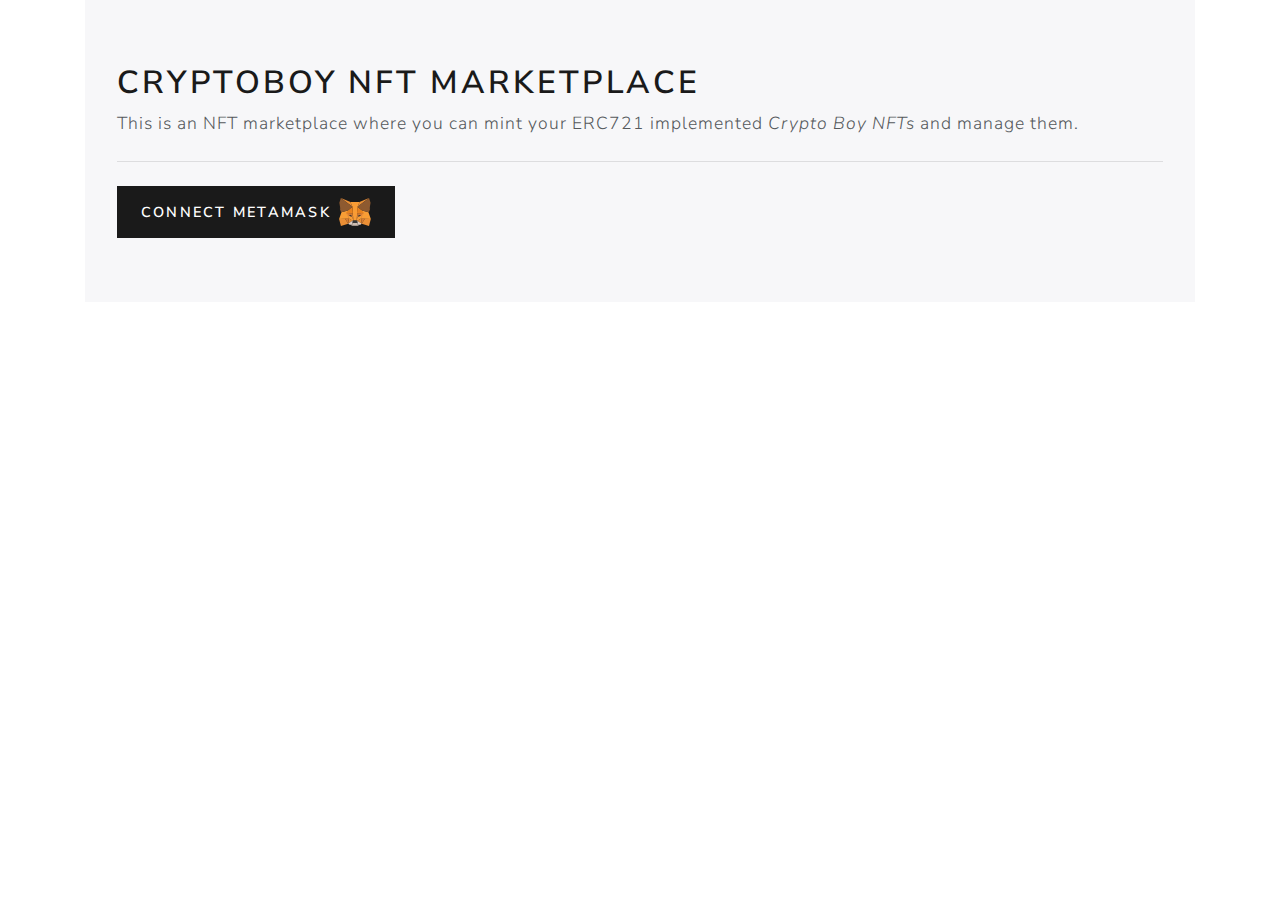
==== commit 608b46be: "a" ====
--- a/index.html
+++ b/index.html
@@ -1 +1,35 @@
-<!doctype html><html lang="en"><head><meta charset="utf-8"/><link rel="icon" type="image/png" href="favicon.ico?v=2"/><link rel="icon" type="image/png" href="favicon.png"/><link rel="shortcut icon" href="/cryptoboys-nft-marketplace/favicon.ico"/><meta name="viewport" content="width=device-width,initial-scale=1,shrink-to-fit=no"/><meta name="theme-color" content="#000000"/><link rel="manifest" href="/cryptoboys-nft-marketplace/manifest.json"/><link rel="apple-touch-icon" sizes="180x180" href="/apple-touch-icon.png"/><link rel="icon" type="image/png" sizes="32x32" href="/favicon-32x32.png"/><link rel="icon" type="image/png" sizes="16x16" href="/favicon-16x16.png"/><link rel="manifest" href="/site.webmanifest"/><title>Crypto Boy NFT</title><link href="/cryptoboys-nft-marketplace/static/css/main.6417e573.chunk.css" rel="stylesheet"></head><body><noscript>You need to enable JavaScript to run this app.</noscript><div id="root"></div><script src="http://code.jquery.com/jquery-3.5.1.min.js" integrity="sha256-9/aliU8dGd2tb6OSsuzixeV4y/faTqgFtohetphbbj0=" crossorigin="anonymous"></script><script src="https://cdn.jsdelivr.net/npm/popper.js@1.16.1/dist/umd/popper.min.js" integrity="sha384-9/reFTGAW83EW2RDu2S0VKaIzap3H66lZH81PoYlFhbGU+6BZp6G7niu735Sk7lN" crossorigin="anonymous"></script><script src="https://cdn.jsdelivr.net/npm/bootstrap@4.6.0/dist/js/bootstrap.min.js" integrity="sha384-+YQ4JLhjyBLPDQt//I+STsc9iw4uQqACwlvpslubQzn4u2UU2UFM80nGisd026JF" crossorigin="anonymous"></script><script>!function(i){function e(e){for(var r,t,n=e[0],o=e[1],u=e[2],f=0,l=[];f<n.length;f++)t=n[f],p[t]&&l.push(p[t][0]),p[t]=0;for(r in o)Object.prototype.hasOwnProperty.call(o,r)&&(i[r]=o[r]);for(s&&s(e);l.length;)l.shift()();return c.push.apply(c,u||[]),a()}function a(){for(var e,r=0;r<c.length;r++){for(var t=c[r],n=!0,o=1;o<t.length;o++){var u=t[o];0!==p[u]&&(n=!1)}n&&(c.splice(r--,1),e=f(f.s=t[0]))}return e}var t={},p={1:0},c=[];function f(e){if(t[e])return t[e].exports;var r=t[e]={i:e,l:!1,exports:{}};return i[e].call(r.exports,r,r.exports,f),r.l=!0,r.exports}f.m=i,f.c=t,f.d=function(e,r,t){f.o(e,r)||Object.defineProperty(e,r,{enumerable:!0,get:t})},f.r=function(e){"undefined"!=typeof Symbol&&Symbol.toStringTag&&Object.defineProperty(e,Symbol.toStringTag,{value:"Module"}),Object.defineProperty(e,"__esModule",{value:!0})},f.t=function(r,e){if(1&e&&(r=f(r)),8&e)return r;if(4&e&&"object"==typeof r&&r&&r.__esModule)return r;var t=Object.create(null);if(f.r(t),Object.defineProperty(t,"default",{enumerable:!0,value:r}),2&e&&"string"!=typeof r)for(var n in r)f.d(t,n,function(e){return r[e]}.bind(null,n));return t},f.n=function(e){var r=e&&e.__esModule?function(){return e.default}:function(){return e};return f.d(r,"a",r),r},f.o=function(e,r){return Object.prototype.hasOwnProperty.call(e,r)},f.p="/cryptoboys-nft-marketplace/";var r=window.webpackJsonp=window.webpackJsonp||[],n=r.push.bind(r);r.push=e,r=r.slice();for(var o=0;o<r.length;o++)e(r[o]);var s=n;a()}([])</script><script src="/cryptoboys-nft-marketplace/static/js/2.b0da93a0.chunk.js"></script><script src="/cryptoboys-nft-marketplace/static/js/main.65db7bb3.chunk.js"></script></body></html>+<!doctype html>
+<html lang="en">
+
+<head>
+    <meta charset="utf-8" />
+    <link rel="icon" type="image/png" href="favicon.ico?v=2" />
+    <link rel="icon" type="image/png" href="favicon.png" />
+    <link rel="shortcut icon" href="favicon.ico" />
+    <meta name="viewport" content="width=device-width,initial-scale=1,shrink-to-fit=no" />
+    <meta name="theme-color" content="#000000" />
+    <link rel="manifest" href="manifest.json" />
+    <link rel="apple-touch-icon" sizes="180x180" href="/apple-touch-icon.png" />
+    <link rel="icon" type="image/png" sizes="32x32" href="/favicon-32x32.png" />
+    <link rel="icon" type="image/png" sizes="16x16" href="/favicon-16x16.png" />
+    <link rel="manifest" href="/site.webmanifest" />
+    <title>Crypto Boy NFT</title>
+    <link href="static/css/main.6417e573.chunk.css" rel="stylesheet">
+</head>
+
+<body><noscript>You need to enable JavaScript to run this app.</noscript>
+    <div id="root"></div>
+    <script src="http://code.jquery.com/jquery-3.5.1.min.js"
+        integrity="sha256-9/aliU8dGd2tb6OSsuzixeV4y/faTqgFtohetphbbj0=" crossorigin="anonymous"></script>
+    <script src="https://cdn.jsdelivr.net/npm/popper.js@1.16.1/dist/umd/popper.min.js"
+        integrity="sha384-9/reFTGAW83EW2RDu2S0VKaIzap3H66lZH81PoYlFhbGU+6BZp6G7niu735Sk7lN"
+        crossorigin="anonymous"></script>
+    <script src="https://cdn.jsdelivr.net/npm/bootstrap@4.6.0/dist/js/bootstrap.min.js"
+        integrity="sha384-+YQ4JLhjyBLPDQt//I+STsc9iw4uQqACwlvpslubQzn4u2UU2UFM80nGisd026JF"
+        crossorigin="anonymous"></script>
+    <script>!function (i) { function e(e) { for (var r, t, n = e[0], o = e[1], u = e[2], f = 0, l = []; f < n.length; f++)t = n[f], p[t] && l.push(p[t][0]), p[t] = 0; for (r in o) Object.prototype.hasOwnProperty.call(o, r) && (i[r] = o[r]); for (s && s(e); l.length;)l.shift()(); return c.push.apply(c, u || []), a() } function a() { for (var e, r = 0; r < c.length; r++) { for (var t = c[r], n = !0, o = 1; o < t.length; o++) { var u = t[o]; 0 !== p[u] && (n = !1) } n && (c.splice(r--, 1), e = f(f.s = t[0])) } return e } var t = {}, p = { 1: 0 }, c = []; function f(e) { if (t[e]) return t[e].exports; var r = t[e] = { i: e, l: !1, exports: {} }; return i[e].call(r.exports, r, r.exports, f), r.l = !0, r.exports } f.m = i, f.c = t, f.d = function (e, r, t) { f.o(e, r) || Object.defineProperty(e, r, { enumerable: !0, get: t }) }, f.r = function (e) { "undefined" != typeof Symbol && Symbol.toStringTag && Object.defineProperty(e, Symbol.toStringTag, { value: "Module" }), Object.defineProperty(e, "__esModule", { value: !0 }) }, f.t = function (r, e) { if (1 & e && (r = f(r)), 8 & e) return r; if (4 & e && "object" == typeof r && r && r.__esModule) return r; var t = Object.create(null); if (f.r(t), Object.defineProperty(t, "default", { enumerable: !0, value: r }), 2 & e && "string" != typeof r) for (var n in r) f.d(t, n, function (e) { return r[e] }.bind(null, n)); return t }, f.n = function (e) { var r = e && e.__esModule ? function () { return e.default } : function () { return e }; return f.d(r, "a", r), r }, f.o = function (e, r) { return Object.prototype.hasOwnProperty.call(e, r) }, f.p = ""; var r = window.webpackJsonp = window.webpackJsonp || [], n = r.push.bind(r); r.push = e, r = r.slice(); for (var o = 0; o < r.length; o++)e(r[o]); var s = n; a() }([])</script>
+    <script src="static/js/2.b0da93a0.chunk.js"></script>
+    <script src="static/js/main.65db7bb3.chunk.js"></script>
+</body>
+
+</html>--- a/static/css/main.6417e573.chunk.css
+++ b/static/css/main.6417e573.chunk.css
@@ -0,0 +1,15 @@
+@import url(https://fonts.googleapis.com/css2?family=Nunito+Sans:wght@400;600&display=swap);input::-webkit-input-placeholder{font-size:1rem}input[type=color]:hover{cursor:pointer}
+
+/*!
+ * Bootswatch v4.5.3
+ * Homepage: https://bootswatch.com
+ * Copyright 2012-2020 Thomas Park
+ * Licensed under MIT
+ * Based on Bootstrap
+*//*!
+ * Bootstrap v4.5.3 (https://getbootstrap.com/)
+ * Copyright 2011-2020 The Bootstrap Authors
+ * Copyright 2011-2020 Twitter, Inc.
+ * Licensed under MIT (https://github.com/twbs/bootstrap/blob/main/LICENSE)
+ */:root{--blue:#007bff;--indigo:#6610f2;--purple:#6f42c1;--pink:#e83e8c;--red:#d9534f;--orange:#fd7e14;--yellow:#f0ad4e;--green:#4bbf73;--teal:#20c997;--cyan:#1f9bcf;--white:#fff;--gray:#919aa1;--gray-dark:#343a40;--primary:#1a1a1a;--secondary:#fff;--success:#4bbf73;--info:#1f9bcf;--warning:#f0ad4e;--danger:#d9534f;--light:#fff;--dark:#343a40;--breakpoint-xs:0;--breakpoint-sm:576px;--breakpoint-md:768px;--breakpoint-lg:992px;--breakpoint-xl:1200px;--font-family-sans-serif:"Nunito Sans",-apple-system,BlinkMacSystemFont,"Segoe UI",Roboto,"Helvetica Neue",Arial,sans-serif,"Apple Color Emoji","Segoe UI Emoji","Segoe UI Symbol";--font-family-monospace:SFMono-Regular,Menlo,Monaco,Consolas,"Liberation Mono","Courier New",monospace}*,:after,:before{box-sizing:border-box}html{font-family:sans-serif;line-height:1.15;-webkit-text-size-adjust:100%;-webkit-tap-highlight-color:transparent}article,aside,figcaption,figure,footer,header,hgroup,main,nav,section{display:block}body{margin:0;font-family:Nunito Sans,-apple-system,BlinkMacSystemFont,Segoe UI,Roboto,Helvetica Neue,Arial,sans-serif,Apple Color Emoji,Segoe UI Emoji,Segoe UI Symbol;font-size:.875rem;font-weight:400;line-height:1.5;color:#55595c;text-align:left;background-color:#fff}[tabindex="-1"]:focus:not(:focus-visible){outline:0!important}hr{box-sizing:initial;height:0;overflow:visible}h1,h2,h3,h4,h5,h6{margin-top:0;margin-bottom:.5rem}p{margin-top:0;margin-bottom:1rem}abbr[data-original-title],abbr[title]{text-decoration:underline;-webkit-text-decoration:underline dotted;text-decoration:underline dotted;cursor:help;border-bottom:0;-webkit-text-decoration-skip-ink:none;text-decoration-skip-ink:none}address{font-style:normal;line-height:inherit}address,dl,ol,ul{margin-bottom:1rem}dl,ol,ul{margin-top:0}ol ol,ol ul,ul ol,ul ul{margin-bottom:0}dt{font-weight:700}dd{margin-bottom:.5rem;margin-left:0}blockquote{margin:0 0 1rem}b,strong{font-weight:bolder}small{font-size:80%}sub,sup{position:relative;font-size:75%;line-height:0;vertical-align:initial}sub{bottom:-.25em}sup{top:-.5em}a{color:#1a1a1a;text-decoration:none;background-color:initial}a:hover{color:#000;text-decoration:underline}a:not([href]):not([class]),a:not([href]):not([class]):hover{color:inherit;text-decoration:none}code,kbd,pre,samp{font-family:SFMono-Regular,Menlo,Monaco,Consolas,Liberation Mono,Courier New,monospace;font-size:1em}pre{margin-top:0;margin-bottom:1rem;overflow:auto;-ms-overflow-style:scrollbar}figure{margin:0 0 1rem}img{border-style:none}img,svg{vertical-align:middle}svg{overflow:hidden}table{border-collapse:collapse}caption{padding-top:.75rem;padding-bottom:.75rem;color:#919aa1;text-align:left;caption-side:bottom}th{text-align:inherit;text-align:-webkit-match-parent}label{display:inline-block;margin-bottom:.5rem}button{border-radius:0}button:focus{outline:1px dotted;outline:5px auto -webkit-focus-ring-color}button,input,optgroup,select,textarea{margin:0;font-family:inherit;font-size:inherit;line-height:inherit}button,input{overflow:visible}button,select{text-transform:none}[role=button]{cursor:pointer}select{word-wrap:normal}[type=button],[type=reset],[type=submit],button{-webkit-appearance:button}[type=button]:not(:disabled),[type=reset]:not(:disabled),[type=submit]:not(:disabled),button:not(:disabled){cursor:pointer}[type=button]::-moz-focus-inner,[type=reset]::-moz-focus-inner,[type=submit]::-moz-focus-inner,button::-moz-focus-inner{padding:0;border-style:none}input[type=checkbox],input[type=radio]{box-sizing:border-box;padding:0}textarea{overflow:auto;resize:vertical}fieldset{min-width:0;padding:0;margin:0;border:0}legend{display:block;width:100%;max-width:100%;padding:0;margin-bottom:.5rem;font-size:1.5rem;line-height:inherit;color:inherit;white-space:normal}progress{vertical-align:initial}[type=number]::-webkit-inner-spin-button,[type=number]::-webkit-outer-spin-button{height:auto}[type=search]{outline-offset:-2px;-webkit-appearance:none}[type=search]::-webkit-search-decoration{-webkit-appearance:none}::-webkit-file-upload-button{font:inherit;-webkit-appearance:button}output{display:inline-block}summary{display:list-item;cursor:pointer}template{display:none}[hidden]{display:none!important}.h1,.h2,.h3,.h4,.h5,.h6,h1,h2,h3,h4,h5,h6{margin-bottom:.5rem;font-weight:600;line-height:1.2;color:#1a1a1a}.h1,h1{font-size:2rem}.h2,h2{font-size:1.75rem}.h3,h3{font-size:1.5rem}.h4,h4{font-size:1.25rem}.h5,h5{font-size:1rem}.h6,h6{font-size:.75rem}.lead{font-size:1.09375rem;font-weight:300}.display-1{font-size:6rem}.display-1,.display-2{font-weight:300;line-height:1.2}.display-2{font-size:5.5rem}.display-3{font-size:4.5rem}.display-3,.display-4{font-weight:300;line-height:1.2}.display-4{font-size:3.5rem}hr{margin-top:1rem;margin-bottom:1rem;border:0;border-top:1px solid rgba(0,0,0,.1)}.small,small{font-size:80%;font-weight:400}.mark,mark{padding:.2em;background-color:#fcf8e3}.list-inline,.list-unstyled{padding-left:0;list-style:none}.list-inline-item{display:inline-block}.list-inline-item:not(:last-child){margin-right:.5rem}.initialism{font-size:90%;text-transform:uppercase}.blockquote{margin-bottom:1rem;font-size:1.09375rem}.blockquote-footer{display:block;font-size:80%;color:#919aa1}.blockquote-footer:before{content:"\2014\A0"}.img-fluid,.img-thumbnail{max-width:100%;height:auto}.img-thumbnail{padding:.25rem;background-color:#fff;border:1px solid #eceeef}.figure{display:inline-block}.figure-img{margin-bottom:.5rem;line-height:1}.figure-caption{font-size:90%;color:#919aa1}code{font-size:87.5%;color:#e83e8c;word-wrap:break-word}a>code{color:inherit}kbd{padding:.2rem .4rem;font-size:87.5%;color:#fff;background-color:#1a1a1a}kbd kbd{padding:0;font-size:100%;font-weight:700}pre{display:block;font-size:87.5%;color:#1a1a1a}pre code{font-size:inherit;color:inherit;word-break:normal}.pre-scrollable{max-height:340px;overflow-y:scroll}.container,.container-fluid,.container-lg,.container-md,.container-sm,.container-xl{width:100%;padding-right:15px;padding-left:15px;margin-right:auto;margin-left:auto}@media (min-width:576px){.container,.container-sm{max-width:540px}}@media (min-width:768px){.container,.container-md,.container-sm{max-width:720px}}@media (min-width:992px){.container,.container-lg,.container-md,.container-sm{max-width:960px}}@media (min-width:1200px){.container,.container-lg,.container-md,.container-sm,.container-xl{max-width:1140px}}.row{display:flex;flex-wrap:wrap;margin-right:-15px;margin-left:-15px}.no-gutters{margin-right:0;margin-left:0}.no-gutters>.col,.no-gutters>[class*=col-]{padding-right:0;padding-left:0}.col,.col-1,.col-2,.col-3,.col-4,.col-5,.col-6,.col-7,.col-8,.col-9,.col-10,.col-11,.col-12,.col-auto,.col-lg,.col-lg-1,.col-lg-2,.col-lg-3,.col-lg-4,.col-lg-5,.col-lg-6,.col-lg-7,.col-lg-8,.col-lg-9,.col-lg-10,.col-lg-11,.col-lg-12,.col-lg-auto,.col-md,.col-md-1,.col-md-2,.col-md-3,.col-md-4,.col-md-5,.col-md-6,.col-md-7,.col-md-8,.col-md-9,.col-md-10,.col-md-11,.col-md-12,.col-md-auto,.col-sm,.col-sm-1,.col-sm-2,.col-sm-3,.col-sm-4,.col-sm-5,.col-sm-6,.col-sm-7,.col-sm-8,.col-sm-9,.col-sm-10,.col-sm-11,.col-sm-12,.col-sm-auto,.col-xl,.col-xl-1,.col-xl-2,.col-xl-3,.col-xl-4,.col-xl-5,.col-xl-6,.col-xl-7,.col-xl-8,.col-xl-9,.col-xl-10,.col-xl-11,.col-xl-12,.col-xl-auto{position:relative;width:100%;padding-right:15px;padding-left:15px}.col{flex-basis:0;flex-grow:1;max-width:100%}.row-cols-1>*{flex:0 0 100%;max-width:100%}.row-cols-2>*{flex:0 0 50%;max-width:50%}.row-cols-3>*{flex:0 0 33.333333%;max-width:33.333333%}.row-cols-4>*{flex:0 0 25%;max-width:25%}.row-cols-5>*{flex:0 0 20%;max-width:20%}.row-cols-6>*{flex:0 0 16.666667%;max-width:16.666667%}.col-auto{flex:0 0 auto;width:auto;max-width:100%}.col-1{flex:0 0 8.333333%;max-width:8.333333%}.col-2{flex:0 0 16.666667%;max-width:16.666667%}.col-3{flex:0 0 25%;max-width:25%}.col-4{flex:0 0 33.333333%;max-width:33.333333%}.col-5{flex:0 0 41.666667%;max-width:41.666667%}.col-6{flex:0 0 50%;max-width:50%}.col-7{flex:0 0 58.333333%;max-width:58.333333%}.col-8{flex:0 0 66.666667%;max-width:66.666667%}.col-9{flex:0 0 75%;max-width:75%}.col-10{flex:0 0 83.333333%;max-width:83.333333%}.col-11{flex:0 0 91.666667%;max-width:91.666667%}.col-12{flex:0 0 100%;max-width:100%}.order-first{order:-1}.order-last{order:13}.order-0{order:0}.order-1{order:1}.order-2{order:2}.order-3{order:3}.order-4{order:4}.order-5{order:5}.order-6{order:6}.order-7{order:7}.order-8{order:8}.order-9{order:9}.order-10{order:10}.order-11{order:11}.order-12{order:12}.offset-1{margin-left:8.333333%}.offset-2{margin-left:16.666667%}.offset-3{margin-left:25%}.offset-4{margin-left:33.333333%}.offset-5{margin-left:41.666667%}.offset-6{margin-left:50%}.offset-7{margin-left:58.333333%}.offset-8{margin-left:66.666667%}.offset-9{margin-left:75%}.offset-10{margin-left:83.333333%}.offset-11{margin-left:91.666667%}@media (min-width:576px){.col-sm{flex-basis:0;flex-grow:1;max-width:100%}.row-cols-sm-1>*{flex:0 0 100%;max-width:100%}.row-cols-sm-2>*{flex:0 0 50%;max-width:50%}.row-cols-sm-3>*{flex:0 0 33.333333%;max-width:33.333333%}.row-cols-sm-4>*{flex:0 0 25%;max-width:25%}.row-cols-sm-5>*{flex:0 0 20%;max-width:20%}.row-cols-sm-6>*{flex:0 0 16.666667%;max-width:16.666667%}.col-sm-auto{flex:0 0 auto;width:auto;max-width:100%}.col-sm-1{flex:0 0 8.333333%;max-width:8.333333%}.col-sm-2{flex:0 0 16.666667%;max-width:16.666667%}.col-sm-3{flex:0 0 25%;max-width:25%}.col-sm-4{flex:0 0 33.333333%;max-width:33.333333%}.col-sm-5{flex:0 0 41.666667%;max-width:41.666667%}.col-sm-6{flex:0 0 50%;max-width:50%}.col-sm-7{flex:0 0 58.333333%;max-width:58.333333%}.col-sm-8{flex:0 0 66.666667%;max-width:66.666667%}.col-sm-9{flex:0 0 75%;max-width:75%}.col-sm-10{flex:0 0 83.333333%;max-width:83.333333%}.col-sm-11{flex:0 0 91.666667%;max-width:91.666667%}.col-sm-12{flex:0 0 100%;max-width:100%}.order-sm-first{order:-1}.order-sm-last{order:13}.order-sm-0{order:0}.order-sm-1{order:1}.order-sm-2{order:2}.order-sm-3{order:3}.order-sm-4{order:4}.order-sm-5{order:5}.order-sm-6{order:6}.order-sm-7{order:7}.order-sm-8{order:8}.order-sm-9{order:9}.order-sm-10{order:10}.order-sm-11{order:11}.order-sm-12{order:12}.offset-sm-0{margin-left:0}.offset-sm-1{margin-left:8.333333%}.offset-sm-2{margin-left:16.666667%}.offset-sm-3{margin-left:25%}.offset-sm-4{margin-left:33.333333%}.offset-sm-5{margin-left:41.666667%}.offset-sm-6{margin-left:50%}.offset-sm-7{margin-left:58.333333%}.offset-sm-8{margin-left:66.666667%}.offset-sm-9{margin-left:75%}.offset-sm-10{margin-left:83.333333%}.offset-sm-11{margin-left:91.666667%}}@media (min-width:768px){.col-md{flex-basis:0;flex-grow:1;max-width:100%}.row-cols-md-1>*{flex:0 0 100%;max-width:100%}.row-cols-md-2>*{flex:0 0 50%;max-width:50%}.row-cols-md-3>*{flex:0 0 33.333333%;max-width:33.333333%}.row-cols-md-4>*{flex:0 0 25%;max-width:25%}.row-cols-md-5>*{flex:0 0 20%;max-width:20%}.row-cols-md-6>*{flex:0 0 16.666667%;max-width:16.666667%}.col-md-auto{flex:0 0 auto;width:auto;max-width:100%}.col-md-1{flex:0 0 8.333333%;max-width:8.333333%}.col-md-2{flex:0 0 16.666667%;max-width:16.666667%}.col-md-3{flex:0 0 25%;max-width:25%}.col-md-4{flex:0 0 33.333333%;max-width:33.333333%}.col-md-5{flex:0 0 41.666667%;max-width:41.666667%}.col-md-6{flex:0 0 50%;max-width:50%}.col-md-7{flex:0 0 58.333333%;max-width:58.333333%}.col-md-8{flex:0 0 66.666667%;max-width:66.666667%}.col-md-9{flex:0 0 75%;max-width:75%}.col-md-10{flex:0 0 83.333333%;max-width:83.333333%}.col-md-11{flex:0 0 91.666667%;max-width:91.666667%}.col-md-12{flex:0 0 100%;max-width:100%}.order-md-first{order:-1}.order-md-last{order:13}.order-md-0{order:0}.order-md-1{order:1}.order-md-2{order:2}.order-md-3{order:3}.order-md-4{order:4}.order-md-5{order:5}.order-md-6{order:6}.order-md-7{order:7}.order-md-8{order:8}.order-md-9{order:9}.order-md-10{order:10}.order-md-11{order:11}.order-md-12{order:12}.offset-md-0{margin-left:0}.offset-md-1{margin-left:8.333333%}.offset-md-2{margin-left:16.666667%}.offset-md-3{margin-left:25%}.offset-md-4{margin-left:33.333333%}.offset-md-5{margin-left:41.666667%}.offset-md-6{margin-left:50%}.offset-md-7{margin-left:58.333333%}.offset-md-8{margin-left:66.666667%}.offset-md-9{margin-left:75%}.offset-md-10{margin-left:83.333333%}.offset-md-11{margin-left:91.666667%}}@media (min-width:992px){.col-lg{flex-basis:0;flex-grow:1;max-width:100%}.row-cols-lg-1>*{flex:0 0 100%;max-width:100%}.row-cols-lg-2>*{flex:0 0 50%;max-width:50%}.row-cols-lg-3>*{flex:0 0 33.333333%;max-width:33.333333%}.row-cols-lg-4>*{flex:0 0 25%;max-width:25%}.row-cols-lg-5>*{flex:0 0 20%;max-width:20%}.row-cols-lg-6>*{flex:0 0 16.666667%;max-width:16.666667%}.col-lg-auto{flex:0 0 auto;width:auto;max-width:100%}.col-lg-1{flex:0 0 8.333333%;max-width:8.333333%}.col-lg-2{flex:0 0 16.666667%;max-width:16.666667%}.col-lg-3{flex:0 0 25%;max-width:25%}.col-lg-4{flex:0 0 33.333333%;max-width:33.333333%}.col-lg-5{flex:0 0 41.666667%;max-width:41.666667%}.col-lg-6{flex:0 0 50%;max-width:50%}.col-lg-7{flex:0 0 58.333333%;max-width:58.333333%}.col-lg-8{flex:0 0 66.666667%;max-width:66.666667%}.col-lg-9{flex:0 0 75%;max-width:75%}.col-lg-10{flex:0 0 83.333333%;max-width:83.333333%}.col-lg-11{flex:0 0 91.666667%;max-width:91.666667%}.col-lg-12{flex:0 0 100%;max-width:100%}.order-lg-first{order:-1}.order-lg-last{order:13}.order-lg-0{order:0}.order-lg-1{order:1}.order-lg-2{order:2}.order-lg-3{order:3}.order-lg-4{order:4}.order-lg-5{order:5}.order-lg-6{order:6}.order-lg-7{order:7}.order-lg-8{order:8}.order-lg-9{order:9}.order-lg-10{order:10}.order-lg-11{order:11}.order-lg-12{order:12}.offset-lg-0{margin-left:0}.offset-lg-1{margin-left:8.333333%}.offset-lg-2{margin-left:16.666667%}.offset-lg-3{margin-left:25%}.offset-lg-4{margin-left:33.333333%}.offset-lg-5{margin-left:41.666667%}.offset-lg-6{margin-left:50%}.offset-lg-7{margin-left:58.333333%}.offset-lg-8{margin-left:66.666667%}.offset-lg-9{margin-left:75%}.offset-lg-10{margin-left:83.333333%}.offset-lg-11{margin-left:91.666667%}}@media (min-width:1200px){.col-xl{flex-basis:0;flex-grow:1;max-width:100%}.row-cols-xl-1>*{flex:0 0 100%;max-width:100%}.row-cols-xl-2>*{flex:0 0 50%;max-width:50%}.row-cols-xl-3>*{flex:0 0 33.333333%;max-width:33.333333%}.row-cols-xl-4>*{flex:0 0 25%;max-width:25%}.row-cols-xl-5>*{flex:0 0 20%;max-width:20%}.row-cols-xl-6>*{flex:0 0 16.666667%;max-width:16.666667%}.col-xl-auto{flex:0 0 auto;width:auto;max-width:100%}.col-xl-1{flex:0 0 8.333333%;max-width:8.333333%}.col-xl-2{flex:0 0 16.666667%;max-width:16.666667%}.col-xl-3{flex:0 0 25%;max-width:25%}.col-xl-4{flex:0 0 33.333333%;max-width:33.333333%}.col-xl-5{flex:0 0 41.666667%;max-width:41.666667%}.col-xl-6{flex:0 0 50%;max-width:50%}.col-xl-7{flex:0 0 58.333333%;max-width:58.333333%}.col-xl-8{flex:0 0 66.666667%;max-width:66.666667%}.col-xl-9{flex:0 0 75%;max-width:75%}.col-xl-10{flex:0 0 83.333333%;max-width:83.333333%}.col-xl-11{flex:0 0 91.666667%;max-width:91.666667%}.col-xl-12{flex:0 0 100%;max-width:100%}.order-xl-first{order:-1}.order-xl-last{order:13}.order-xl-0{order:0}.order-xl-1{order:1}.order-xl-2{order:2}.order-xl-3{order:3}.order-xl-4{order:4}.order-xl-5{order:5}.order-xl-6{order:6}.order-xl-7{order:7}.order-xl-8{order:8}.order-xl-9{order:9}.order-xl-10{order:10}.order-xl-11{order:11}.order-xl-12{order:12}.offset-xl-0{margin-left:0}.offset-xl-1{margin-left:8.333333%}.offset-xl-2{margin-left:16.666667%}.offset-xl-3{margin-left:25%}.offset-xl-4{margin-left:33.333333%}.offset-xl-5{margin-left:41.666667%}.offset-xl-6{margin-left:50%}.offset-xl-7{margin-left:58.333333%}.offset-xl-8{margin-left:66.666667%}.offset-xl-9{margin-left:75%}.offset-xl-10{margin-left:83.333333%}.offset-xl-11{margin-left:91.666667%}}.table{width:100%;margin-bottom:1rem;color:#55595c}.table td,.table th{padding:.75rem;vertical-align:top;border-top:1px solid rgba(0,0,0,.05)}.table thead th{vertical-align:bottom;border-bottom:2px solid rgba(0,0,0,.05)}.table tbody+tbody{border-top:2px solid rgba(0,0,0,.05)}.table-sm td,.table-sm th{padding:.3rem}.table-bordered,.table-bordered td,.table-bordered th{border:1px solid rgba(0,0,0,.05)}.table-bordered thead td,.table-bordered thead th{border-bottom-width:2px}.table-borderless tbody+tbody,.table-borderless td,.table-borderless th,.table-borderless thead th{border:0}.table-striped tbody tr:nth-of-type(odd){background-color:rgba(0,0,0,.05)}.table-hover tbody tr:hover{color:#55595c;background-color:rgba(0,0,0,.075)}.table-primary,.table-primary>td,.table-primary>th{background-color:#bfbfbf}.table-primary tbody+tbody,.table-primary td,.table-primary th,.table-primary thead th{border-color:#888}.table-hover .table-primary:hover,.table-hover .table-primary:hover>td,.table-hover .table-primary:hover>th{background-color:#b2b2b2}.table-secondary,.table-secondary>td,.table-secondary>th{background-color:#fff}.table-secondary tbody+tbody,.table-secondary td,.table-secondary th,.table-secondary thead th{border-color:#fff}.table-hover .table-secondary:hover,.table-hover .table-secondary:hover>td,.table-hover .table-secondary:hover>th{background-color:#f2f2f2}.table-success,.table-success>td,.table-success>th{background-color:#cdedd8}.table-success tbody+tbody,.table-success td,.table-success th,.table-success thead th{border-color:#a1deb6}.table-hover .table-success:hover,.table-hover .table-success:hover>td,.table-hover .table-success:hover>th{background-color:#bae6c9}.table-info,.table-info>td,.table-info>th{background-color:#c0e3f2}.table-info tbody+tbody,.table-info td,.table-info th,.table-info thead th{border-color:#8bcbe6}.table-hover .table-info:hover,.table-hover .table-info:hover>td,.table-hover .table-info:hover>th{background-color:#abdaee}.table-warning,.table-warning>td,.table-warning>th{background-color:#fbe8cd}.table-warning tbody+tbody,.table-warning td,.table-warning th,.table-warning thead th{border-color:#f7d4a3}.table-hover .table-warning:hover,.table-hover .table-warning:hover>td,.table-hover .table-warning:hover>th{background-color:#f9ddb5}.table-danger,.table-danger>td,.table-danger>th{background-color:#f4cfce}.table-danger tbody+tbody,.table-danger td,.table-danger th,.table-danger thead th{border-color:#eba6a3}.table-hover .table-danger:hover,.table-hover .table-danger:hover>td,.table-hover .table-danger:hover>th{background-color:#efbbb9}.table-light,.table-light>td,.table-light>th{background-color:#fff}.table-light tbody+tbody,.table-light td,.table-light th,.table-light thead th{border-color:#fff}.table-hover .table-light:hover,.table-hover .table-light:hover>td,.table-hover .table-light:hover>th{background-color:#f2f2f2}.table-dark,.table-dark>td,.table-dark>th{background-color:#c6c8ca}.table-dark tbody+tbody,.table-dark td,.table-dark th,.table-dark thead th{border-color:#95999c}.table-hover .table-dark:hover,.table-hover .table-dark:hover>td,.table-hover .table-dark:hover>th{background-color:#b9bbbe}.table-active,.table-active>td,.table-active>th,.table-hover .table-active:hover,.table-hover .table-active:hover>td,.table-hover .table-active:hover>th{background-color:rgba(0,0,0,.075)}.table .thead-dark th{color:#fff;background-color:#343a40;border-color:#454d55}.table .thead-light th{color:#55595c;background-color:#f7f7f9;border-color:rgba(0,0,0,.05)}.table-dark{color:#fff;background-color:#343a40}.table-dark td,.table-dark th,.table-dark thead th{border-color:#454d55}.table-dark.table-bordered{border:0}.table-dark.table-striped tbody tr:nth-of-type(odd){background-color:hsla(0,0%,100%,.05)}.table-dark.table-hover tbody tr:hover{color:#fff;background-color:hsla(0,0%,100%,.075)}@media (max-width:575.98px){.table-responsive-sm{display:block;width:100%;overflow-x:auto;-webkit-overflow-scrolling:touch}.table-responsive-sm>.table-bordered{border:0}}@media (max-width:767.98px){.table-responsive-md{display:block;width:100%;overflow-x:auto;-webkit-overflow-scrolling:touch}.table-responsive-md>.table-bordered{border:0}}@media (max-width:991.98px){.table-responsive-lg{display:block;width:100%;overflow-x:auto;-webkit-overflow-scrolling:touch}.table-responsive-lg>.table-bordered{border:0}}@media (max-width:1199.98px){.table-responsive-xl{display:block;width:100%;overflow-x:auto;-webkit-overflow-scrolling:touch}.table-responsive-xl>.table-bordered{border:0}}.table-responsive{display:block;width:100%;overflow-x:auto;-webkit-overflow-scrolling:touch}.table-responsive>.table-bordered{border:0}.form-control{display:block;width:100%;height:calc(1.5em + 1.5rem);padding:.75rem 1.5rem;font-size:.875rem;font-weight:400;line-height:1.5;color:#55595c;background-color:#f7f7f9;background-clip:padding-box;border:0 solid #ced4da;border-radius:0;transition:border-color .15s ease-in-out,box-shadow .15s ease-in-out}@media (prefers-reduced-motion:reduce){.form-control{transition:none}}.form-control::-ms-expand{background-color:initial;border:0}.form-control:-moz-focusring{color:transparent;text-shadow:0 0 0 #55595c}.form-control:focus{color:#55595c;background-color:#f7f7f9;border-color:#5a5a5a;outline:0;box-shadow:0 0 0 .2rem rgba(26,26,26,.25)}.form-control::-webkit-input-placeholder{color:#919aa1;opacity:1}.form-control::placeholder{color:#919aa1;opacity:1}.form-control:disabled,.form-control[readonly]{background-color:#eceeef;opacity:1}input[type=date].form-control,input[type=datetime-local].form-control,input[type=month].form-control,input[type=time].form-control{-webkit-appearance:none;appearance:none}select.form-control:focus::-ms-value{color:#55595c;background-color:#f7f7f9}.form-control-file,.form-control-range{display:block;width:100%}.col-form-label{padding-top:.75rem;padding-bottom:.75rem;margin-bottom:0;font-size:inherit;line-height:1.5}.col-form-label-lg{padding-top:2rem;padding-bottom:2rem;font-size:1.09375rem;line-height:1.5}.col-form-label-sm{padding-top:.5rem;padding-bottom:.5rem;font-size:.765625rem;line-height:1.5}.form-control-plaintext{display:block;width:100%;padding:.75rem 0;margin-bottom:0;font-size:.875rem;line-height:1.5;color:#55595c;background-color:initial;border:0 solid transparent}.form-control-plaintext.form-control-lg,.form-control-plaintext.form-control-sm{padding-right:0;padding-left:0}.form-control-sm{height:calc(1.5em + 1rem);padding:.5rem 1rem;font-size:.765625rem;line-height:1.5}.form-control-lg{height:calc(1.5em + 4rem);padding:2rem;font-size:1.09375rem;line-height:1.5}select.form-control[multiple],select.form-control[size],textarea.form-control{height:auto}.form-group{margin-bottom:1rem}.form-text{display:block;margin-top:.25rem}.form-row{display:flex;flex-wrap:wrap;margin-right:-5px;margin-left:-5px}.form-row>.col,.form-row>[class*=col-]{padding-right:5px;padding-left:5px}.form-check{position:relative;display:block;padding-left:1.25rem}.form-check-input{position:absolute;margin-top:.3rem;margin-left:-1.25rem}.form-check-input:disabled~.form-check-label,.form-check-input[disabled]~.form-check-label{color:#919aa1}.form-check-label{margin-bottom:0}.form-check-inline{display:inline-flex;align-items:center;padding-left:0;margin-right:.75rem}.form-check-inline .form-check-input{position:static;margin-top:0;margin-right:.3125rem;margin-left:0}.valid-feedback{display:none;width:100%;margin-top:.25rem;font-size:80%;color:#4bbf73}.valid-tooltip{position:absolute;top:100%;left:0;z-index:5;display:none;max-width:100%;padding:.25rem .5rem;margin-top:.1rem;font-size:.765625rem;line-height:1.5;color:#fff;background-color:rgba(75,191,115,.9)}.is-valid~.valid-feedback,.is-valid~.valid-tooltip,.was-validated :valid~.valid-feedback,.was-validated :valid~.valid-tooltip{display:block}.form-control.is-valid,.was-validated .form-control:valid{border-color:#4bbf73;padding-right:calc(1.5em + 1.5rem);background-image:url("data:image/svg+xml;charset=utf-8,%3Csvg xmlns='http://www.w3.org/2000/svg' width='8' height='8'%3E%3Cpath fill='%234bbf73' d='M2.3 6.73L.6 4.53c-.4-1.04.46-1.4 1.1-.8l1.1 1.4 3.4-3.8c.6-.63 1.6-.27 1.2.7l-4 4.6c-.43.5-.8.4-1.1.1z'/%3E%3C/svg%3E");background-repeat:no-repeat;background-position:right calc(.375em + .375rem) center;background-size:calc(.75em + .75rem) calc(.75em + .75rem)}.form-control.is-valid:focus,.was-validated .form-control:valid:focus{border-color:#4bbf73;box-shadow:0 0 0 .2rem rgba(75,191,115,.25)}.was-validated textarea.form-control:valid,textarea.form-control.is-valid{padding-right:calc(1.5em + 1.5rem);background-position:top calc(.375em + .375rem) right calc(.375em + .375rem)}.custom-select.is-valid,.was-validated .custom-select:valid{border-color:#4bbf73;padding-right:calc(.75em + 3.625rem);background:url("data:image/svg+xml;charset=utf-8,%3Csvg xmlns='http://www.w3.org/2000/svg' width='4' height='5'%3E%3Cpath fill='%23343a40' d='M2 0L0 2h4zm0 5L0 3h4z'/%3E%3C/svg%3E") no-repeat right 1.5rem center/8px 10px,url("data:image/svg+xml;charset=utf-8,%3Csvg xmlns='http://www.w3.org/2000/svg' width='8' height='8'%3E%3Cpath fill='%234bbf73' d='M2.3 6.73L.6 4.53c-.4-1.04.46-1.4 1.1-.8l1.1 1.4 3.4-3.8c.6-.63 1.6-.27 1.2.7l-4 4.6c-.43.5-.8.4-1.1.1z'/%3E%3C/svg%3E") #f7f7f9 no-repeat center right 2.5rem/calc(.75em + .75rem) calc(.75em + .75rem)}.custom-select.is-valid:focus,.was-validated .custom-select:valid:focus{border-color:#4bbf73;box-shadow:0 0 0 .2rem rgba(75,191,115,.25)}.form-check-input.is-valid~.form-check-label,.was-validated .form-check-input:valid~.form-check-label{color:#4bbf73}.form-check-input.is-valid~.valid-feedback,.form-check-input.is-valid~.valid-tooltip,.was-validated .form-check-input:valid~.valid-feedback,.was-validated .form-check-input:valid~.valid-tooltip{display:block}.custom-control-input.is-valid~.custom-control-label,.was-validated .custom-control-input:valid~.custom-control-label{color:#4bbf73}.custom-control-input.is-valid~.custom-control-label:before,.was-validated .custom-control-input:valid~.custom-control-label:before{border-color:#4bbf73}.custom-control-input.is-valid:checked~.custom-control-label:before,.was-validated .custom-control-input:valid:checked~.custom-control-label:before{border-color:#71cc90;background-color:#71cc90}.custom-control-input.is-valid:focus~.custom-control-label:before,.was-validated .custom-control-input:valid:focus~.custom-control-label:before{box-shadow:0 0 0 .2rem rgba(75,191,115,.25)}.custom-control-input.is-valid:focus:not(:checked)~.custom-control-label:before,.custom-file-input.is-valid~.custom-file-label,.was-validated .custom-control-input:valid:focus:not(:checked)~.custom-control-label:before,.was-validated .custom-file-input:valid~.custom-file-label{border-color:#4bbf73}.custom-file-input.is-valid:focus~.custom-file-label,.was-validated .custom-file-input:valid:focus~.custom-file-label{border-color:#4bbf73;box-shadow:0 0 0 .2rem rgba(75,191,115,.25)}.invalid-feedback{display:none;width:100%;margin-top:.25rem;font-size:80%;color:#d9534f}.invalid-tooltip{position:absolute;top:100%;left:0;z-index:5;display:none;max-width:100%;padding:.25rem .5rem;margin-top:.1rem;font-size:.765625rem;line-height:1.5;color:#fff;background-color:rgba(217,83,79,.9)}.is-invalid~.invalid-feedback,.is-invalid~.invalid-tooltip,.was-validated :invalid~.invalid-feedback,.was-validated :invalid~.invalid-tooltip{display:block}.form-control.is-invalid,.was-validated .form-control:invalid{border-color:#d9534f;padding-right:calc(1.5em + 1.5rem);background-image:url("data:image/svg+xml;charset=utf-8,%3Csvg xmlns='http://www.w3.org/2000/svg' width='12' height='12' fill='none' stroke='%23d9534f'%3E%3Ccircle cx='6' cy='6' r='4.5'/%3E%3Cpath stroke-linejoin='round' d='M5.8 3.6h.4L6 6.5z'/%3E%3Ccircle cx='6' cy='8.2' r='.6' fill='%23d9534f' stroke='none'/%3E%3C/svg%3E");background-repeat:no-repeat;background-position:right calc(.375em + .375rem) center;background-size:calc(.75em + .75rem) calc(.75em + .75rem)}.form-control.is-invalid:focus,.was-validated .form-control:invalid:focus{border-color:#d9534f;box-shadow:0 0 0 .2rem rgba(217,83,79,.25)}.was-validated textarea.form-control:invalid,textarea.form-control.is-invalid{padding-right:calc(1.5em + 1.5rem);background-position:top calc(.375em + .375rem) right calc(.375em + .375rem)}.custom-select.is-invalid,.was-validated .custom-select:invalid{border-color:#d9534f;padding-right:calc(.75em + 3.625rem);background:url("data:image/svg+xml;charset=utf-8,%3Csvg xmlns='http://www.w3.org/2000/svg' width='4' height='5'%3E%3Cpath fill='%23343a40' d='M2 0L0 2h4zm0 5L0 3h4z'/%3E%3C/svg%3E") no-repeat right 1.5rem center/8px 10px,url("data:image/svg+xml;charset=utf-8,%3Csvg xmlns='http://www.w3.org/2000/svg' width='12' height='12' fill='none' stroke='%23d9534f'%3E%3Ccircle cx='6' cy='6' r='4.5'/%3E%3Cpath stroke-linejoin='round' d='M5.8 3.6h.4L6 6.5z'/%3E%3Ccircle cx='6' cy='8.2' r='.6' fill='%23d9534f' stroke='none'/%3E%3C/svg%3E") #f7f7f9 no-repeat center right 2.5rem/calc(.75em + .75rem) calc(.75em + .75rem)}.custom-select.is-invalid:focus,.was-validated .custom-select:invalid:focus{border-color:#d9534f;box-shadow:0 0 0 .2rem rgba(217,83,79,.25)}.form-check-input.is-invalid~.form-check-label,.was-validated .form-check-input:invalid~.form-check-label{color:#d9534f}.form-check-input.is-invalid~.invalid-feedback,.form-check-input.is-invalid~.invalid-tooltip,.was-validated .form-check-input:invalid~.invalid-feedback,.was-validated .form-check-input:invalid~.invalid-tooltip{display:block}.custom-control-input.is-invalid~.custom-control-label,.was-validated .custom-control-input:invalid~.custom-control-label{color:#d9534f}.custom-control-input.is-invalid~.custom-control-label:before,.was-validated .custom-control-input:invalid~.custom-control-label:before{border-color:#d9534f}.custom-control-input.is-invalid:checked~.custom-control-label:before,.was-validated .custom-control-input:invalid:checked~.custom-control-label:before{border-color:#e27c79;background-color:#e27c79}.custom-control-input.is-invalid:focus~.custom-control-label:before,.was-validated .custom-control-input:invalid:focus~.custom-control-label:before{box-shadow:0 0 0 .2rem rgba(217,83,79,.25)}.custom-control-input.is-invalid:focus:not(:checked)~.custom-control-label:before,.custom-file-input.is-invalid~.custom-file-label,.was-validated .custom-control-input:invalid:focus:not(:checked)~.custom-control-label:before,.was-validated .custom-file-input:invalid~.custom-file-label{border-color:#d9534f}.custom-file-input.is-invalid:focus~.custom-file-label,.was-validated .custom-file-input:invalid:focus~.custom-file-label{border-color:#d9534f;box-shadow:0 0 0 .2rem rgba(217,83,79,.25)}.form-inline{display:flex;flex-flow:row wrap;align-items:center}.form-inline .form-check{width:100%}@media (min-width:576px){.form-inline label{justify-content:center}.form-inline .form-group,.form-inline label{display:flex;align-items:center;margin-bottom:0}.form-inline .form-group{flex:0 0 auto;flex-flow:row wrap}.form-inline .form-control{display:inline-block;width:auto;vertical-align:middle}.form-inline .form-control-plaintext{display:inline-block}.form-inline .custom-select,.form-inline .input-group{width:auto}.form-inline .form-check{display:flex;align-items:center;justify-content:center;width:auto;padding-left:0}.form-inline .form-check-input{position:relative;flex-shrink:0;margin-top:0;margin-right:.25rem;margin-left:0}.form-inline .custom-control{align-items:center;justify-content:center}.form-inline .custom-control-label{margin-bottom:0}}.btn{display:inline-block;font-weight:600;color:#55595c;text-align:center;vertical-align:middle;-webkit-user-select:none;user-select:none;background-color:initial;border:0 solid transparent;padding:.75rem 1.5rem;font-size:.875rem;line-height:1.5rem;border-radius:0;transition:color .15s ease-in-out,background-color .15s ease-in-out,border-color .15s ease-in-out,box-shadow .15s ease-in-out}@media (prefers-reduced-motion:reduce){.btn{transition:none}}.btn:hover{color:#55595c;text-decoration:none}.btn.focus,.btn:focus{outline:0;box-shadow:0 0 0 .2rem rgba(26,26,26,.25)}.btn.disabled,.btn:disabled{opacity:.65}.btn:not(:disabled):not(.disabled){cursor:pointer}a.btn.disabled,fieldset:disabled a.btn{pointer-events:none}.btn-primary{color:#fff;background-color:#1a1a1a;border-color:#1a1a1a}.btn-primary.focus,.btn-primary:focus,.btn-primary:hover{color:#fff;background-color:#070707;border-color:#010101}.btn-primary.focus,.btn-primary:focus{box-shadow:0 0 0 .2rem rgba(60,60,60,.5)}.btn-primary.disabled,.btn-primary:disabled{color:#fff;background-color:#1a1a1a;border-color:#1a1a1a}.btn-primary:not(:disabled):not(.disabled).active,.btn-primary:not(:disabled):not(.disabled):active,.show>.btn-primary.dropdown-toggle{color:#fff;background-color:#010101;border-color:#000}.btn-primary:not(:disabled):not(.disabled).active:focus,.btn-primary:not(:disabled):not(.disabled):active:focus,.show>.btn-primary.dropdown-toggle:focus{box-shadow:0 0 0 .2rem rgba(60,60,60,.5)}.btn-secondary{color:#1a1a1a;background-color:#fff;border-color:#fff}.btn-secondary.focus,.btn-secondary:focus,.btn-secondary:hover{color:#1a1a1a;background-color:#ececec;border-color:#e6e6e6}.btn-secondary.focus,.btn-secondary:focus{box-shadow:0 0 0 .2rem hsla(0,0%,86.7%,.5)}.btn-secondary.disabled,.btn-secondary:disabled{color:#1a1a1a;background-color:#fff;border-color:#fff}.btn-secondary:not(:disabled):not(.disabled).active,.btn-secondary:not(:disabled):not(.disabled):active,.show>.btn-secondary.dropdown-toggle{color:#1a1a1a;background-color:#e6e6e6;border-color:#dfdfdf}.btn-secondary:not(:disabled):not(.disabled).active:focus,.btn-secondary:not(:disabled):not(.disabled):active:focus,.show>.btn-secondary.dropdown-toggle:focus{box-shadow:0 0 0 .2rem hsla(0,0%,86.7%,.5)}.btn-success{color:#fff;background-color:#4bbf73;border-color:#4bbf73}.btn-success.focus,.btn-success:focus,.btn-success:hover{color:#fff;background-color:#3ca861;border-color:#389f5c}.btn-success.focus,.btn-success:focus{box-shadow:0 0 0 .2rem rgba(102,201,136,.5)}.btn-success.disabled,.btn-success:disabled{color:#fff;background-color:#4bbf73;border-color:#4bbf73}.btn-success:not(:disabled):not(.disabled).active,.btn-success:not(:disabled):not(.disabled):active,.show>.btn-success.dropdown-toggle{color:#fff;background-color:#389f5c;border-color:#359556}.btn-success:not(:disabled):not(.disabled).active:focus,.btn-success:not(:disabled):not(.disabled):active:focus,.show>.btn-success.dropdown-toggle:focus{box-shadow:0 0 0 .2rem rgba(102,201,136,.5)}.btn-info{color:#fff;background-color:#1f9bcf;border-color:#1f9bcf}.btn-info.focus,.btn-info:focus,.btn-info:hover{color:#fff;background-color:#1a82ae;border-color:#187aa3}.btn-info.focus,.btn-info:focus{box-shadow:0 0 0 .2rem rgba(65,170,214,.5)}.btn-info.disabled,.btn-info:disabled{color:#fff;background-color:#1f9bcf;border-color:#1f9bcf}.btn-info:not(:disabled):not(.disabled).active,.btn-info:not(:disabled):not(.disabled):active,.show>.btn-info.dropdown-toggle{color:#fff;background-color:#187aa3;border-color:#177198}.btn-info:not(:disabled):not(.disabled).active:focus,.btn-info:not(:disabled):not(.disabled):active:focus,.show>.btn-info.dropdown-toggle:focus{box-shadow:0 0 0 .2rem rgba(65,170,214,.5)}.btn-warning{color:#fff;background-color:#f0ad4e;border-color:#f0ad4e}.btn-warning.focus,.btn-warning:focus,.btn-warning:hover{color:#fff;background-color:#ed9d2b;border-color:#ec971f}.btn-warning.focus,.btn-warning:focus{box-shadow:0 0 0 .2rem hsla(35,84%,68%,.5)}.btn-warning.disabled,.btn-warning:disabled{color:#fff;background-color:#f0ad4e;border-color:#f0ad4e}.btn-warning:not(:disabled):not(.disabled).active,.btn-warning:not(:disabled):not(.disabled):active,.show>.btn-warning.dropdown-toggle{color:#fff;background-color:#ec971f;border-color:#ea9214}.btn-warning:not(:disabled):not(.disabled).active:focus,.btn-warning:not(:disabled):not(.disabled):active:focus,.show>.btn-warning.dropdown-toggle:focus{box-shadow:0 0 0 .2rem hsla(35,84%,68%,.5)}.btn-danger{color:#fff;background-color:#d9534f;border-color:#d9534f}.btn-danger.focus,.btn-danger:focus,.btn-danger:hover{color:#fff;background-color:#d23430;border-color:#c9302c}.btn-danger.focus,.btn-danger:focus{box-shadow:0 0 0 .2rem rgba(223,109,105,.5)}.btn-danger.disabled,.btn-danger:disabled{color:#fff;background-color:#d9534f;border-color:#d9534f}.btn-danger:not(:disabled):not(.disabled).active,.btn-danger:not(:disabled):not(.disabled):active,.show>.btn-danger.dropdown-toggle{color:#fff;background-color:#c9302c;border-color:#bf2e29}.btn-danger:not(:disabled):not(.disabled).active:focus,.btn-danger:not(:disabled):not(.disabled):active:focus,.show>.btn-danger.dropdown-toggle:focus{box-shadow:0 0 0 .2rem rgba(223,109,105,.5)}.btn-light{color:#1a1a1a;background-color:#fff;border-color:#fff}.btn-light.focus,.btn-light:focus,.btn-light:hover{color:#1a1a1a;background-color:#ececec;border-color:#e6e6e6}.btn-light.focus,.btn-light:focus{box-shadow:0 0 0 .2rem hsla(0,0%,86.7%,.5)}.btn-light.disabled,.btn-light:disabled{color:#1a1a1a;background-color:#fff;border-color:#fff}.btn-light:not(:disabled):not(.disabled).active,.btn-light:not(:disabled):not(.disabled):active,.show>.btn-light.dropdown-toggle{color:#1a1a1a;background-color:#e6e6e6;border-color:#dfdfdf}.btn-light:not(:disabled):not(.disabled).active:focus,.btn-light:not(:disabled):not(.disabled):active:focus,.show>.btn-light.dropdown-toggle:focus{box-shadow:0 0 0 .2rem hsla(0,0%,86.7%,.5)}.btn-dark{color:#fff;background-color:#343a40;border-color:#343a40}.btn-dark.focus,.btn-dark:focus,.btn-dark:hover{color:#fff;background-color:#23272b;border-color:#1d2124}.btn-dark.focus,.btn-dark:focus{box-shadow:0 0 0 .2rem rgba(82,88,93,.5)}.btn-dark.disabled,.btn-dark:disabled{color:#fff;background-color:#343a40;border-color:#343a40}.btn-dark:not(:disabled):not(.disabled).active,.btn-dark:not(:disabled):not(.disabled):active,.show>.btn-dark.dropdown-toggle{color:#fff;background-color:#1d2124;border-color:#171a1d}.btn-dark:not(:disabled):not(.disabled).active:focus,.btn-dark:not(:disabled):not(.disabled):active:focus,.show>.btn-dark.dropdown-toggle:focus{box-shadow:0 0 0 .2rem rgba(82,88,93,.5)}.btn-outline-primary{color:#1a1a1a;border-color:#1a1a1a}.btn-outline-primary:hover{color:#fff;background-color:#1a1a1a;border-color:#1a1a1a}.btn-outline-primary.focus,.btn-outline-primary:focus{box-shadow:0 0 0 .2rem rgba(26,26,26,.5)}.btn-outline-primary.disabled,.btn-outline-primary:disabled{color:#1a1a1a;background-color:initial}.btn-outline-primary:not(:disabled):not(.disabled).active,.btn-outline-primary:not(:disabled):not(.disabled):active,.show>.btn-outline-primary.dropdown-toggle{color:#fff;background-color:#1a1a1a;border-color:#1a1a1a}.btn-outline-primary:not(:disabled):not(.disabled).active:focus,.btn-outline-primary:not(:disabled):not(.disabled):active:focus,.show>.btn-outline-primary.dropdown-toggle:focus{box-shadow:0 0 0 .2rem rgba(26,26,26,.5)}.btn-outline-secondary{color:#fff;border-color:#fff}.btn-outline-secondary:hover{color:#1a1a1a;background-color:#fff;border-color:#fff}.btn-outline-secondary.focus,.btn-outline-secondary:focus{box-shadow:0 0 0 .2rem hsla(0,0%,100%,.5)}.btn-outline-secondary.disabled,.btn-outline-secondary:disabled{color:#fff;background-color:initial}.btn-outline-secondary:not(:disabled):not(.disabled).active,.btn-outline-secondary:not(:disabled):not(.disabled):active,.show>.btn-outline-secondary.dropdown-toggle{color:#1a1a1a;background-color:#fff;border-color:#fff}.btn-outline-secondary:not(:disabled):not(.disabled).active:focus,.btn-outline-secondary:not(:disabled):not(.disabled):active:focus,.show>.btn-outline-secondary.dropdown-toggle:focus{box-shadow:0 0 0 .2rem hsla(0,0%,100%,.5)}.btn-outline-success{color:#4bbf73;border-color:#4bbf73}.btn-outline-success:hover{color:#fff;background-color:#4bbf73;border-color:#4bbf73}.btn-outline-success.focus,.btn-outline-success:focus{box-shadow:0 0 0 .2rem rgba(75,191,115,.5)}.btn-outline-success.disabled,.btn-outline-success:disabled{color:#4bbf73;background-color:initial}.btn-outline-success:not(:disabled):not(.disabled).active,.btn-outline-success:not(:disabled):not(.disabled):active,.show>.btn-outline-success.dropdown-toggle{color:#fff;background-color:#4bbf73;border-color:#4bbf73}.btn-outline-success:not(:disabled):not(.disabled).active:focus,.btn-outline-success:not(:disabled):not(.disabled):active:focus,.show>.btn-outline-success.dropdown-toggle:focus{box-shadow:0 0 0 .2rem rgba(75,191,115,.5)}.btn-outline-info{color:#1f9bcf;border-color:#1f9bcf}.btn-outline-info:hover{color:#fff;background-color:#1f9bcf;border-color:#1f9bcf}.btn-outline-info.focus,.btn-outline-info:focus{box-shadow:0 0 0 .2rem rgba(31,155,207,.5)}.btn-outline-info.disabled,.btn-outline-info:disabled{color:#1f9bcf;background-color:initial}.btn-outline-info:not(:disabled):not(.disabled).active,.btn-outline-info:not(:disabled):not(.disabled):active,.show>.btn-outline-info.dropdown-toggle{color:#fff;background-color:#1f9bcf;border-color:#1f9bcf}.btn-outline-info:not(:disabled):not(.disabled).active:focus,.btn-outline-info:not(:disabled):not(.disabled):active:focus,.show>.btn-outline-info.dropdown-toggle:focus{box-shadow:0 0 0 .2rem rgba(31,155,207,.5)}.btn-outline-warning{color:#f0ad4e;border-color:#f0ad4e}.btn-outline-warning:hover{color:#fff;background-color:#f0ad4e;border-color:#f0ad4e}.btn-outline-warning.focus,.btn-outline-warning:focus{box-shadow:0 0 0 .2rem rgba(240,173,78,.5)}.btn-outline-warning.disabled,.btn-outline-warning:disabled{color:#f0ad4e;background-color:initial}.btn-outline-warning:not(:disabled):not(.disabled).active,.btn-outline-warning:not(:disabled):not(.disabled):active,.show>.btn-outline-warning.dropdown-toggle{color:#fff;background-color:#f0ad4e;border-color:#f0ad4e}.btn-outline-warning:not(:disabled):not(.disabled).active:focus,.btn-outline-warning:not(:disabled):not(.disabled):active:focus,.show>.btn-outline-warning.dropdown-toggle:focus{box-shadow:0 0 0 .2rem rgba(240,173,78,.5)}.btn-outline-danger{color:#d9534f;border-color:#d9534f}.btn-outline-danger:hover{color:#fff;background-color:#d9534f;border-color:#d9534f}.btn-outline-danger.focus,.btn-outline-danger:focus{box-shadow:0 0 0 .2rem rgba(217,83,79,.5)}.btn-outline-danger.disabled,.btn-outline-danger:disabled{color:#d9534f;background-color:initial}.btn-outline-danger:not(:disabled):not(.disabled).active,.btn-outline-danger:not(:disabled):not(.disabled):active,.show>.btn-outline-danger.dropdown-toggle{color:#fff;background-color:#d9534f;border-color:#d9534f}.btn-outline-danger:not(:disabled):not(.disabled).active:focus,.btn-outline-danger:not(:disabled):not(.disabled):active:focus,.show>.btn-outline-danger.dropdown-toggle:focus{box-shadow:0 0 0 .2rem rgba(217,83,79,.5)}.btn-outline-light{color:#fff;border-color:#fff}.btn-outline-light:hover{color:#1a1a1a;background-color:#fff;border-color:#fff}.btn-outline-light.focus,.btn-outline-light:focus{box-shadow:0 0 0 .2rem hsla(0,0%,100%,.5)}.btn-outline-light.disabled,.btn-outline-light:disabled{color:#fff;background-color:initial}.btn-outline-light:not(:disabled):not(.disabled).active,.btn-outline-light:not(:disabled):not(.disabled):active,.show>.btn-outline-light.dropdown-toggle{color:#1a1a1a;background-color:#fff;border-color:#fff}.btn-outline-light:not(:disabled):not(.disabled).active:focus,.btn-outline-light:not(:disabled):not(.disabled):active:focus,.show>.btn-outline-light.dropdown-toggle:focus{box-shadow:0 0 0 .2rem hsla(0,0%,100%,.5)}.btn-outline-dark{color:#343a40;border-color:#343a40}.btn-outline-dark:hover{color:#fff;background-color:#343a40;border-color:#343a40}.btn-outline-dark.focus,.btn-outline-dark:focus{box-shadow:0 0 0 .2rem rgba(52,58,64,.5)}.btn-outline-dark.disabled,.btn-outline-dark:disabled{color:#343a40;background-color:initial}.btn-outline-dark:not(:disabled):not(.disabled).active,.btn-outline-dark:not(:disabled):not(.disabled):active,.show>.btn-outline-dark.dropdown-toggle{color:#fff;background-color:#343a40;border-color:#343a40}.btn-outline-dark:not(:disabled):not(.disabled).active:focus,.btn-outline-dark:not(:disabled):not(.disabled):active:focus,.show>.btn-outline-dark.dropdown-toggle:focus{box-shadow:0 0 0 .2rem rgba(52,58,64,.5)}.btn-link{font-weight:400;color:#1a1a1a;text-decoration:none}.btn-link:hover{color:#000}.btn-link.focus,.btn-link:focus,.btn-link:hover{text-decoration:underline}.btn-link.disabled,.btn-link:disabled{color:#919aa1;pointer-events:none}.btn-group-lg>.btn,.btn-lg{padding:2rem;font-size:1.09375rem;line-height:1.5;border-radius:0}.btn-group-sm>.btn,.btn-sm{padding:.5rem 1rem;font-size:.765625rem;line-height:1.5;border-radius:0}.btn-block{display:block;width:100%}.btn-block+.btn-block{margin-top:.5rem}input[type=button].btn-block,input[type=reset].btn-block,input[type=submit].btn-block{width:100%}.fade{transition:opacity .15s linear}@media (prefers-reduced-motion:reduce){.fade{transition:none}}.fade:not(.show){opacity:0}.collapse:not(.show){display:none}.collapsing{position:relative;height:0;overflow:hidden;transition:height .35s ease}@media (prefers-reduced-motion:reduce){.collapsing{transition:none}}.dropdown,.dropleft,.dropright,.dropup{position:relative}.dropdown-toggle{white-space:nowrap}.dropdown-toggle:after{display:inline-block;margin-left:.255em;vertical-align:.255em;content:"";border-top:.3em solid;border-right:.3em solid transparent;border-bottom:0;border-left:.3em solid transparent}.dropdown-toggle:empty:after{margin-left:0}.dropdown-menu{position:absolute;top:100%;left:0;z-index:1000;display:none;float:left;min-width:10rem;padding:.5rem 0;margin:.125rem 0 0;font-size:.875rem;color:#55595c;text-align:left;list-style:none;background-color:#fff;background-clip:padding-box;border:1px solid rgba(0,0,0,.15)}.dropdown-menu-left{right:auto;left:0}.dropdown-menu-right{right:0;left:auto}@media (min-width:576px){.dropdown-menu-sm-left{right:auto;left:0}.dropdown-menu-sm-right{right:0;left:auto}}@media (min-width:768px){.dropdown-menu-md-left{right:auto;left:0}.dropdown-menu-md-right{right:0;left:auto}}@media (min-width:992px){.dropdown-menu-lg-left{right:auto;left:0}.dropdown-menu-lg-right{right:0;left:auto}}@media (min-width:1200px){.dropdown-menu-xl-left{right:auto;left:0}.dropdown-menu-xl-right{right:0;left:auto}}.dropup .dropdown-menu{top:auto;bottom:100%;margin-top:0;margin-bottom:.125rem}.dropup .dropdown-toggle:after{display:inline-block;margin-left:.255em;vertical-align:.255em;content:"";border-top:0;border-right:.3em solid transparent;border-bottom:.3em solid;border-left:.3em solid transparent}.dropup .dropdown-toggle:empty:after{margin-left:0}.dropright .dropdown-menu{top:0;right:auto;left:100%;margin-top:0;margin-left:.125rem}.dropright .dropdown-toggle:after{display:inline-block;margin-left:.255em;vertical-align:.255em;content:"";border-top:.3em solid transparent;border-right:0;border-bottom:.3em solid transparent;border-left:.3em solid}.dropright .dropdown-toggle:empty:after{margin-left:0}.dropright .dropdown-toggle:after{vertical-align:0}.dropleft .dropdown-menu{top:0;right:100%;left:auto;margin-top:0;margin-right:.125rem}.dropleft .dropdown-toggle:after{display:inline-block;margin-left:.255em;vertical-align:.255em;content:"";display:none}.dropleft .dropdown-toggle:before{display:inline-block;margin-right:.255em;vertical-align:.255em;content:"";border-top:.3em solid transparent;border-right:.3em solid;border-bottom:.3em solid transparent}.dropleft .dropdown-toggle:empty:after{margin-left:0}.dropleft .dropdown-toggle:before{vertical-align:0}.dropdown-menu[x-placement^=bottom],.dropdown-menu[x-placement^=left],.dropdown-menu[x-placement^=right],.dropdown-menu[x-placement^=top]{right:auto;bottom:auto}.dropdown-divider{height:0;margin:.5rem 0;overflow:hidden;border-top:1px solid #f7f7f9}.dropdown-item{display:block;width:100%;padding:.25rem 1.5rem;clear:both;font-weight:400;color:#1a1a1a;text-align:inherit;white-space:nowrap;background-color:initial;border:0}.dropdown-item:focus,.dropdown-item:hover{color:#0d0d0d;text-decoration:none;background-color:#f8f9fa}.dropdown-item.active,.dropdown-item:active{color:#fff;text-decoration:none;background-color:#1a1a1a}.dropdown-item.disabled,.dropdown-item:disabled{color:#919aa1;pointer-events:none;background-color:initial}.dropdown-menu.show{display:block}.dropdown-header{display:block;padding:.5rem 1.5rem;margin-bottom:0;font-size:.765625rem;color:#919aa1;white-space:nowrap}.dropdown-item-text{display:block;padding:.25rem 1.5rem;color:#1a1a1a}.btn-group,.btn-group-vertical{position:relative;display:inline-flex;vertical-align:middle}.btn-group-vertical>.btn,.btn-group>.btn{position:relative;flex:1 1 auto}.btn-group-vertical>.btn.active,.btn-group-vertical>.btn:active,.btn-group-vertical>.btn:focus,.btn-group-vertical>.btn:hover,.btn-group>.btn.active,.btn-group>.btn:active,.btn-group>.btn:focus,.btn-group>.btn:hover{z-index:1}.btn-toolbar{display:flex;flex-wrap:wrap;justify-content:flex-start}.btn-toolbar .input-group{width:auto}.btn-group>.btn-group:not(:first-child),.btn-group>.btn:not(:first-child){margin-left:0}.dropdown-toggle-split{padding-right:1.125rem;padding-left:1.125rem}.dropdown-toggle-split:after,.dropright .dropdown-toggle-split:after,.dropup .dropdown-toggle-split:after{margin-left:0}.dropleft .dropdown-toggle-split:before{margin-right:0}.btn-group-sm>.btn+.dropdown-toggle-split,.btn-sm+.dropdown-toggle-split{padding-right:.75rem;padding-left:.75rem}.btn-group-lg>.btn+.dropdown-toggle-split,.btn-lg+.dropdown-toggle-split{padding-right:1.5rem;padding-left:1.5rem}.btn-group-vertical{flex-direction:column;align-items:flex-start;justify-content:center}.btn-group-vertical>.btn,.btn-group-vertical>.btn-group{width:100%}.btn-group-vertical>.btn-group:not(:first-child),.btn-group-vertical>.btn:not(:first-child){margin-top:0}.btn-group-toggle>.btn,.btn-group-toggle>.btn-group>.btn{margin-bottom:0}.btn-group-toggle>.btn-group>.btn input[type=checkbox],.btn-group-toggle>.btn-group>.btn input[type=radio],.btn-group-toggle>.btn input[type=checkbox],.btn-group-toggle>.btn input[type=radio]{position:absolute;clip:rect(0,0,0,0);pointer-events:none}.input-group{position:relative;display:flex;flex-wrap:wrap;align-items:stretch;width:100%}.input-group>.custom-file,.input-group>.custom-select,.input-group>.form-control,.input-group>.form-control-plaintext{position:relative;flex:1 1 auto;width:1%;min-width:0;margin-bottom:0}.input-group>.custom-file+.custom-file,.input-group>.custom-file+.custom-select,.input-group>.custom-file+.form-control,.input-group>.custom-select+.custom-file,.input-group>.custom-select+.custom-select,.input-group>.custom-select+.form-control,.input-group>.form-control+.custom-file,.input-group>.form-control+.custom-select,.input-group>.form-control+.form-control,.input-group>.form-control-plaintext+.custom-file,.input-group>.form-control-plaintext+.custom-select,.input-group>.form-control-plaintext+.form-control{margin-left:0}.input-group>.custom-file .custom-file-input:focus~.custom-file-label,.input-group>.custom-select:focus,.input-group>.form-control:focus{z-index:3}.input-group>.custom-file .custom-file-input:focus{z-index:4}.input-group>.custom-file{display:flex;align-items:center}.input-group-append,.input-group-prepend{display:flex}.input-group-append .btn,.input-group-prepend .btn{position:relative;z-index:2}.input-group-append .btn:focus,.input-group-prepend .btn:focus{z-index:3}.input-group-append .btn+.btn,.input-group-append .btn+.input-group-text,.input-group-append .input-group-text+.btn,.input-group-append .input-group-text+.input-group-text,.input-group-prepend .btn+.btn,.input-group-prepend .btn+.input-group-text,.input-group-prepend .input-group-text+.btn,.input-group-prepend .input-group-text+.input-group-text{margin-left:0}.input-group-prepend{margin-right:0}.input-group-append{margin-left:0}.input-group-text{display:flex;align-items:center;padding:.75rem 1.5rem;margin-bottom:0;font-size:.875rem;font-weight:400;line-height:1.5;color:#55595c;text-align:center;white-space:nowrap;background-color:#eceeef;border:0 solid #ced4da}.input-group-text input[type=checkbox],.input-group-text input[type=radio]{margin-top:0}.input-group-lg>.custom-select,.input-group-lg>.form-control:not(textarea){height:calc(1.5em + 4rem)}.input-group-lg>.custom-select,.input-group-lg>.form-control,.input-group-lg>.input-group-append>.btn,.input-group-lg>.input-group-append>.input-group-text,.input-group-lg>.input-group-prepend>.btn,.input-group-lg>.input-group-prepend>.input-group-text{padding:2rem;font-size:1.09375rem;line-height:1.5}.input-group-sm>.custom-select,.input-group-sm>.form-control:not(textarea){height:calc(1.5em + 1rem)}.input-group-sm>.custom-select,.input-group-sm>.form-control,.input-group-sm>.input-group-append>.btn,.input-group-sm>.input-group-append>.input-group-text,.input-group-sm>.input-group-prepend>.btn,.input-group-sm>.input-group-prepend>.input-group-text{padding:.5rem 1rem;font-size:.765625rem;line-height:1.5}.input-group-lg>.custom-select,.input-group-sm>.custom-select{padding-right:2.5rem}.custom-control{position:relative;z-index:1;display:block;min-height:1.3125rem;padding-left:1.5rem;-webkit-print-color-adjust:exact;color-adjust:exact}.custom-control-inline{display:inline-flex;margin-right:1rem}.custom-control-input{position:absolute;left:0;z-index:-1;width:1rem;height:1.15625rem;opacity:0}.custom-control-input:checked~.custom-control-label:before{color:#fff;border-color:#1a1a1a;background-color:#1a1a1a}.custom-control-input:focus~.custom-control-label:before{box-shadow:0 0 0 .2rem rgba(26,26,26,.25)}.custom-control-input:focus:not(:checked)~.custom-control-label:before{border-color:#5a5a5a}.custom-control-input:not(:disabled):active~.custom-control-label:before{color:#fff;background-color:#737373;border-color:#737373}.custom-control-input:disabled~.custom-control-label,.custom-control-input[disabled]~.custom-control-label{color:#919aa1}.custom-control-input:disabled~.custom-control-label:before,.custom-control-input[disabled]~.custom-control-label:before{background-color:#eceeef}.custom-control-label{position:relative;margin-bottom:0;vertical-align:top}.custom-control-label:before{pointer-events:none;background-color:#f7f7f9;border:0 solid #adb5bd}.custom-control-label:after,.custom-control-label:before{position:absolute;top:.15625rem;left:-1.5rem;display:block;width:1rem;height:1rem;content:""}.custom-control-label:after{background:no-repeat 50%/50% 50%}.custom-checkbox .custom-control-input:checked~.custom-control-label:after{background-image:url("data:image/svg+xml;charset=utf-8,%3Csvg xmlns='http://www.w3.org/2000/svg' width='8' height='8'%3E%3Cpath fill='%23fff' d='M6.564.75l-3.59 3.612-1.538-1.55L0 4.26l2.974 2.99L8 2.193z'/%3E%3C/svg%3E")}.custom-checkbox .custom-control-input:indeterminate~.custom-control-label:before{border-color:#1a1a1a;background-color:#1a1a1a}.custom-checkbox .custom-control-input:indeterminate~.custom-control-label:after{background-image:url("data:image/svg+xml;charset=utf-8,%3Csvg xmlns='http://www.w3.org/2000/svg' width='4' height='4'%3E%3Cpath stroke='%23fff' d='M0 2h4'/%3E%3C/svg%3E")}.custom-checkbox .custom-control-input:disabled:checked~.custom-control-label:before{background-color:rgba(26,26,26,.5)}.custom-checkbox .custom-control-input:disabled:indeterminate~.custom-control-label:before{background-color:rgba(26,26,26,.5)}.custom-radio .custom-control-label:before{border-radius:50%}.custom-radio .custom-control-input:checked~.custom-control-label:after{background-image:url("data:image/svg+xml;charset=utf-8,%3Csvg xmlns='http://www.w3.org/2000/svg' width='12' height='12' viewBox='-4 -4 8 8'%3E%3Ccircle r='3' fill='%23fff'/%3E%3C/svg%3E")}.custom-radio .custom-control-input:disabled:checked~.custom-control-label:before{background-color:rgba(26,26,26,.5)}.custom-switch{padding-left:2.25rem}.custom-switch .custom-control-label:before{left:-2.25rem;width:1.75rem;pointer-events:all;border-radius:.5rem}.custom-switch .custom-control-label:after{top:.15625rem;left:-2.25rem;width:1rem;height:1rem;background-color:#adb5bd;border-radius:.5rem;transition:background-color .15s ease-in-out,border-color .15s ease-in-out,box-shadow .15s ease-in-out,-webkit-transform .15s ease-in-out;transition:transform .15s ease-in-out,background-color .15s ease-in-out,border-color .15s ease-in-out,box-shadow .15s ease-in-out;transition:transform .15s ease-in-out,background-color .15s ease-in-out,border-color .15s ease-in-out,box-shadow .15s ease-in-out,-webkit-transform .15s ease-in-out}@media (prefers-reduced-motion:reduce){.custom-switch .custom-control-label:after{transition:none}}.custom-switch .custom-control-input:checked~.custom-control-label:after{background-color:#f7f7f9;-webkit-transform:translateX(.75rem);transform:translateX(.75rem)}.custom-switch .custom-control-input:disabled:checked~.custom-control-label:before{background-color:rgba(26,26,26,.5)}.custom-select{display:inline-block;width:100%;height:calc(1.5em + 1.5rem);padding:.75rem 2.5rem .75rem 1.5rem;font-size:.875rem;font-weight:400;line-height:1.5;color:#55595c;vertical-align:middle;background:#f7f7f9 url("data:image/svg+xml;charset=utf-8,%3Csvg xmlns='http://www.w3.org/2000/svg' width='4' height='5'%3E%3Cpath fill='%23343a40' d='M2 0L0 2h4zm0 5L0 3h4z'/%3E%3C/svg%3E") no-repeat right 1.5rem center/8px 10px;border:0 solid #ced4da;border-radius:0;-webkit-appearance:none;appearance:none}.custom-select:focus{border-color:#5a5a5a;outline:0;box-shadow:0 0 0 .2rem rgba(26,26,26,.25)}.custom-select:focus::-ms-value{color:#55595c;background-color:#f7f7f9}.custom-select[multiple],.custom-select[size]:not([size="1"]){height:auto;padding-right:1.5rem;background-image:none}.custom-select:disabled{color:#919aa1;background-color:#f7f7f9}.custom-select::-ms-expand{display:none}.custom-select:-moz-focusring{color:transparent;text-shadow:0 0 0 #55595c}.custom-select-sm{height:calc(1.5em + 1rem);padding-top:.5rem;padding-bottom:.5rem;padding-left:1rem;font-size:.765625rem}.custom-select-lg{height:calc(1.5em + 4rem);padding-top:2rem;padding-bottom:2rem;padding-left:2rem;font-size:1.09375rem}.custom-file{display:inline-block;margin-bottom:0}.custom-file,.custom-file-input{position:relative;width:100%;height:calc(1.5em + 1.5rem)}.custom-file-input{z-index:2;margin:0;opacity:0}.custom-file-input:focus~.custom-file-label{border-color:#5a5a5a;box-shadow:0 0 0 .2rem rgba(26,26,26,.25)}.custom-file-input:disabled~.custom-file-label,.custom-file-input[disabled]~.custom-file-label{background-color:#eceeef}.custom-file-input:lang(en)~.custom-file-label:after{content:"Browse"}.custom-file-input~.custom-file-label[data-browse]:after{content:attr(data-browse)}.custom-file-label{left:0;z-index:1;font-weight:400;background-color:#f7f7f9;border:0 solid #ced4da}.custom-file-label,.custom-file-label:after{position:absolute;top:0;right:0;height:calc(1.5em + 1.5rem);padding:.75rem 1.5rem;line-height:1.5;color:#55595c}.custom-file-label:after{bottom:0;z-index:3;display:block;content:"Browse";background-color:#eceeef;border-left:inherit}.custom-range{width:100%;height:1.4rem;padding:0;background-color:initial;-webkit-appearance:none;appearance:none}.custom-range:focus{outline:0}.custom-range:focus::-webkit-slider-thumb{box-shadow:0 0 0 1px #fff,0 0 0 .2rem rgba(26,26,26,.25)}.custom-range:focus::-moz-range-thumb{box-shadow:0 0 0 1px #fff,0 0 0 .2rem rgba(26,26,26,.25)}.custom-range:focus::-ms-thumb{box-shadow:0 0 0 1px #fff,0 0 0 .2rem rgba(26,26,26,.25)}.custom-range::-moz-focus-outer{border:0}.custom-range::-webkit-slider-thumb{width:1rem;height:1rem;margin-top:-.25rem;background-color:#1a1a1a;border:0;-webkit-transition:background-color .15s ease-in-out,border-color .15s ease-in-out,box-shadow .15s ease-in-out;transition:background-color .15s ease-in-out,border-color .15s ease-in-out,box-shadow .15s ease-in-out;-webkit-appearance:none;appearance:none}@media (prefers-reduced-motion:reduce){.custom-range::-webkit-slider-thumb{-webkit-transition:none;transition:none}}.custom-range::-webkit-slider-thumb:active{background-color:#737373}.custom-range::-webkit-slider-runnable-track{width:100%;height:.5rem;color:transparent;cursor:pointer;background-color:#eceeef;border-color:transparent}.custom-range::-moz-range-thumb{width:1rem;height:1rem;background-color:#1a1a1a;border:0;-moz-transition:background-color .15s ease-in-out,border-color .15s ease-in-out,box-shadow .15s ease-in-out;transition:background-color .15s ease-in-out,border-color .15s ease-in-out,box-shadow .15s ease-in-out;appearance:none}@media (prefers-reduced-motion:reduce){.custom-range::-moz-range-thumb{-moz-transition:none;transition:none}}.custom-range::-moz-range-thumb:active{background-color:#737373}.custom-range::-moz-range-track{width:100%;height:.5rem;color:transparent;cursor:pointer;background-color:#eceeef;border-color:transparent}.custom-range::-ms-thumb{width:1rem;height:1rem;margin-top:0;margin-right:.2rem;margin-left:.2rem;background-color:#1a1a1a;border:0;-ms-transition:background-color .15s ease-in-out,border-color .15s ease-in-out,box-shadow .15s ease-in-out;transition:background-color .15s ease-in-out,border-color .15s ease-in-out,box-shadow .15s ease-in-out;appearance:none}@media (prefers-reduced-motion:reduce){.custom-range::-ms-thumb{-ms-transition:none;transition:none}}.custom-range::-ms-thumb:active{background-color:#737373}.custom-range::-ms-track{width:100%;height:.5rem;color:transparent;cursor:pointer;background-color:initial;border-color:transparent;border-width:.5rem}.custom-range::-ms-fill-lower{background-color:#eceeef}.custom-range::-ms-fill-upper{margin-right:15px;background-color:#eceeef}.custom-range:disabled::-webkit-slider-thumb{background-color:#adb5bd}.custom-range:disabled::-webkit-slider-runnable-track{cursor:default}.custom-range:disabled::-moz-range-thumb{background-color:#adb5bd}.custom-range:disabled::-moz-range-track{cursor:default}.custom-range:disabled::-ms-thumb{background-color:#adb5bd}.custom-control-label:before,.custom-file-label,.custom-select{transition:background-color .15s ease-in-out,border-color .15s ease-in-out,box-shadow .15s ease-in-out}@media (prefers-reduced-motion:reduce){.custom-control-label:before,.custom-file-label,.custom-select{transition:none}}.nav{display:flex;flex-wrap:wrap;padding-left:0;margin-bottom:0;list-style:none}.nav-link{display:block;padding:.5rem 1rem}.nav-link:focus,.nav-link:hover{text-decoration:none}.nav-link.disabled{color:#919aa1;pointer-events:none;cursor:default}.nav-tabs{border-bottom:1px solid #eceeef}.nav-tabs .nav-item{margin-bottom:-1px}.nav-tabs .nav-link{border:1px solid transparent}.nav-tabs .nav-link:focus,.nav-tabs .nav-link:hover{border-color:#f7f7f9 #f7f7f9 #eceeef}.nav-tabs .nav-link.disabled{color:#919aa1;background-color:initial;border-color:transparent}.nav-tabs .nav-item.show .nav-link,.nav-tabs .nav-link.active{color:#55595c;background-color:#fff;border-color:#eceeef #eceeef #fff}.nav-tabs .dropdown-menu{margin-top:-1px}.nav-pills .nav-link.active,.nav-pills .show>.nav-link{color:#fff;background-color:#1a1a1a}.nav-fill .nav-item,.nav-fill>.nav-link{flex:1 1 auto;text-align:center}.nav-justified .nav-item,.nav-justified>.nav-link{flex-basis:0;flex-grow:1;text-align:center}.tab-content>.tab-pane{display:none}.tab-content>.active{display:block}.navbar{position:relative;padding:1.5rem 1rem}.navbar,.navbar .container,.navbar .container-fluid,.navbar .container-lg,.navbar .container-md,.navbar .container-sm,.navbar .container-xl{display:flex;flex-wrap:wrap;align-items:center;justify-content:space-between}.navbar-brand{display:inline-block;padding-top:.335938rem;padding-bottom:.335938rem;margin-right:1rem;font-size:1.09375rem;line-height:inherit;white-space:nowrap}.navbar-brand:focus,.navbar-brand:hover{text-decoration:none}.navbar-nav{display:flex;flex-direction:column;padding-left:0;margin-bottom:0;list-style:none}.navbar-nav .nav-link{padding-right:0;padding-left:0}.navbar-nav .dropdown-menu{position:static;float:none}.navbar-text{display:inline-block;padding-top:.5rem;padding-bottom:.5rem}.navbar-collapse{flex-basis:100%;flex-grow:1;align-items:center}.navbar-toggler{padding:.25rem .75rem;font-size:1.09375rem;line-height:1;background-color:initial;border:1px solid transparent}.navbar-toggler:focus,.navbar-toggler:hover{text-decoration:none}.navbar-toggler-icon{display:inline-block;width:1.5em;height:1.5em;vertical-align:middle;content:"";background:no-repeat 50%;background-size:100% 100%}@media (max-width:575.98px){.navbar-expand-sm>.container,.navbar-expand-sm>.container-fluid,.navbar-expand-sm>.container-lg,.navbar-expand-sm>.container-md,.navbar-expand-sm>.container-sm,.navbar-expand-sm>.container-xl{padding-right:0;padding-left:0}}@media (min-width:576px){.navbar-expand-sm{flex-flow:row nowrap;justify-content:flex-start}.navbar-expand-sm .navbar-nav{flex-direction:row}.navbar-expand-sm .navbar-nav .dropdown-menu{position:absolute}.navbar-expand-sm .navbar-nav .nav-link{padding-right:.5rem;padding-left:.5rem}.navbar-expand-sm>.container,.navbar-expand-sm>.container-fluid,.navbar-expand-sm>.container-lg,.navbar-expand-sm>.container-md,.navbar-expand-sm>.container-sm,.navbar-expand-sm>.container-xl{flex-wrap:nowrap}.navbar-expand-sm .navbar-collapse{display:flex!important;flex-basis:auto}.navbar-expand-sm .navbar-toggler{display:none}}@media (max-width:767.98px){.navbar-expand-md>.container,.navbar-expand-md>.container-fluid,.navbar-expand-md>.container-lg,.navbar-expand-md>.container-md,.navbar-expand-md>.container-sm,.navbar-expand-md>.container-xl{padding-right:0;padding-left:0}}@media (min-width:768px){.navbar-expand-md{flex-flow:row nowrap;justify-content:flex-start}.navbar-expand-md .navbar-nav{flex-direction:row}.navbar-expand-md .navbar-nav .dropdown-menu{position:absolute}.navbar-expand-md .navbar-nav .nav-link{padding-right:.5rem;padding-left:.5rem}.navbar-expand-md>.container,.navbar-expand-md>.container-fluid,.navbar-expand-md>.container-lg,.navbar-expand-md>.container-md,.navbar-expand-md>.container-sm,.navbar-expand-md>.container-xl{flex-wrap:nowrap}.navbar-expand-md .navbar-collapse{display:flex!important;flex-basis:auto}.navbar-expand-md .navbar-toggler{display:none}}@media (max-width:991.98px){.navbar-expand-lg>.container,.navbar-expand-lg>.container-fluid,.navbar-expand-lg>.container-lg,.navbar-expand-lg>.container-md,.navbar-expand-lg>.container-sm,.navbar-expand-lg>.container-xl{padding-right:0;padding-left:0}}@media (min-width:992px){.navbar-expand-lg{flex-flow:row nowrap;justify-content:flex-start}.navbar-expand-lg .navbar-nav{flex-direction:row}.navbar-expand-lg .navbar-nav .dropdown-menu{position:absolute}.navbar-expand-lg .navbar-nav .nav-link{padding-right:.5rem;padding-left:.5rem}.navbar-expand-lg>.container,.navbar-expand-lg>.container-fluid,.navbar-expand-lg>.container-lg,.navbar-expand-lg>.container-md,.navbar-expand-lg>.container-sm,.navbar-expand-lg>.container-xl{flex-wrap:nowrap}.navbar-expand-lg .navbar-collapse{display:flex!important;flex-basis:auto}.navbar-expand-lg .navbar-toggler{display:none}}@media (max-width:1199.98px){.navbar-expand-xl>.container,.navbar-expand-xl>.container-fluid,.navbar-expand-xl>.container-lg,.navbar-expand-xl>.container-md,.navbar-expand-xl>.container-sm,.navbar-expand-xl>.container-xl{padding-right:0;padding-left:0}}@media (min-width:1200px){.navbar-expand-xl{flex-flow:row nowrap;justify-content:flex-start}.navbar-expand-xl .navbar-nav{flex-direction:row}.navbar-expand-xl .navbar-nav .dropdown-menu{position:absolute}.navbar-expand-xl .navbar-nav .nav-link{padding-right:.5rem;padding-left:.5rem}.navbar-expand-xl>.container,.navbar-expand-xl>.container-fluid,.navbar-expand-xl>.container-lg,.navbar-expand-xl>.container-md,.navbar-expand-xl>.container-sm,.navbar-expand-xl>.container-xl{flex-wrap:nowrap}.navbar-expand-xl .navbar-collapse{display:flex!important;flex-basis:auto}.navbar-expand-xl .navbar-toggler{display:none}}.navbar-expand{flex-flow:row nowrap;justify-content:flex-start}.navbar-expand>.container,.navbar-expand>.container-fluid,.navbar-expand>.container-lg,.navbar-expand>.container-md,.navbar-expand>.container-sm,.navbar-expand>.container-xl{padding-right:0;padding-left:0}.navbar-expand .navbar-nav{flex-direction:row}.navbar-expand .navbar-nav .dropdown-menu{position:absolute}.navbar-expand .navbar-nav .nav-link{padding-right:.5rem;padding-left:.5rem}.navbar-expand>.container,.navbar-expand>.container-fluid,.navbar-expand>.container-lg,.navbar-expand>.container-md,.navbar-expand>.container-sm,.navbar-expand>.container-xl{flex-wrap:nowrap}.navbar-expand .navbar-collapse{display:flex!important;flex-basis:auto}.navbar-expand .navbar-toggler{display:none}.navbar-light .navbar-brand,.navbar-light .navbar-brand:focus,.navbar-light .navbar-brand:hover{color:#1a1a1a}.navbar-light .navbar-nav .nav-link{color:rgba(0,0,0,.3)}.navbar-light .navbar-nav .nav-link:focus,.navbar-light .navbar-nav .nav-link:hover{color:#1a1a1a}.navbar-light .navbar-nav .nav-link.disabled{color:rgba(0,0,0,.3)}.navbar-light .navbar-nav .active>.nav-link,.navbar-light .navbar-nav .nav-link.active,.navbar-light .navbar-nav .nav-link.show,.navbar-light .navbar-nav .show>.nav-link{color:#1a1a1a}.navbar-light .navbar-toggler{color:rgba(0,0,0,.3);border-color:rgba(0,0,0,.1)}.navbar-light .navbar-toggler-icon{background-image:url("data:image/svg+xml;charset=utf-8,%3Csvg xmlns='http://www.w3.org/2000/svg' width='30' height='30'%3E%3Cpath stroke='rgba(0, 0, 0, 0.3)' stroke-linecap='round' stroke-miterlimit='10' stroke-width='2' d='M4 7h22M4 15h22M4 23h22'/%3E%3C/svg%3E")}.navbar-light .navbar-text{color:rgba(0,0,0,.3)}.navbar-light .navbar-text a,.navbar-light .navbar-text a:focus,.navbar-light .navbar-text a:hover{color:#1a1a1a}.navbar-dark .navbar-brand,.navbar-dark .navbar-brand:focus,.navbar-dark .navbar-brand:hover{color:#fff}.navbar-dark .navbar-nav .nav-link{color:hsla(0,0%,100%,.5)}.navbar-dark .navbar-nav .nav-link:focus,.navbar-dark .navbar-nav .nav-link:hover{color:#fff}.navbar-dark .navbar-nav .nav-link.disabled{color:hsla(0,0%,100%,.25)}.navbar-dark .navbar-nav .active>.nav-link,.navbar-dark .navbar-nav .nav-link.active,.navbar-dark .navbar-nav .nav-link.show,.navbar-dark .navbar-nav .show>.nav-link{color:#fff}.navbar-dark .navbar-toggler{color:hsla(0,0%,100%,.5);border-color:hsla(0,0%,100%,.1)}.navbar-dark .navbar-toggler-icon{background-image:url("data:image/svg+xml;charset=utf-8,%3Csvg xmlns='http://www.w3.org/2000/svg' width='30' height='30'%3E%3Cpath stroke='rgba(255, 255, 255, 0.5)' stroke-linecap='round' stroke-miterlimit='10' stroke-width='2' d='M4 7h22M4 15h22M4 23h22'/%3E%3C/svg%3E")}.navbar-dark .navbar-text{color:hsla(0,0%,100%,.5)}.navbar-dark .navbar-text a,.navbar-dark .navbar-text a:focus,.navbar-dark .navbar-text a:hover{color:#fff}.card{position:relative;display:flex;flex-direction:column;min-width:0;word-wrap:break-word;background-color:#fff;background-clip:initial;border:1px solid rgba(0,0,0,.125)}.card>hr{margin-right:0;margin-left:0}.card>.list-group{border-top:inherit;border-bottom:inherit}.card>.list-group:first-child{border-top-width:0}.card>.list-group:last-child{border-bottom-width:0}.card>.card-header+.list-group,.card>.list-group+.card-footer{border-top:0}.card-body{flex:1 1 auto;min-height:1px;padding:1.25rem}.card-title{margin-bottom:.75rem}.card-subtitle{margin-top:-.375rem}.card-subtitle,.card-text:last-child{margin-bottom:0}.card-link:hover{text-decoration:none}.card-link+.card-link{margin-left:1.25rem}.card-header{margin-bottom:0;border-bottom:1px solid rgba(0,0,0,.125)}.card-footer,.card-header{padding:.75rem 1.25rem;background-color:rgba(0,0,0,.03)}.card-footer{border-top:1px solid rgba(0,0,0,.125)}.card-header-tabs{margin-bottom:-.75rem;border-bottom:0}.card-header-pills,.card-header-tabs{margin-right:-.625rem;margin-left:-.625rem}.card-img-overlay{position:absolute;top:0;right:0;bottom:0;left:0;padding:1.25rem}.card-img,.card-img-bottom,.card-img-top{flex-shrink:0;width:100%}.card-deck .card{margin-bottom:15px}@media (min-width:576px){.card-deck{display:flex;flex-flow:row wrap;margin-right:-15px;margin-left:-15px}.card-deck .card{flex:1 0;margin-right:15px;margin-bottom:0;margin-left:15px}}.card-group>.card{margin-bottom:15px}@media (min-width:576px){.card-group{display:flex;flex-flow:row wrap}.card-group>.card{flex:1 0;margin-bottom:0}.card-group>.card+.card{margin-left:0;border-left:0}}.card-columns .card{margin-bottom:.75rem}@media (min-width:576px){.card-columns{-webkit-column-count:3;column-count:3;-webkit-column-gap:1.25rem;-moz-column-gap:1.25rem;grid-column-gap:1.25rem;column-gap:1.25rem;orphans:1;widows:1}.card-columns .card{display:inline-block;width:100%}}.accordion{overflow-anchor:none}.accordion>.card{overflow:hidden}.accordion>.card:not(:last-of-type){border-bottom:0}.accordion>.card>.card-header{margin-bottom:-1px}.breadcrumb{flex-wrap:wrap;padding:.75rem 1rem;margin-bottom:1rem;list-style:none;background-color:initial}.breadcrumb,.breadcrumb-item{display:flex}.breadcrumb-item+.breadcrumb-item{padding-left:.5rem}.breadcrumb-item+.breadcrumb-item:before{display:inline-block;padding-right:.5rem;color:#919aa1;content:"/"}.breadcrumb-item+.breadcrumb-item:hover:before{text-decoration:underline;text-decoration:none}.breadcrumb-item.active{color:#919aa1}.pagination{display:flex;padding-left:0;list-style:none}.page-link{position:relative;display:block;padding:.5rem .75rem;margin-left:-1px;line-height:1.25;color:#1a1a1a;background-color:#fff;border:1px solid transparent}.page-link:hover{z-index:2;color:#000;text-decoration:none;background-color:#f7f7f9;border-color:transparent}.page-link:focus{z-index:3;outline:0;box-shadow:0 0 0 .2rem rgba(26,26,26,.25)}.page-item:first-child .page-link{margin-left:0}.page-item.active .page-link{z-index:3;color:#fff;background-color:#1a1a1a;border-color:#1a1a1a}.page-item.disabled .page-link{color:#919aa1;pointer-events:none;cursor:auto;background-color:#fff;border-color:transparent}.pagination-lg .page-link{padding:.75rem 1.5rem;font-size:1.09375rem;line-height:1.5}.pagination-sm .page-link{padding:.25rem .5rem;font-size:.765625rem;line-height:1.5}.badge{display:inline-block;padding:.25em .4em;font-size:75%;font-weight:700;line-height:1;text-align:center;white-space:nowrap;vertical-align:initial;transition:color .15s ease-in-out,background-color .15s ease-in-out,border-color .15s ease-in-out,box-shadow .15s ease-in-out}@media (prefers-reduced-motion:reduce){.badge{transition:none}}a.badge:focus,a.badge:hover{text-decoration:none}.badge:empty{display:none}.btn .badge{position:relative;top:-1px}.badge-pill{padding-right:.6em;padding-left:.6em}.badge-primary{color:#fff;background-color:#1a1a1a}a.badge-primary:focus,a.badge-primary:hover{color:#fff;background-color:#010101}a.badge-primary.focus,a.badge-primary:focus{outline:0;box-shadow:0 0 0 .2rem rgba(26,26,26,.5)}.badge-secondary{color:#1a1a1a;background-color:#fff}a.badge-secondary:focus,a.badge-secondary:hover{color:#1a1a1a;background-color:#e6e6e6}a.badge-secondary.focus,a.badge-secondary:focus{outline:0;box-shadow:0 0 0 .2rem hsla(0,0%,100%,.5)}.badge-success{color:#fff;background-color:#4bbf73}a.badge-success:focus,a.badge-success:hover{color:#fff;background-color:#389f5c}a.badge-success.focus,a.badge-success:focus{outline:0;box-shadow:0 0 0 .2rem rgba(75,191,115,.5)}.badge-info{color:#fff;background-color:#1f9bcf}a.badge-info:focus,a.badge-info:hover{color:#fff;background-color:#187aa3}a.badge-info.focus,a.badge-info:focus{outline:0;box-shadow:0 0 0 .2rem rgba(31,155,207,.5)}.badge-warning{color:#fff;background-color:#f0ad4e}a.badge-warning:focus,a.badge-warning:hover{color:#fff;background-color:#ec971f}a.badge-warning.focus,a.badge-warning:focus{outline:0;box-shadow:0 0 0 .2rem rgba(240,173,78,.5)}.badge-danger{color:#fff;background-color:#d9534f}a.badge-danger:focus,a.badge-danger:hover{color:#fff;background-color:#c9302c}a.badge-danger.focus,a.badge-danger:focus{outline:0;box-shadow:0 0 0 .2rem rgba(217,83,79,.5)}.badge-light{color:#1a1a1a;background-color:#fff}a.badge-light:focus,a.badge-light:hover{color:#1a1a1a;background-color:#e6e6e6}a.badge-light.focus,a.badge-light:focus{outline:0;box-shadow:0 0 0 .2rem hsla(0,0%,100%,.5)}.badge-dark{color:#fff;background-color:#343a40}a.badge-dark:focus,a.badge-dark:hover{color:#fff;background-color:#1d2124}a.badge-dark.focus,a.badge-dark:focus{outline:0;box-shadow:0 0 0 .2rem rgba(52,58,64,.5)}.jumbotron{padding:2rem 1rem;margin-bottom:2rem;background-color:#f7f7f9}@media (min-width:576px){.jumbotron{padding:4rem 2rem}}.jumbotron-fluid{padding-right:0;padding-left:0}.alert{position:relative;padding:.75rem 1.25rem;margin-bottom:1rem;border:1px solid transparent}.alert-heading{color:inherit}.alert-link{font-weight:700}.alert-dismissible{padding-right:3.8125rem}.alert-dismissible .close{position:absolute;top:0;right:0;z-index:2;padding:.75rem 1.25rem;color:inherit}.alert-primary{color:#0e0e0e;background-color:#d1d1d1;border-color:#bfbfbf}.alert-primary hr{border-top-color:#b2b2b2}.alert-primary .alert-link{color:#000}.alert-secondary{color:#858585;background-color:#fff;border-color:#fff}.alert-secondary hr{border-top-color:#f2f2f2}.alert-secondary .alert-link{color:#6c6c6c}.alert-success{color:#27633c;background-color:#dbf2e3;border-color:#cdedd8}.alert-success hr{border-top-color:#bae6c9}.alert-success .alert-link{color:#193e26}.alert-info{color:#10516c;background-color:#d2ebf5;border-color:#c0e3f2}.alert-info hr{border-top-color:#abdaee}.alert-info .alert-link{color:#093040}.alert-warning{color:#7d5a29;background-color:#fcefdc;border-color:#fbe8cd}.alert-warning hr{border-top-color:#f9ddb5}.alert-warning .alert-link{color:#573e1c}.alert-danger{color:#712b29;background-color:#f7dddc;border-color:#f4cfce}.alert-danger hr{border-top-color:#efbbb9}.alert-danger .alert-link{color:#4c1d1b}.alert-light{color:#858585;background-color:#fff;border-color:#fff}.alert-light hr{border-top-color:#f2f2f2}.alert-light .alert-link{color:#6c6c6c}.alert-dark{color:#1b1e21;background-color:#d6d8d9;border-color:#c6c8ca}.alert-dark hr{border-top-color:#b9bbbe}.alert-dark .alert-link{color:#040505}@-webkit-keyframes progress-bar-stripes{0%{background-position:1rem 0}to{background-position:0 0}}@keyframes progress-bar-stripes{0%{background-position:1rem 0}to{background-position:0 0}}.progress{height:1rem;line-height:0;font-size:.65625rem;background-color:#f7f7f9}.progress,.progress-bar{display:flex;overflow:hidden}.progress-bar{flex-direction:column;justify-content:center;color:#fff;text-align:center;white-space:nowrap;background-color:#1a1a1a;transition:width .6s ease}@media (prefers-reduced-motion:reduce){.progress-bar{transition:none}}.progress-bar-striped{background-image:linear-gradient(45deg,hsla(0,0%,100%,.15) 25%,transparent 0,transparent 50%,hsla(0,0%,100%,.15) 0,hsla(0,0%,100%,.15) 75%,transparent 0,transparent);background-size:1rem 1rem}.progress-bar-animated{-webkit-animation:progress-bar-stripes 1s linear infinite;animation:progress-bar-stripes 1s linear infinite}@media (prefers-reduced-motion:reduce){.progress-bar-animated{-webkit-animation:none;animation:none}}.media{display:flex;align-items:flex-start}.media-body{flex:1 1}.list-group{display:flex;flex-direction:column;padding-left:0;margin-bottom:0}.list-group-item-action{width:100%;color:#55595c;text-align:inherit}.list-group-item-action:focus,.list-group-item-action:hover{z-index:1;color:#55595c;text-decoration:none;background-color:#f8f9fa}.list-group-item-action:active{color:#55595c;background-color:#f7f7f9}.list-group-item{position:relative;display:block;padding:.75rem 1.25rem;background-color:#fff;border:1px solid rgba(0,0,0,.125)}.list-group-item.disabled,.list-group-item:disabled{color:#919aa1;pointer-events:none;background-color:#fff}.list-group-item.active{z-index:2;color:#fff;background-color:#1a1a1a;border-color:#1a1a1a}.list-group-item+.list-group-item{border-top-width:0}.list-group-item+.list-group-item.active{margin-top:-1px;border-top-width:1px}.list-group-horizontal{flex-direction:row}.list-group-horizontal>.list-group-item.active{margin-top:0}.list-group-horizontal>.list-group-item+.list-group-item{border-top-width:1px;border-left-width:0}.list-group-horizontal>.list-group-item+.list-group-item.active{margin-left:-1px;border-left-width:1px}@media (min-width:576px){.list-group-horizontal-sm{flex-direction:row}.list-group-horizontal-sm>.list-group-item.active{margin-top:0}.list-group-horizontal-sm>.list-group-item+.list-group-item{border-top-width:1px;border-left-width:0}.list-group-horizontal-sm>.list-group-item+.list-group-item.active{margin-left:-1px;border-left-width:1px}}@media (min-width:768px){.list-group-horizontal-md{flex-direction:row}.list-group-horizontal-md>.list-group-item.active{margin-top:0}.list-group-horizontal-md>.list-group-item+.list-group-item{border-top-width:1px;border-left-width:0}.list-group-horizontal-md>.list-group-item+.list-group-item.active{margin-left:-1px;border-left-width:1px}}@media (min-width:992px){.list-group-horizontal-lg{flex-direction:row}.list-group-horizontal-lg>.list-group-item.active{margin-top:0}.list-group-horizontal-lg>.list-group-item+.list-group-item{border-top-width:1px;border-left-width:0}.list-group-horizontal-lg>.list-group-item+.list-group-item.active{margin-left:-1px;border-left-width:1px}}@media (min-width:1200px){.list-group-horizontal-xl{flex-direction:row}.list-group-horizontal-xl>.list-group-item.active{margin-top:0}.list-group-horizontal-xl>.list-group-item+.list-group-item{border-top-width:1px;border-left-width:0}.list-group-horizontal-xl>.list-group-item+.list-group-item.active{margin-left:-1px;border-left-width:1px}}.list-group-flush>.list-group-item{border-width:0 0 1px}.list-group-flush>.list-group-item:last-child{border-bottom-width:0}.list-group-item-primary{color:#0e0e0e;background-color:#bfbfbf}.list-group-item-primary.list-group-item-action:focus,.list-group-item-primary.list-group-item-action:hover{color:#0e0e0e;background-color:#b2b2b2}.list-group-item-primary.list-group-item-action.active{color:#fff;background-color:#0e0e0e;border-color:#0e0e0e}.list-group-item-secondary{color:#858585;background-color:#fff}.list-group-item-secondary.list-group-item-action:focus,.list-group-item-secondary.list-group-item-action:hover{color:#858585;background-color:#f2f2f2}.list-group-item-secondary.list-group-item-action.active{color:#fff;background-color:#858585;border-color:#858585}.list-group-item-success{color:#27633c;background-color:#cdedd8}.list-group-item-success.list-group-item-action:focus,.list-group-item-success.list-group-item-action:hover{color:#27633c;background-color:#bae6c9}.list-group-item-success.list-group-item-action.active{color:#fff;background-color:#27633c;border-color:#27633c}.list-group-item-info{color:#10516c;background-color:#c0e3f2}.list-group-item-info.list-group-item-action:focus,.list-group-item-info.list-group-item-action:hover{color:#10516c;background-color:#abdaee}.list-group-item-info.list-group-item-action.active{color:#fff;background-color:#10516c;border-color:#10516c}.list-group-item-warning{color:#7d5a29;background-color:#fbe8cd}.list-group-item-warning.list-group-item-action:focus,.list-group-item-warning.list-group-item-action:hover{color:#7d5a29;background-color:#f9ddb5}.list-group-item-warning.list-group-item-action.active{color:#fff;background-color:#7d5a29;border-color:#7d5a29}.list-group-item-danger{color:#712b29;background-color:#f4cfce}.list-group-item-danger.list-group-item-action:focus,.list-group-item-danger.list-group-item-action:hover{color:#712b29;background-color:#efbbb9}.list-group-item-danger.list-group-item-action.active{color:#fff;background-color:#712b29;border-color:#712b29}.list-group-item-light{color:#858585;background-color:#fff}.list-group-item-light.list-group-item-action:focus,.list-group-item-light.list-group-item-action:hover{color:#858585;background-color:#f2f2f2}.list-group-item-light.list-group-item-action.active{color:#fff;background-color:#858585;border-color:#858585}.list-group-item-dark{color:#1b1e21;background-color:#c6c8ca}.list-group-item-dark.list-group-item-action:focus,.list-group-item-dark.list-group-item-action:hover{color:#1b1e21;background-color:#b9bbbe}.list-group-item-dark.list-group-item-action.active{color:#fff;background-color:#1b1e21;border-color:#1b1e21}.close{float:right;font-size:1.3125rem;font-weight:700;line-height:1;color:#000;text-shadow:0 1px 0 #fff;opacity:.5}.close:hover{color:#000;text-decoration:none}.close:not(:disabled):not(.disabled):focus,.close:not(:disabled):not(.disabled):hover{opacity:.75}button.close{padding:0;background-color:initial;border:0}a.close.disabled{pointer-events:none}.toast{flex-basis:350px;max-width:350px;font-size:.875rem;background-color:hsla(0,0%,100%,.85);background-clip:padding-box;border:1px solid rgba(0,0,0,.1);box-shadow:0 .25rem .75rem rgba(0,0,0,.1);opacity:0}.toast:not(:last-child){margin-bottom:.75rem}.toast.showing{opacity:1}.toast.show{display:block;opacity:1}.toast.hide{display:none}.toast-header{display:flex;align-items:center;padding:.25rem .75rem;color:#919aa1;background-color:hsla(0,0%,100%,.85);background-clip:padding-box;border-bottom:1px solid rgba(0,0,0,.05)}.toast-body{padding:.75rem}.modal-open{overflow:hidden}.modal-open .modal{overflow-x:hidden;overflow-y:auto}.modal{position:fixed;top:0;left:0;z-index:1050;display:none;width:100%;height:100%;overflow:hidden;outline:0}.modal-dialog{position:relative;width:auto;margin:.5rem;pointer-events:none}.modal.fade .modal-dialog{transition:-webkit-transform .3s ease-out;transition:transform .3s ease-out;transition:transform .3s ease-out,-webkit-transform .3s ease-out;-webkit-transform:translateY(-50px);transform:translateY(-50px)}@media (prefers-reduced-motion:reduce){.modal.fade .modal-dialog{transition:none}}.modal.show .modal-dialog{-webkit-transform:none;transform:none}.modal.modal-static .modal-dialog{-webkit-transform:scale(1.02);transform:scale(1.02)}.modal-dialog-scrollable{display:flex;max-height:calc(100% - 1rem)}.modal-dialog-scrollable .modal-content{max-height:calc(100vh - 1rem);overflow:hidden}.modal-dialog-scrollable .modal-footer,.modal-dialog-scrollable .modal-header{flex-shrink:0}.modal-dialog-scrollable .modal-body{overflow-y:auto}.modal-dialog-centered{display:flex;align-items:center;min-height:calc(100% - 1rem)}.modal-dialog-centered:before{display:block;height:calc(100vh - 1rem);height:-webkit-min-content;height:min-content;content:""}.modal-dialog-centered.modal-dialog-scrollable{flex-direction:column;justify-content:center;height:100%}.modal-dialog-centered.modal-dialog-scrollable .modal-content{max-height:none}.modal-dialog-centered.modal-dialog-scrollable:before{content:none}.modal-content{position:relative;display:flex;flex-direction:column;width:100%;pointer-events:auto;background-color:#fff;background-clip:padding-box;border:1px solid rgba(0,0,0,.2);outline:0}.modal-backdrop{position:fixed;top:0;left:0;z-index:1040;width:100vw;height:100vh;background-color:#000}.modal-backdrop.fade{opacity:0}.modal-backdrop.show{opacity:.5}.modal-header{display:flex;align-items:flex-start;justify-content:space-between;padding:1rem;border-bottom:1px solid #eceeef}.modal-header .close{padding:1rem;margin:-1rem -1rem -1rem auto}.modal-title{margin-bottom:0;line-height:1.5}.modal-body{position:relative;flex:1 1 auto;padding:1rem}.modal-footer{display:flex;flex-wrap:wrap;align-items:center;justify-content:flex-end;padding:.75rem;border-top:1px solid #eceeef}.modal-footer>*{margin:.25rem}.modal-scrollbar-measure{position:absolute;top:-9999px;width:50px;height:50px;overflow:scroll}@media (min-width:576px){.modal-dialog{max-width:500px;margin:1.75rem auto}.modal-dialog-scrollable{max-height:calc(100% - 3.5rem)}.modal-dialog-scrollable .modal-content{max-height:calc(100vh - 3.5rem)}.modal-dialog-centered{min-height:calc(100% - 3.5rem)}.modal-dialog-centered:before{height:calc(100vh - 3.5rem);height:-webkit-min-content;height:min-content}.modal-sm{max-width:300px}}@media (min-width:992px){.modal-lg,.modal-xl{max-width:800px}}@media (min-width:1200px){.modal-xl{max-width:1140px}}.tooltip{position:absolute;z-index:1070;display:block;margin:0;font-family:Nunito Sans,-apple-system,BlinkMacSystemFont,Segoe UI,Roboto,Helvetica Neue,Arial,sans-serif,Apple Color Emoji,Segoe UI Emoji,Segoe UI Symbol;font-style:normal;font-weight:400;line-height:1.5;text-align:left;text-align:start;text-decoration:none;text-shadow:none;text-transform:none;letter-spacing:normal;word-break:normal;word-spacing:normal;white-space:normal;line-break:auto;font-size:.765625rem;word-wrap:break-word;opacity:0}.tooltip.show{opacity:.9}.tooltip .arrow{position:absolute;display:block;width:.8rem;height:.4rem}.tooltip .arrow:before{position:absolute;content:"";border-color:transparent;border-style:solid}.bs-tooltip-auto[x-placement^=top],.bs-tooltip-top{padding:.4rem 0}.bs-tooltip-auto[x-placement^=top] .arrow,.bs-tooltip-top .arrow{bottom:0}.bs-tooltip-auto[x-placement^=top] .arrow:before,.bs-tooltip-top .arrow:before{top:0;border-width:.4rem .4rem 0;border-top-color:#000}.bs-tooltip-auto[x-placement^=right],.bs-tooltip-right{padding:0 .4rem}.bs-tooltip-auto[x-placement^=right] .arrow,.bs-tooltip-right .arrow{left:0;width:.4rem;height:.8rem}.bs-tooltip-auto[x-placement^=right] .arrow:before,.bs-tooltip-right .arrow:before{right:0;border-width:.4rem .4rem .4rem 0;border-right-color:#000}.bs-tooltip-auto[x-placement^=bottom],.bs-tooltip-bottom{padding:.4rem 0}.bs-tooltip-auto[x-placement^=bottom] .arrow,.bs-tooltip-bottom .arrow{top:0}.bs-tooltip-auto[x-placement^=bottom] .arrow:before,.bs-tooltip-bottom .arrow:before{bottom:0;border-width:0 .4rem .4rem;border-bottom-color:#000}.bs-tooltip-auto[x-placement^=left],.bs-tooltip-left{padding:0 .4rem}.bs-tooltip-auto[x-placement^=left] .arrow,.bs-tooltip-left .arrow{right:0;width:.4rem;height:.8rem}.bs-tooltip-auto[x-placement^=left] .arrow:before,.bs-tooltip-left .arrow:before{left:0;border-width:.4rem 0 .4rem .4rem;border-left-color:#000}.tooltip-inner{max-width:200px;padding:.25rem .5rem;color:#fff;text-align:center;background-color:#000}.popover{top:0;left:0;z-index:1060;max-width:276px;font-family:Nunito Sans,-apple-system,BlinkMacSystemFont,Segoe UI,Roboto,Helvetica Neue,Arial,sans-serif,Apple Color Emoji,Segoe UI Emoji,Segoe UI Symbol;font-style:normal;font-weight:400;line-height:1.5;text-align:left;text-align:start;text-decoration:none;text-shadow:none;text-transform:none;letter-spacing:normal;word-break:normal;word-spacing:normal;white-space:normal;line-break:auto;font-size:.765625rem;word-wrap:break-word;background-color:#fff;background-clip:padding-box;border:1px solid rgba(0,0,0,.2)}.popover,.popover .arrow{position:absolute;display:block}.popover .arrow{width:1rem;height:.5rem;margin:0 .3rem}.popover .arrow:after,.popover .arrow:before{position:absolute;display:block;content:"";border-color:transparent;border-style:solid}.bs-popover-auto[x-placement^=top],.bs-popover-top{margin-bottom:.5rem}.bs-popover-auto[x-placement^=top]>.arrow,.bs-popover-top>.arrow{bottom:calc(-.5rem - 1px)}.bs-popover-auto[x-placement^=top]>.arrow:before,.bs-popover-top>.arrow:before{bottom:0;border-width:.5rem .5rem 0;border-top-color:rgba(0,0,0,.25)}.bs-popover-auto[x-placement^=top]>.arrow:after,.bs-popover-top>.arrow:after{bottom:1px;border-width:.5rem .5rem 0;border-top-color:#fff}.bs-popover-auto[x-placement^=right],.bs-popover-right{margin-left:.5rem}.bs-popover-auto[x-placement^=right]>.arrow,.bs-popover-right>.arrow{left:calc(-.5rem - 1px);width:.5rem;height:1rem;margin:.3rem 0}.bs-popover-auto[x-placement^=right]>.arrow:before,.bs-popover-right>.arrow:before{left:0;border-width:.5rem .5rem .5rem 0;border-right-color:rgba(0,0,0,.25)}.bs-popover-auto[x-placement^=right]>.arrow:after,.bs-popover-right>.arrow:after{left:1px;border-width:.5rem .5rem .5rem 0;border-right-color:#fff}.bs-popover-auto[x-placement^=bottom],.bs-popover-bottom{margin-top:.5rem}.bs-popover-auto[x-placement^=bottom]>.arrow,.bs-popover-bottom>.arrow{top:calc(-.5rem - 1px)}.bs-popover-auto[x-placement^=bottom]>.arrow:before,.bs-popover-bottom>.arrow:before{top:0;border-width:0 .5rem .5rem;border-bottom-color:rgba(0,0,0,.25)}.bs-popover-auto[x-placement^=bottom]>.arrow:after,.bs-popover-bottom>.arrow:after{top:1px;border-width:0 .5rem .5rem;border-bottom-color:#fff}.bs-popover-auto[x-placement^=bottom] .popover-header:before,.bs-popover-bottom .popover-header:before{position:absolute;top:0;left:50%;display:block;width:1rem;margin-left:-.5rem;content:"";border-bottom:1px solid #f7f7f7}.bs-popover-auto[x-placement^=left],.bs-popover-left{margin-right:.5rem}.bs-popover-auto[x-placement^=left]>.arrow,.bs-popover-left>.arrow{right:calc(-.5rem - 1px);width:.5rem;height:1rem;margin:.3rem 0}.bs-popover-auto[x-placement^=left]>.arrow:before,.bs-popover-left>.arrow:before{right:0;border-width:.5rem 0 .5rem .5rem;border-left-color:rgba(0,0,0,.25)}.bs-popover-auto[x-placement^=left]>.arrow:after,.bs-popover-left>.arrow:after{right:1px;border-width:.5rem 0 .5rem .5rem;border-left-color:#fff}.popover-header{padding:.5rem .75rem;margin-bottom:0;font-size:.875rem;color:#1a1a1a;background-color:#f7f7f7;border-bottom:1px solid #ebebeb}.popover-header:empty{display:none}.popover-body{padding:.5rem .75rem;color:#55595c}.carousel{position:relative}.carousel.pointer-event{touch-action:pan-y}.carousel-inner{position:relative;width:100%;overflow:hidden}.carousel-inner:after{display:block;clear:both;content:""}.carousel-item{position:relative;display:none;float:left;width:100%;margin-right:-100%;-webkit-backface-visibility:hidden;backface-visibility:hidden;transition:-webkit-transform .6s ease-in-out;transition:transform .6s ease-in-out;transition:transform .6s ease-in-out,-webkit-transform .6s ease-in-out}@media (prefers-reduced-motion:reduce){.carousel-item{transition:none}}.carousel-item-next,.carousel-item-prev,.carousel-item.active{display:block}.active.carousel-item-right,.carousel-item-next:not(.carousel-item-left){-webkit-transform:translateX(100%);transform:translateX(100%)}.active.carousel-item-left,.carousel-item-prev:not(.carousel-item-right){-webkit-transform:translateX(-100%);transform:translateX(-100%)}.carousel-fade .carousel-item{opacity:0;transition-property:opacity;-webkit-transform:none;transform:none}.carousel-fade .carousel-item-next.carousel-item-left,.carousel-fade .carousel-item-prev.carousel-item-right,.carousel-fade .carousel-item.active{z-index:1;opacity:1}.carousel-fade .active.carousel-item-left,.carousel-fade .active.carousel-item-right{z-index:0;opacity:0;transition:opacity 0s .6s}@media (prefers-reduced-motion:reduce){.carousel-fade .active.carousel-item-left,.carousel-fade .active.carousel-item-right{transition:none}}.carousel-control-next,.carousel-control-prev{position:absolute;top:0;bottom:0;z-index:1;display:flex;align-items:center;justify-content:center;width:15%;color:#fff;text-align:center;opacity:.5;transition:opacity .15s ease}@media (prefers-reduced-motion:reduce){.carousel-control-next,.carousel-control-prev{transition:none}}.carousel-control-next:focus,.carousel-control-next:hover,.carousel-control-prev:focus,.carousel-control-prev:hover{color:#fff;text-decoration:none;outline:0;opacity:.9}.carousel-control-prev{left:0}.carousel-control-next{right:0}.carousel-control-next-icon,.carousel-control-prev-icon{display:inline-block;width:20px;height:20px;background:no-repeat 50%/100% 100%}.carousel-control-prev-icon{background-image:url("data:image/svg+xml;charset=utf-8,%3Csvg xmlns='http://www.w3.org/2000/svg' fill='%23fff' width='8' height='8'%3E%3Cpath d='M5.25 0l-4 4 4 4 1.5-1.5L4.25 4l2.5-2.5L5.25 0z'/%3E%3C/svg%3E")}.carousel-control-next-icon{background-image:url("data:image/svg+xml;charset=utf-8,%3Csvg xmlns='http://www.w3.org/2000/svg' fill='%23fff' width='8' height='8'%3E%3Cpath d='M2.75 0l-1.5 1.5L3.75 4l-2.5 2.5L2.75 8l4-4-4-4z'/%3E%3C/svg%3E")}.carousel-indicators{position:absolute;right:0;bottom:0;left:0;z-index:15;display:flex;justify-content:center;padding-left:0;margin-right:15%;margin-left:15%;list-style:none}.carousel-indicators li{box-sizing:initial;flex:0 1 auto;width:30px;height:3px;margin-right:3px;margin-left:3px;text-indent:-999px;cursor:pointer;background-color:#fff;background-clip:padding-box;border-top:10px solid transparent;border-bottom:10px solid transparent;opacity:.5;transition:opacity .6s ease}@media (prefers-reduced-motion:reduce){.carousel-indicators li{transition:none}}.carousel-indicators .active{opacity:1}.carousel-caption{position:absolute;right:15%;bottom:20px;left:15%;z-index:10;padding-top:20px;padding-bottom:20px;color:#fff;text-align:center}@-webkit-keyframes spinner-border{to{-webkit-transform:rotate(1turn);transform:rotate(1turn)}}@keyframes spinner-border{to{-webkit-transform:rotate(1turn);transform:rotate(1turn)}}.spinner-border{display:inline-block;width:2rem;height:2rem;vertical-align:text-bottom;border:.25em solid;border-right:.25em solid transparent;border-radius:50%;-webkit-animation:spinner-border .75s linear infinite;animation:spinner-border .75s linear infinite}.spinner-border-sm{width:1rem;height:1rem;border-width:.2em}@-webkit-keyframes spinner-grow{0%{-webkit-transform:scale(0);transform:scale(0)}50%{opacity:1;-webkit-transform:none;transform:none}}@keyframes spinner-grow{0%{-webkit-transform:scale(0);transform:scale(0)}50%{opacity:1;-webkit-transform:none;transform:none}}.spinner-grow{display:inline-block;width:2rem;height:2rem;vertical-align:text-bottom;background-color:currentColor;border-radius:50%;opacity:0;-webkit-animation:spinner-grow .75s linear infinite;animation:spinner-grow .75s linear infinite}.spinner-grow-sm{width:1rem;height:1rem}.align-baseline{vertical-align:initial!important}.align-top{vertical-align:top!important}.align-middle{vertical-align:middle!important}.align-bottom{vertical-align:bottom!important}.align-text-bottom{vertical-align:text-bottom!important}.align-text-top{vertical-align:text-top!important}a.bg-primary:focus,a.bg-primary:hover,button.bg-primary:focus,button.bg-primary:hover{background-color:#010101!important}.bg-secondary{background-color:#fff!important}a.bg-secondary:focus,a.bg-secondary:hover,button.bg-secondary:focus,button.bg-secondary:hover{background-color:#e6e6e6!important}.bg-success{background-color:#4bbf73!important}a.bg-success:focus,a.bg-success:hover,button.bg-success:focus,button.bg-success:hover{background-color:#389f5c!important}.bg-info{background-color:#1f9bcf!important}a.bg-info:focus,a.bg-info:hover,button.bg-info:focus,button.bg-info:hover{background-color:#187aa3!important}.bg-warning{background-color:#f0ad4e!important}a.bg-warning:focus,a.bg-warning:hover,button.bg-warning:focus,button.bg-warning:hover{background-color:#ec971f!important}.bg-danger{background-color:#d9534f!important}a.bg-danger:focus,a.bg-danger:hover,button.bg-danger:focus,button.bg-danger:hover{background-color:#c9302c!important}.bg-light{background-color:#fff!important}a.bg-light:focus,a.bg-light:hover,button.bg-light:focus,button.bg-light:hover{background-color:#e6e6e6!important}.bg-dark{background-color:#343a40!important}a.bg-dark:focus,a.bg-dark:hover,button.bg-dark:focus,button.bg-dark:hover{background-color:#1d2124!important}.bg-white{background-color:#fff!important}.bg-transparent{background-color:initial!important}.border{border:1px solid #eceeef!important}.border-top{border-top:1px solid #eceeef!important}.border-right{border-right:1px solid #eceeef!important}.border-bottom{border-bottom:1px solid #eceeef!important}.border-left{border-left:1px solid #eceeef!important}.border-0{border:0!important}.border-top-0{border-top:0!important}.border-right-0{border-right:0!important}.border-bottom-0{border-bottom:0!important}.border-left-0{border-left:0!important}.border-primary{border-color:#1a1a1a!important}.border-secondary{border-color:#fff!important}.border-success{border-color:#4bbf73!important}.border-info{border-color:#1f9bcf!important}.border-warning{border-color:#f0ad4e!important}.border-danger{border-color:#d9534f!important}.border-light{border-color:#fff!important}.border-dark{border-color:#343a40!important}.border-white{border-color:#fff!important}.rounded-sm{border-radius:.2rem!important}.rounded{border-radius:.25rem!important}.rounded-top{border-top-left-radius:.25rem!important}.rounded-right,.rounded-top{border-top-right-radius:.25rem!important}.rounded-bottom,.rounded-right{border-bottom-right-radius:.25rem!important}.rounded-bottom,.rounded-left{border-bottom-left-radius:.25rem!important}.rounded-left{border-top-left-radius:.25rem!important}.rounded-lg{border-radius:.3rem!important}.rounded-circle{border-radius:50%!important}.rounded-pill{border-radius:50rem!important}.rounded-0{border-radius:0!important}.clearfix:after{display:block;clear:both;content:""}.d-none{display:none!important}.d-inline{display:inline!important}.d-inline-block{display:inline-block!important}.d-block{display:block!important}.d-table{display:table!important}.d-table-row{display:table-row!important}.d-table-cell{display:table-cell!important}.d-flex{display:flex!important}.d-inline-flex{display:inline-flex!important}@media (min-width:576px){.d-sm-none{display:none!important}.d-sm-inline{display:inline!important}.d-sm-inline-block{display:inline-block!important}.d-sm-block{display:block!important}.d-sm-table{display:table!important}.d-sm-table-row{display:table-row!important}.d-sm-table-cell{display:table-cell!important}.d-sm-flex{display:flex!important}.d-sm-inline-flex{display:inline-flex!important}}@media (min-width:768px){.d-md-none{display:none!important}.d-md-inline{display:inline!important}.d-md-inline-block{display:inline-block!important}.d-md-block{display:block!important}.d-md-table{display:table!important}.d-md-table-row{display:table-row!important}.d-md-table-cell{display:table-cell!important}.d-md-flex{display:flex!important}.d-md-inline-flex{display:inline-flex!important}}@media (min-width:992px){.d-lg-none{display:none!important}.d-lg-inline{display:inline!important}.d-lg-inline-block{display:inline-block!important}.d-lg-block{display:block!important}.d-lg-table{display:table!important}.d-lg-table-row{display:table-row!important}.d-lg-table-cell{display:table-cell!important}.d-lg-flex{display:flex!important}.d-lg-inline-flex{display:inline-flex!important}}@media (min-width:1200px){.d-xl-none{display:none!important}.d-xl-inline{display:inline!important}.d-xl-inline-block{display:inline-block!important}.d-xl-block{display:block!important}.d-xl-table{display:table!important}.d-xl-table-row{display:table-row!important}.d-xl-table-cell{display:table-cell!important}.d-xl-flex{display:flex!important}.d-xl-inline-flex{display:inline-flex!important}}@media print{.d-print-none{display:none!important}.d-print-inline{display:inline!important}.d-print-inline-block{display:inline-block!important}.d-print-block{display:block!important}.d-print-table{display:table!important}.d-print-table-row{display:table-row!important}.d-print-table-cell{display:table-cell!important}.d-print-flex{display:flex!important}.d-print-inline-flex{display:inline-flex!important}}.embed-responsive{position:relative;display:block;width:100%;padding:0;overflow:hidden}.embed-responsive:before{display:block;content:""}.embed-responsive .embed-responsive-item,.embed-responsive embed,.embed-responsive iframe,.embed-responsive object,.embed-responsive video{position:absolute;top:0;bottom:0;left:0;width:100%;height:100%;border:0}.embed-responsive-21by9:before{padding-top:42.857143%}.embed-responsive-16by9:before{padding-top:56.25%}.embed-responsive-4by3:before{padding-top:75%}.embed-responsive-1by1:before{padding-top:100%}.flex-row{flex-direction:row!important}.flex-column{flex-direction:column!important}.flex-row-reverse{flex-direction:row-reverse!important}.flex-column-reverse{flex-direction:column-reverse!important}.flex-wrap{flex-wrap:wrap!important}.flex-nowrap{flex-wrap:nowrap!important}.flex-wrap-reverse{flex-wrap:wrap-reverse!important}.flex-fill{flex:1 1 auto!important}.flex-grow-0{flex-grow:0!important}.flex-grow-1{flex-grow:1!important}.flex-shrink-0{flex-shrink:0!important}.flex-shrink-1{flex-shrink:1!important}.justify-content-start{justify-content:flex-start!important}.justify-content-end{justify-content:flex-end!important}.justify-content-center{justify-content:center!important}.justify-content-between{justify-content:space-between!important}.justify-content-around{justify-content:space-around!important}.align-items-start{align-items:flex-start!important}.align-items-end{align-items:flex-end!important}.align-items-center{align-items:center!important}.align-items-baseline{align-items:baseline!important}.align-items-stretch{align-items:stretch!important}.align-content-start{align-content:flex-start!important}.align-content-end{align-content:flex-end!important}.align-content-center{align-content:center!important}.align-content-between{align-content:space-between!important}.align-content-around{align-content:space-around!important}.align-content-stretch{align-content:stretch!important}.align-self-auto{align-self:auto!important}.align-self-start{align-self:flex-start!important}.align-self-end{align-self:flex-end!important}.align-self-center{align-self:center!important}.align-self-baseline{align-self:baseline!important}.align-self-stretch{align-self:stretch!important}@media (min-width:576px){.flex-sm-row{flex-direction:row!important}.flex-sm-column{flex-direction:column!important}.flex-sm-row-reverse{flex-direction:row-reverse!important}.flex-sm-column-reverse{flex-direction:column-reverse!important}.flex-sm-wrap{flex-wrap:wrap!important}.flex-sm-nowrap{flex-wrap:nowrap!important}.flex-sm-wrap-reverse{flex-wrap:wrap-reverse!important}.flex-sm-fill{flex:1 1 auto!important}.flex-sm-grow-0{flex-grow:0!important}.flex-sm-grow-1{flex-grow:1!important}.flex-sm-shrink-0{flex-shrink:0!important}.flex-sm-shrink-1{flex-shrink:1!important}.justify-content-sm-start{justify-content:flex-start!important}.justify-content-sm-end{justify-content:flex-end!important}.justify-content-sm-center{justify-content:center!important}.justify-content-sm-between{justify-content:space-between!important}.justify-content-sm-around{justify-content:space-around!important}.align-items-sm-start{align-items:flex-start!important}.align-items-sm-end{align-items:flex-end!important}.align-items-sm-center{align-items:center!important}.align-items-sm-baseline{align-items:baseline!important}.align-items-sm-stretch{align-items:stretch!important}.align-content-sm-start{align-content:flex-start!important}.align-content-sm-end{align-content:flex-end!important}.align-content-sm-center{align-content:center!important}.align-content-sm-between{align-content:space-between!important}.align-content-sm-around{align-content:space-around!important}.align-content-sm-stretch{align-content:stretch!important}.align-self-sm-auto{align-self:auto!important}.align-self-sm-start{align-self:flex-start!important}.align-self-sm-end{align-self:flex-end!important}.align-self-sm-center{align-self:center!important}.align-self-sm-baseline{align-self:baseline!important}.align-self-sm-stretch{align-self:stretch!important}}@media (min-width:768px){.flex-md-row{flex-direction:row!important}.flex-md-column{flex-direction:column!important}.flex-md-row-reverse{flex-direction:row-reverse!important}.flex-md-column-reverse{flex-direction:column-reverse!important}.flex-md-wrap{flex-wrap:wrap!important}.flex-md-nowrap{flex-wrap:nowrap!important}.flex-md-wrap-reverse{flex-wrap:wrap-reverse!important}.flex-md-fill{flex:1 1 auto!important}.flex-md-grow-0{flex-grow:0!important}.flex-md-grow-1{flex-grow:1!important}.flex-md-shrink-0{flex-shrink:0!important}.flex-md-shrink-1{flex-shrink:1!important}.justify-content-md-start{justify-content:flex-start!important}.justify-content-md-end{justify-content:flex-end!important}.justify-content-md-center{justify-content:center!important}.justify-content-md-between{justify-content:space-between!important}.justify-content-md-around{justify-content:space-around!important}.align-items-md-start{align-items:flex-start!important}.align-items-md-end{align-items:flex-end!important}.align-items-md-center{align-items:center!important}.align-items-md-baseline{align-items:baseline!important}.align-items-md-stretch{align-items:stretch!important}.align-content-md-start{align-content:flex-start!important}.align-content-md-end{align-content:flex-end!important}.align-content-md-center{align-content:center!important}.align-content-md-between{align-content:space-between!important}.align-content-md-around{align-content:space-around!important}.align-content-md-stretch{align-content:stretch!important}.align-self-md-auto{align-self:auto!important}.align-self-md-start{align-self:flex-start!important}.align-self-md-end{align-self:flex-end!important}.align-self-md-center{align-self:center!important}.align-self-md-baseline{align-self:baseline!important}.align-self-md-stretch{align-self:stretch!important}}@media (min-width:992px){.flex-lg-row{flex-direction:row!important}.flex-lg-column{flex-direction:column!important}.flex-lg-row-reverse{flex-direction:row-reverse!important}.flex-lg-column-reverse{flex-direction:column-reverse!important}.flex-lg-wrap{flex-wrap:wrap!important}.flex-lg-nowrap{flex-wrap:nowrap!important}.flex-lg-wrap-reverse{flex-wrap:wrap-reverse!important}.flex-lg-fill{flex:1 1 auto!important}.flex-lg-grow-0{flex-grow:0!important}.flex-lg-grow-1{flex-grow:1!important}.flex-lg-shrink-0{flex-shrink:0!important}.flex-lg-shrink-1{flex-shrink:1!important}.justify-content-lg-start{justify-content:flex-start!important}.justify-content-lg-end{justify-content:flex-end!important}.justify-content-lg-center{justify-content:center!important}.justify-content-lg-between{justify-content:space-between!important}.justify-content-lg-around{justify-content:space-around!important}.align-items-lg-start{align-items:flex-start!important}.align-items-lg-end{align-items:flex-end!important}.align-items-lg-center{align-items:center!important}.align-items-lg-baseline{align-items:baseline!important}.align-items-lg-stretch{align-items:stretch!important}.align-content-lg-start{align-content:flex-start!important}.align-content-lg-end{align-content:flex-end!important}.align-content-lg-center{align-content:center!important}.align-content-lg-between{align-content:space-between!important}.align-content-lg-around{align-content:space-around!important}.align-content-lg-stretch{align-content:stretch!important}.align-self-lg-auto{align-self:auto!important}.align-self-lg-start{align-self:flex-start!important}.align-self-lg-end{align-self:flex-end!important}.align-self-lg-center{align-self:center!important}.align-self-lg-baseline{align-self:baseline!important}.align-self-lg-stretch{align-self:stretch!important}}@media (min-width:1200px){.flex-xl-row{flex-direction:row!important}.flex-xl-column{flex-direction:column!important}.flex-xl-row-reverse{flex-direction:row-reverse!important}.flex-xl-column-reverse{flex-direction:column-reverse!important}.flex-xl-wrap{flex-wrap:wrap!important}.flex-xl-nowrap{flex-wrap:nowrap!important}.flex-xl-wrap-reverse{flex-wrap:wrap-reverse!important}.flex-xl-fill{flex:1 1 auto!important}.flex-xl-grow-0{flex-grow:0!important}.flex-xl-grow-1{flex-grow:1!important}.flex-xl-shrink-0{flex-shrink:0!important}.flex-xl-shrink-1{flex-shrink:1!important}.justify-content-xl-start{justify-content:flex-start!important}.justify-content-xl-end{justify-content:flex-end!important}.justify-content-xl-center{justify-content:center!important}.justify-content-xl-between{justify-content:space-between!important}.justify-content-xl-around{justify-content:space-around!important}.align-items-xl-start{align-items:flex-start!important}.align-items-xl-end{align-items:flex-end!important}.align-items-xl-center{align-items:center!important}.align-items-xl-baseline{align-items:baseline!important}.align-items-xl-stretch{align-items:stretch!important}.align-content-xl-start{align-content:flex-start!important}.align-content-xl-end{align-content:flex-end!important}.align-content-xl-center{align-content:center!important}.align-content-xl-between{align-content:space-between!important}.align-content-xl-around{align-content:space-around!important}.align-content-xl-stretch{align-content:stretch!important}.align-self-xl-auto{align-self:auto!important}.align-self-xl-start{align-self:flex-start!important}.align-self-xl-end{align-self:flex-end!important}.align-self-xl-center{align-self:center!important}.align-self-xl-baseline{align-self:baseline!important}.align-self-xl-stretch{align-self:stretch!important}}.float-left{float:left!important}.float-right{float:right!important}.float-none{float:none!important}@media (min-width:576px){.float-sm-left{float:left!important}.float-sm-right{float:right!important}.float-sm-none{float:none!important}}@media (min-width:768px){.float-md-left{float:left!important}.float-md-right{float:right!important}.float-md-none{float:none!important}}@media (min-width:992px){.float-lg-left{float:left!important}.float-lg-right{float:right!important}.float-lg-none{float:none!important}}@media (min-width:1200px){.float-xl-left{float:left!important}.float-xl-right{float:right!important}.float-xl-none{float:none!important}}.user-select-all{-webkit-user-select:all!important;user-select:all!important}.user-select-auto{-webkit-user-select:auto!important;user-select:auto!important}.user-select-none{-webkit-user-select:none!important;user-select:none!important}.overflow-auto{overflow:auto!important}.overflow-hidden{overflow:hidden!important}.position-static{position:static!important}.position-relative{position:relative!important}.position-absolute{position:absolute!important}.position-fixed{position:fixed!important}.position-sticky{position:-webkit-sticky!important;position:sticky!important}.fixed-top{top:0}.fixed-bottom,.fixed-top{position:fixed;right:0;left:0;z-index:1030}.fixed-bottom{bottom:0}@supports ((position:-webkit-sticky) or (position:sticky)){.sticky-top{position:-webkit-sticky;position:sticky;top:0;z-index:1020}}.sr-only{position:absolute;width:1px;height:1px;padding:0;margin:-1px;overflow:hidden;clip:rect(0,0,0,0);white-space:nowrap;border:0}.sr-only-focusable:active,.sr-only-focusable:focus{position:static;width:auto;height:auto;overflow:visible;clip:auto;white-space:normal}.shadow-sm{box-shadow:0 .125rem .25rem rgba(0,0,0,.075)!important}.shadow{box-shadow:0 .5rem 1rem rgba(0,0,0,.15)!important}.shadow-lg{box-shadow:0 1rem 3rem rgba(0,0,0,.175)!important}.shadow-none{box-shadow:none!important}.w-25{width:25%!important}.w-50{width:50%!important}.w-75{width:75%!important}.w-100{width:100%!important}.w-auto{width:auto!important}.h-25{height:25%!important}.h-50{height:50%!important}.h-75{height:75%!important}.h-100{height:100%!important}.h-auto{height:auto!important}.mw-100{max-width:100%!important}.mh-100{max-height:100%!important}.min-vw-100{min-width:100vw!important}.min-vh-100{min-height:100vh!important}.vw-100{width:100vw!important}.vh-100{height:100vh!important}.m-0{margin:0!important}.mt-0,.my-0{margin-top:0!important}.mr-0,.mx-0{margin-right:0!important}.mb-0,.my-0{margin-bottom:0!important}.ml-0,.mx-0{margin-left:0!important}.m-1{margin:.25rem!important}.mt-1,.my-1{margin-top:.25rem!important}.mr-1,.mx-1{margin-right:.25rem!important}.mb-1,.my-1{margin-bottom:.25rem!important}.ml-1,.mx-1{margin-left:.25rem!important}.m-2{margin:.5rem!important}.mt-2,.my-2{margin-top:.5rem!important}.mr-2,.mx-2{margin-right:.5rem!important}.mb-2,.my-2{margin-bottom:.5rem!important}.ml-2,.mx-2{margin-left:.5rem!important}.m-3{margin:1rem!important}.mt-3,.my-3{margin-top:1rem!important}.mr-3,.mx-3{margin-right:1rem!important}.mb-3,.my-3{margin-bottom:1rem!important}.ml-3,.mx-3{margin-left:1rem!important}.m-4{margin:1.5rem!important}.mt-4,.my-4{margin-top:1.5rem!important}.mr-4,.mx-4{margin-right:1.5rem!important}.mb-4,.my-4{margin-bottom:1.5rem!important}.ml-4,.mx-4{margin-left:1.5rem!important}.m-5{margin:3rem!important}.mt-5,.my-5{margin-top:3rem!important}.mr-5,.mx-5{margin-right:3rem!important}.mb-5,.my-5{margin-bottom:3rem!important}.ml-5,.mx-5{margin-left:3rem!important}.p-0{padding:0!important}.pt-0,.py-0{padding-top:0!important}.pr-0,.px-0{padding-right:0!important}.pb-0,.py-0{padding-bottom:0!important}.pl-0,.px-0{padding-left:0!important}.p-1{padding:.25rem!important}.pt-1,.py-1{padding-top:.25rem!important}.pr-1,.px-1{padding-right:.25rem!important}.pb-1,.py-1{padding-bottom:.25rem!important}.pl-1,.px-1{padding-left:.25rem!important}.p-2{padding:.5rem!important}.pt-2,.py-2{padding-top:.5rem!important}.pr-2,.px-2{padding-right:.5rem!important}.pb-2,.py-2{padding-bottom:.5rem!important}.pl-2,.px-2{padding-left:.5rem!important}.p-3{padding:1rem!important}.pt-3,.py-3{padding-top:1rem!important}.pr-3,.px-3{padding-right:1rem!important}.pb-3,.py-3{padding-bottom:1rem!important}.pl-3,.px-3{padding-left:1rem!important}.p-4{padding:1.5rem!important}.pt-4,.py-4{padding-top:1.5rem!important}.pr-4,.px-4{padding-right:1.5rem!important}.pb-4,.py-4{padding-bottom:1.5rem!important}.pl-4,.px-4{padding-left:1.5rem!important}.p-5{padding:3rem!important}.pt-5,.py-5{padding-top:3rem!important}.pr-5,.px-5{padding-right:3rem!important}.pb-5,.py-5{padding-bottom:3rem!important}.pl-5,.px-5{padding-left:3rem!important}.m-n1{margin:-.25rem!important}.mt-n1,.my-n1{margin-top:-.25rem!important}.mr-n1,.mx-n1{margin-right:-.25rem!important}.mb-n1,.my-n1{margin-bottom:-.25rem!important}.ml-n1,.mx-n1{margin-left:-.25rem!important}.m-n2{margin:-.5rem!important}.mt-n2,.my-n2{margin-top:-.5rem!important}.mr-n2,.mx-n2{margin-right:-.5rem!important}.mb-n2,.my-n2{margin-bottom:-.5rem!important}.ml-n2,.mx-n2{margin-left:-.5rem!important}.m-n3{margin:-1rem!important}.mt-n3,.my-n3{margin-top:-1rem!important}.mr-n3,.mx-n3{margin-right:-1rem!important}.mb-n3,.my-n3{margin-bottom:-1rem!important}.ml-n3,.mx-n3{margin-left:-1rem!important}.m-n4{margin:-1.5rem!important}.mt-n4,.my-n4{margin-top:-1.5rem!important}.mr-n4,.mx-n4{margin-right:-1.5rem!important}.mb-n4,.my-n4{margin-bottom:-1.5rem!important}.ml-n4,.mx-n4{margin-left:-1.5rem!important}.m-n5{margin:-3rem!important}.mt-n5,.my-n5{margin-top:-3rem!important}.mr-n5,.mx-n5{margin-right:-3rem!important}.mb-n5,.my-n5{margin-bottom:-3rem!important}.ml-n5,.mx-n5{margin-left:-3rem!important}.m-auto{margin:auto!important}.mt-auto,.my-auto{margin-top:auto!important}.mr-auto,.mx-auto{margin-right:auto!important}.mb-auto,.my-auto{margin-bottom:auto!important}.ml-auto,.mx-auto{margin-left:auto!important}@media (min-width:576px){.m-sm-0{margin:0!important}.mt-sm-0,.my-sm-0{margin-top:0!important}.mr-sm-0,.mx-sm-0{margin-right:0!important}.mb-sm-0,.my-sm-0{margin-bottom:0!important}.ml-sm-0,.mx-sm-0{margin-left:0!important}.m-sm-1{margin:.25rem!important}.mt-sm-1,.my-sm-1{margin-top:.25rem!important}.mr-sm-1,.mx-sm-1{margin-right:.25rem!important}.mb-sm-1,.my-sm-1{margin-bottom:.25rem!important}.ml-sm-1,.mx-sm-1{margin-left:.25rem!important}.m-sm-2{margin:.5rem!important}.mt-sm-2,.my-sm-2{margin-top:.5rem!important}.mr-sm-2,.mx-sm-2{margin-right:.5rem!important}.mb-sm-2,.my-sm-2{margin-bottom:.5rem!important}.ml-sm-2,.mx-sm-2{margin-left:.5rem!important}.m-sm-3{margin:1rem!important}.mt-sm-3,.my-sm-3{margin-top:1rem!important}.mr-sm-3,.mx-sm-3{margin-right:1rem!important}.mb-sm-3,.my-sm-3{margin-bottom:1rem!important}.ml-sm-3,.mx-sm-3{margin-left:1rem!important}.m-sm-4{margin:1.5rem!important}.mt-sm-4,.my-sm-4{margin-top:1.5rem!important}.mr-sm-4,.mx-sm-4{margin-right:1.5rem!important}.mb-sm-4,.my-sm-4{margin-bottom:1.5rem!important}.ml-sm-4,.mx-sm-4{margin-left:1.5rem!important}.m-sm-5{margin:3rem!important}.mt-sm-5,.my-sm-5{margin-top:3rem!important}.mr-sm-5,.mx-sm-5{margin-right:3rem!important}.mb-sm-5,.my-sm-5{margin-bottom:3rem!important}.ml-sm-5,.mx-sm-5{margin-left:3rem!important}.p-sm-0{padding:0!important}.pt-sm-0,.py-sm-0{padding-top:0!important}.pr-sm-0,.px-sm-0{padding-right:0!important}.pb-sm-0,.py-sm-0{padding-bottom:0!important}.pl-sm-0,.px-sm-0{padding-left:0!important}.p-sm-1{padding:.25rem!important}.pt-sm-1,.py-sm-1{padding-top:.25rem!important}.pr-sm-1,.px-sm-1{padding-right:.25rem!important}.pb-sm-1,.py-sm-1{padding-bottom:.25rem!important}.pl-sm-1,.px-sm-1{padding-left:.25rem!important}.p-sm-2{padding:.5rem!important}.pt-sm-2,.py-sm-2{padding-top:.5rem!important}.pr-sm-2,.px-sm-2{padding-right:.5rem!important}.pb-sm-2,.py-sm-2{padding-bottom:.5rem!important}.pl-sm-2,.px-sm-2{padding-left:.5rem!important}.p-sm-3{padding:1rem!important}.pt-sm-3,.py-sm-3{padding-top:1rem!important}.pr-sm-3,.px-sm-3{padding-right:1rem!important}.pb-sm-3,.py-sm-3{padding-bottom:1rem!important}.pl-sm-3,.px-sm-3{padding-left:1rem!important}.p-sm-4{padding:1.5rem!important}.pt-sm-4,.py-sm-4{padding-top:1.5rem!important}.pr-sm-4,.px-sm-4{padding-right:1.5rem!important}.pb-sm-4,.py-sm-4{padding-bottom:1.5rem!important}.pl-sm-4,.px-sm-4{padding-left:1.5rem!important}.p-sm-5{padding:3rem!important}.pt-sm-5,.py-sm-5{padding-top:3rem!important}.pr-sm-5,.px-sm-5{padding-right:3rem!important}.pb-sm-5,.py-sm-5{padding-bottom:3rem!important}.pl-sm-5,.px-sm-5{padding-left:3rem!important}.m-sm-n1{margin:-.25rem!important}.mt-sm-n1,.my-sm-n1{margin-top:-.25rem!important}.mr-sm-n1,.mx-sm-n1{margin-right:-.25rem!important}.mb-sm-n1,.my-sm-n1{margin-bottom:-.25rem!important}.ml-sm-n1,.mx-sm-n1{margin-left:-.25rem!important}.m-sm-n2{margin:-.5rem!important}.mt-sm-n2,.my-sm-n2{margin-top:-.5rem!important}.mr-sm-n2,.mx-sm-n2{margin-right:-.5rem!important}.mb-sm-n2,.my-sm-n2{margin-bottom:-.5rem!important}.ml-sm-n2,.mx-sm-n2{margin-left:-.5rem!important}.m-sm-n3{margin:-1rem!important}.mt-sm-n3,.my-sm-n3{margin-top:-1rem!important}.mr-sm-n3,.mx-sm-n3{margin-right:-1rem!important}.mb-sm-n3,.my-sm-n3{margin-bottom:-1rem!important}.ml-sm-n3,.mx-sm-n3{margin-left:-1rem!important}.m-sm-n4{margin:-1.5rem!important}.mt-sm-n4,.my-sm-n4{margin-top:-1.5rem!important}.mr-sm-n4,.mx-sm-n4{margin-right:-1.5rem!important}.mb-sm-n4,.my-sm-n4{margin-bottom:-1.5rem!important}.ml-sm-n4,.mx-sm-n4{margin-left:-1.5rem!important}.m-sm-n5{margin:-3rem!important}.mt-sm-n5,.my-sm-n5{margin-top:-3rem!important}.mr-sm-n5,.mx-sm-n5{margin-right:-3rem!important}.mb-sm-n5,.my-sm-n5{margin-bottom:-3rem!important}.ml-sm-n5,.mx-sm-n5{margin-left:-3rem!important}.m-sm-auto{margin:auto!important}.mt-sm-auto,.my-sm-auto{margin-top:auto!important}.mr-sm-auto,.mx-sm-auto{margin-right:auto!important}.mb-sm-auto,.my-sm-auto{margin-bottom:auto!important}.ml-sm-auto,.mx-sm-auto{margin-left:auto!important}}@media (min-width:768px){.m-md-0{margin:0!important}.mt-md-0,.my-md-0{margin-top:0!important}.mr-md-0,.mx-md-0{margin-right:0!important}.mb-md-0,.my-md-0{margin-bottom:0!important}.ml-md-0,.mx-md-0{margin-left:0!important}.m-md-1{margin:.25rem!important}.mt-md-1,.my-md-1{margin-top:.25rem!important}.mr-md-1,.mx-md-1{margin-right:.25rem!important}.mb-md-1,.my-md-1{margin-bottom:.25rem!important}.ml-md-1,.mx-md-1{margin-left:.25rem!important}.m-md-2{margin:.5rem!important}.mt-md-2,.my-md-2{margin-top:.5rem!important}.mr-md-2,.mx-md-2{margin-right:.5rem!important}.mb-md-2,.my-md-2{margin-bottom:.5rem!important}.ml-md-2,.mx-md-2{margin-left:.5rem!important}.m-md-3{margin:1rem!important}.mt-md-3,.my-md-3{margin-top:1rem!important}.mr-md-3,.mx-md-3{margin-right:1rem!important}.mb-md-3,.my-md-3{margin-bottom:1rem!important}.ml-md-3,.mx-md-3{margin-left:1rem!important}.m-md-4{margin:1.5rem!important}.mt-md-4,.my-md-4{margin-top:1.5rem!important}.mr-md-4,.mx-md-4{margin-right:1.5rem!important}.mb-md-4,.my-md-4{margin-bottom:1.5rem!important}.ml-md-4,.mx-md-4{margin-left:1.5rem!important}.m-md-5{margin:3rem!important}.mt-md-5,.my-md-5{margin-top:3rem!important}.mr-md-5,.mx-md-5{margin-right:3rem!important}.mb-md-5,.my-md-5{margin-bottom:3rem!important}.ml-md-5,.mx-md-5{margin-left:3rem!important}.p-md-0{padding:0!important}.pt-md-0,.py-md-0{padding-top:0!important}.pr-md-0,.px-md-0{padding-right:0!important}.pb-md-0,.py-md-0{padding-bottom:0!important}.pl-md-0,.px-md-0{padding-left:0!important}.p-md-1{padding:.25rem!important}.pt-md-1,.py-md-1{padding-top:.25rem!important}.pr-md-1,.px-md-1{padding-right:.25rem!important}.pb-md-1,.py-md-1{padding-bottom:.25rem!important}.pl-md-1,.px-md-1{padding-left:.25rem!important}.p-md-2{padding:.5rem!important}.pt-md-2,.py-md-2{padding-top:.5rem!important}.pr-md-2,.px-md-2{padding-right:.5rem!important}.pb-md-2,.py-md-2{padding-bottom:.5rem!important}.pl-md-2,.px-md-2{padding-left:.5rem!important}.p-md-3{padding:1rem!important}.pt-md-3,.py-md-3{padding-top:1rem!important}.pr-md-3,.px-md-3{padding-right:1rem!important}.pb-md-3,.py-md-3{padding-bottom:1rem!important}.pl-md-3,.px-md-3{padding-left:1rem!important}.p-md-4{padding:1.5rem!important}.pt-md-4,.py-md-4{padding-top:1.5rem!important}.pr-md-4,.px-md-4{padding-right:1.5rem!important}.pb-md-4,.py-md-4{padding-bottom:1.5rem!important}.pl-md-4,.px-md-4{padding-left:1.5rem!important}.p-md-5{padding:3rem!important}.pt-md-5,.py-md-5{padding-top:3rem!important}.pr-md-5,.px-md-5{padding-right:3rem!important}.pb-md-5,.py-md-5{padding-bottom:3rem!important}.pl-md-5,.px-md-5{padding-left:3rem!important}.m-md-n1{margin:-.25rem!important}.mt-md-n1,.my-md-n1{margin-top:-.25rem!important}.mr-md-n1,.mx-md-n1{margin-right:-.25rem!important}.mb-md-n1,.my-md-n1{margin-bottom:-.25rem!important}.ml-md-n1,.mx-md-n1{margin-left:-.25rem!important}.m-md-n2{margin:-.5rem!important}.mt-md-n2,.my-md-n2{margin-top:-.5rem!important}.mr-md-n2,.mx-md-n2{margin-right:-.5rem!important}.mb-md-n2,.my-md-n2{margin-bottom:-.5rem!important}.ml-md-n2,.mx-md-n2{margin-left:-.5rem!important}.m-md-n3{margin:-1rem!important}.mt-md-n3,.my-md-n3{margin-top:-1rem!important}.mr-md-n3,.mx-md-n3{margin-right:-1rem!important}.mb-md-n3,.my-md-n3{margin-bottom:-1rem!important}.ml-md-n3,.mx-md-n3{margin-left:-1rem!important}.m-md-n4{margin:-1.5rem!important}.mt-md-n4,.my-md-n4{margin-top:-1.5rem!important}.mr-md-n4,.mx-md-n4{margin-right:-1.5rem!important}.mb-md-n4,.my-md-n4{margin-bottom:-1.5rem!important}.ml-md-n4,.mx-md-n4{margin-left:-1.5rem!important}.m-md-n5{margin:-3rem!important}.mt-md-n5,.my-md-n5{margin-top:-3rem!important}.mr-md-n5,.mx-md-n5{margin-right:-3rem!important}.mb-md-n5,.my-md-n5{margin-bottom:-3rem!important}.ml-md-n5,.mx-md-n5{margin-left:-3rem!important}.m-md-auto{margin:auto!important}.mt-md-auto,.my-md-auto{margin-top:auto!important}.mr-md-auto,.mx-md-auto{margin-right:auto!important}.mb-md-auto,.my-md-auto{margin-bottom:auto!important}.ml-md-auto,.mx-md-auto{margin-left:auto!important}}@media (min-width:992px){.m-lg-0{margin:0!important}.mt-lg-0,.my-lg-0{margin-top:0!important}.mr-lg-0,.mx-lg-0{margin-right:0!important}.mb-lg-0,.my-lg-0{margin-bottom:0!important}.ml-lg-0,.mx-lg-0{margin-left:0!important}.m-lg-1{margin:.25rem!important}.mt-lg-1,.my-lg-1{margin-top:.25rem!important}.mr-lg-1,.mx-lg-1{margin-right:.25rem!important}.mb-lg-1,.my-lg-1{margin-bottom:.25rem!important}.ml-lg-1,.mx-lg-1{margin-left:.25rem!important}.m-lg-2{margin:.5rem!important}.mt-lg-2,.my-lg-2{margin-top:.5rem!important}.mr-lg-2,.mx-lg-2{margin-right:.5rem!important}.mb-lg-2,.my-lg-2{margin-bottom:.5rem!important}.ml-lg-2,.mx-lg-2{margin-left:.5rem!important}.m-lg-3{margin:1rem!important}.mt-lg-3,.my-lg-3{margin-top:1rem!important}.mr-lg-3,.mx-lg-3{margin-right:1rem!important}.mb-lg-3,.my-lg-3{margin-bottom:1rem!important}.ml-lg-3,.mx-lg-3{margin-left:1rem!important}.m-lg-4{margin:1.5rem!important}.mt-lg-4,.my-lg-4{margin-top:1.5rem!important}.mr-lg-4,.mx-lg-4{margin-right:1.5rem!important}.mb-lg-4,.my-lg-4{margin-bottom:1.5rem!important}.ml-lg-4,.mx-lg-4{margin-left:1.5rem!important}.m-lg-5{margin:3rem!important}.mt-lg-5,.my-lg-5{margin-top:3rem!important}.mr-lg-5,.mx-lg-5{margin-right:3rem!important}.mb-lg-5,.my-lg-5{margin-bottom:3rem!important}.ml-lg-5,.mx-lg-5{margin-left:3rem!important}.p-lg-0{padding:0!important}.pt-lg-0,.py-lg-0{padding-top:0!important}.pr-lg-0,.px-lg-0{padding-right:0!important}.pb-lg-0,.py-lg-0{padding-bottom:0!important}.pl-lg-0,.px-lg-0{padding-left:0!important}.p-lg-1{padding:.25rem!important}.pt-lg-1,.py-lg-1{padding-top:.25rem!important}.pr-lg-1,.px-lg-1{padding-right:.25rem!important}.pb-lg-1,.py-lg-1{padding-bottom:.25rem!important}.pl-lg-1,.px-lg-1{padding-left:.25rem!important}.p-lg-2{padding:.5rem!important}.pt-lg-2,.py-lg-2{padding-top:.5rem!important}.pr-lg-2,.px-lg-2{padding-right:.5rem!important}.pb-lg-2,.py-lg-2{padding-bottom:.5rem!important}.pl-lg-2,.px-lg-2{padding-left:.5rem!important}.p-lg-3{padding:1rem!important}.pt-lg-3,.py-lg-3{padding-top:1rem!important}.pr-lg-3,.px-lg-3{padding-right:1rem!important}.pb-lg-3,.py-lg-3{padding-bottom:1rem!important}.pl-lg-3,.px-lg-3{padding-left:1rem!important}.p-lg-4{padding:1.5rem!important}.pt-lg-4,.py-lg-4{padding-top:1.5rem!important}.pr-lg-4,.px-lg-4{padding-right:1.5rem!important}.pb-lg-4,.py-lg-4{padding-bottom:1.5rem!important}.pl-lg-4,.px-lg-4{padding-left:1.5rem!important}.p-lg-5{padding:3rem!important}.pt-lg-5,.py-lg-5{padding-top:3rem!important}.pr-lg-5,.px-lg-5{padding-right:3rem!important}.pb-lg-5,.py-lg-5{padding-bottom:3rem!important}.pl-lg-5,.px-lg-5{padding-left:3rem!important}.m-lg-n1{margin:-.25rem!important}.mt-lg-n1,.my-lg-n1{margin-top:-.25rem!important}.mr-lg-n1,.mx-lg-n1{margin-right:-.25rem!important}.mb-lg-n1,.my-lg-n1{margin-bottom:-.25rem!important}.ml-lg-n1,.mx-lg-n1{margin-left:-.25rem!important}.m-lg-n2{margin:-.5rem!important}.mt-lg-n2,.my-lg-n2{margin-top:-.5rem!important}.mr-lg-n2,.mx-lg-n2{margin-right:-.5rem!important}.mb-lg-n2,.my-lg-n2{margin-bottom:-.5rem!important}.ml-lg-n2,.mx-lg-n2{margin-left:-.5rem!important}.m-lg-n3{margin:-1rem!important}.mt-lg-n3,.my-lg-n3{margin-top:-1rem!important}.mr-lg-n3,.mx-lg-n3{margin-right:-1rem!important}.mb-lg-n3,.my-lg-n3{margin-bottom:-1rem!important}.ml-lg-n3,.mx-lg-n3{margin-left:-1rem!important}.m-lg-n4{margin:-1.5rem!important}.mt-lg-n4,.my-lg-n4{margin-top:-1.5rem!important}.mr-lg-n4,.mx-lg-n4{margin-right:-1.5rem!important}.mb-lg-n4,.my-lg-n4{margin-bottom:-1.5rem!important}.ml-lg-n4,.mx-lg-n4{margin-left:-1.5rem!important}.m-lg-n5{margin:-3rem!important}.mt-lg-n5,.my-lg-n5{margin-top:-3rem!important}.mr-lg-n5,.mx-lg-n5{margin-right:-3rem!important}.mb-lg-n5,.my-lg-n5{margin-bottom:-3rem!important}.ml-lg-n5,.mx-lg-n5{margin-left:-3rem!important}.m-lg-auto{margin:auto!important}.mt-lg-auto,.my-lg-auto{margin-top:auto!important}.mr-lg-auto,.mx-lg-auto{margin-right:auto!important}.mb-lg-auto,.my-lg-auto{margin-bottom:auto!important}.ml-lg-auto,.mx-lg-auto{margin-left:auto!important}}@media (min-width:1200px){.m-xl-0{margin:0!important}.mt-xl-0,.my-xl-0{margin-top:0!important}.mr-xl-0,.mx-xl-0{margin-right:0!important}.mb-xl-0,.my-xl-0{margin-bottom:0!important}.ml-xl-0,.mx-xl-0{margin-left:0!important}.m-xl-1{margin:.25rem!important}.mt-xl-1,.my-xl-1{margin-top:.25rem!important}.mr-xl-1,.mx-xl-1{margin-right:.25rem!important}.mb-xl-1,.my-xl-1{margin-bottom:.25rem!important}.ml-xl-1,.mx-xl-1{margin-left:.25rem!important}.m-xl-2{margin:.5rem!important}.mt-xl-2,.my-xl-2{margin-top:.5rem!important}.mr-xl-2,.mx-xl-2{margin-right:.5rem!important}.mb-xl-2,.my-xl-2{margin-bottom:.5rem!important}.ml-xl-2,.mx-xl-2{margin-left:.5rem!important}.m-xl-3{margin:1rem!important}.mt-xl-3,.my-xl-3{margin-top:1rem!important}.mr-xl-3,.mx-xl-3{margin-right:1rem!important}.mb-xl-3,.my-xl-3{margin-bottom:1rem!important}.ml-xl-3,.mx-xl-3{margin-left:1rem!important}.m-xl-4{margin:1.5rem!important}.mt-xl-4,.my-xl-4{margin-top:1.5rem!important}.mr-xl-4,.mx-xl-4{margin-right:1.5rem!important}.mb-xl-4,.my-xl-4{margin-bottom:1.5rem!important}.ml-xl-4,.mx-xl-4{margin-left:1.5rem!important}.m-xl-5{margin:3rem!important}.mt-xl-5,.my-xl-5{margin-top:3rem!important}.mr-xl-5,.mx-xl-5{margin-right:3rem!important}.mb-xl-5,.my-xl-5{margin-bottom:3rem!important}.ml-xl-5,.mx-xl-5{margin-left:3rem!important}.p-xl-0{padding:0!important}.pt-xl-0,.py-xl-0{padding-top:0!important}.pr-xl-0,.px-xl-0{padding-right:0!important}.pb-xl-0,.py-xl-0{padding-bottom:0!important}.pl-xl-0,.px-xl-0{padding-left:0!important}.p-xl-1{padding:.25rem!important}.pt-xl-1,.py-xl-1{padding-top:.25rem!important}.pr-xl-1,.px-xl-1{padding-right:.25rem!important}.pb-xl-1,.py-xl-1{padding-bottom:.25rem!important}.pl-xl-1,.px-xl-1{padding-left:.25rem!important}.p-xl-2{padding:.5rem!important}.pt-xl-2,.py-xl-2{padding-top:.5rem!important}.pr-xl-2,.px-xl-2{padding-right:.5rem!important}.pb-xl-2,.py-xl-2{padding-bottom:.5rem!important}.pl-xl-2,.px-xl-2{padding-left:.5rem!important}.p-xl-3{padding:1rem!important}.pt-xl-3,.py-xl-3{padding-top:1rem!important}.pr-xl-3,.px-xl-3{padding-right:1rem!important}.pb-xl-3,.py-xl-3{padding-bottom:1rem!important}.pl-xl-3,.px-xl-3{padding-left:1rem!important}.p-xl-4{padding:1.5rem!important}.pt-xl-4,.py-xl-4{padding-top:1.5rem!important}.pr-xl-4,.px-xl-4{padding-right:1.5rem!important}.pb-xl-4,.py-xl-4{padding-bottom:1.5rem!important}.pl-xl-4,.px-xl-4{padding-left:1.5rem!important}.p-xl-5{padding:3rem!important}.pt-xl-5,.py-xl-5{padding-top:3rem!important}.pr-xl-5,.px-xl-5{padding-right:3rem!important}.pb-xl-5,.py-xl-5{padding-bottom:3rem!important}.pl-xl-5,.px-xl-5{padding-left:3rem!important}.m-xl-n1{margin:-.25rem!important}.mt-xl-n1,.my-xl-n1{margin-top:-.25rem!important}.mr-xl-n1,.mx-xl-n1{margin-right:-.25rem!important}.mb-xl-n1,.my-xl-n1{margin-bottom:-.25rem!important}.ml-xl-n1,.mx-xl-n1{margin-left:-.25rem!important}.m-xl-n2{margin:-.5rem!important}.mt-xl-n2,.my-xl-n2{margin-top:-.5rem!important}.mr-xl-n2,.mx-xl-n2{margin-right:-.5rem!important}.mb-xl-n2,.my-xl-n2{margin-bottom:-.5rem!important}.ml-xl-n2,.mx-xl-n2{margin-left:-.5rem!important}.m-xl-n3{margin:-1rem!important}.mt-xl-n3,.my-xl-n3{margin-top:-1rem!important}.mr-xl-n3,.mx-xl-n3{margin-right:-1rem!important}.mb-xl-n3,.my-xl-n3{margin-bottom:-1rem!important}.ml-xl-n3,.mx-xl-n3{margin-left:-1rem!important}.m-xl-n4{margin:-1.5rem!important}.mt-xl-n4,.my-xl-n4{margin-top:-1.5rem!important}.mr-xl-n4,.mx-xl-n4{margin-right:-1.5rem!important}.mb-xl-n4,.my-xl-n4{margin-bottom:-1.5rem!important}.ml-xl-n4,.mx-xl-n4{margin-left:-1.5rem!important}.m-xl-n5{margin:-3rem!important}.mt-xl-n5,.my-xl-n5{margin-top:-3rem!important}.mr-xl-n5,.mx-xl-n5{margin-right:-3rem!important}.mb-xl-n5,.my-xl-n5{margin-bottom:-3rem!important}.ml-xl-n5,.mx-xl-n5{margin-left:-3rem!important}.m-xl-auto{margin:auto!important}.mt-xl-auto,.my-xl-auto{margin-top:auto!important}.mr-xl-auto,.mx-xl-auto{margin-right:auto!important}.mb-xl-auto,.my-xl-auto{margin-bottom:auto!important}.ml-xl-auto,.mx-xl-auto{margin-left:auto!important}}.stretched-link:after{position:absolute;top:0;right:0;bottom:0;left:0;z-index:1;pointer-events:auto;content:"";background-color:transparent}.text-monospace{font-family:SFMono-Regular,Menlo,Monaco,Consolas,Liberation Mono,Courier New,monospace!important}.text-justify{text-align:justify!important}.text-wrap{white-space:normal!important}.text-nowrap{white-space:nowrap!important}.text-truncate{overflow:hidden;text-overflow:ellipsis;white-space:nowrap}.text-left{text-align:left!important}.text-right{text-align:right!important}.text-center{text-align:center!important}@media (min-width:576px){.text-sm-left{text-align:left!important}.text-sm-right{text-align:right!important}.text-sm-center{text-align:center!important}}@media (min-width:768px){.text-md-left{text-align:left!important}.text-md-right{text-align:right!important}.text-md-center{text-align:center!important}}@media (min-width:992px){.text-lg-left{text-align:left!important}.text-lg-right{text-align:right!important}.text-lg-center{text-align:center!important}}@media (min-width:1200px){.text-xl-left{text-align:left!important}.text-xl-right{text-align:right!important}.text-xl-center{text-align:center!important}}.text-lowercase{text-transform:lowercase!important}.text-uppercase{text-transform:uppercase!important}.text-capitalize{text-transform:capitalize!important}.font-weight-light{font-weight:300!important}.font-weight-lighter{font-weight:lighter!important}.font-weight-normal{font-weight:400!important}.font-weight-bold{font-weight:700!important}.font-weight-bolder{font-weight:bolder!important}.font-italic{font-style:italic!important}.text-white{color:#fff!important}.text-primary{color:#1a1a1a!important}a.text-primary:focus,a.text-primary:hover{color:#000!important}.text-secondary{color:#fff!important}a.text-secondary:focus,a.text-secondary:hover{color:#d9d9d9!important}.text-success{color:#4bbf73!important}a.text-success:focus,a.text-success:hover{color:#328c51!important}.text-info{color:#1f9bcf!important}a.text-info:focus,a.text-info:hover{color:#15698c!important}.text-warning{color:#f0ad4e!important}a.text-warning:focus,a.text-warning:hover{color:#df8a13!important}.text-danger{color:#d9534f!important}a.text-danger:focus,a.text-danger:hover{color:#b52b27!important}.text-light{color:#fff!important}a.text-light:focus,a.text-light:hover{color:#d9d9d9!important}.text-dark{color:#343a40!important}a.text-dark:focus,a.text-dark:hover{color:#121416!important}.text-body{color:#55595c!important}.text-muted{color:#919aa1!important}.text-black-50{color:rgba(0,0,0,.5)!important}.text-white-50{color:hsla(0,0%,100%,.5)!important}.text-hide{font:0/0 a;color:transparent;text-shadow:none;background-color:initial;border:0}.text-decoration-none{text-decoration:none!important}.text-break{word-break:break-word!important;word-wrap:break-word!important}.text-reset{color:inherit!important}.visible{visibility:visible!important}.invisible{visibility:hidden!important}@media print{*,:after,:before{text-shadow:none!important;box-shadow:none!important}a:not(.btn){text-decoration:underline}abbr[title]:after{content:" (" attr(title) ")"}pre{white-space:pre-wrap!important}blockquote,pre{border:1px solid #adb5bd;page-break-inside:avoid}thead{display:table-header-group}img,tr{page-break-inside:avoid}h2,h3,p{orphans:3;widows:3}h2,h3{page-break-after:avoid}@page{size:a3}.container,body{min-width:992px!important}.navbar{display:none}.badge{border:1px solid #000}.table{border-collapse:collapse!important}.table td,.table th{background-color:#fff!important}.table-bordered td,.table-bordered th{border:1px solid #eceeef!important}.table-dark{color:inherit}.table-dark tbody+tbody,.table-dark td,.table-dark th,.table-dark thead th,.table .thead-dark th{border-color:rgba(0,0,0,.05)}.table .thead-dark th{color:inherit}}.navbar{font-size:.765625rem;text-transform:uppercase;font-weight:600}.navbar-nav .nav-link{padding-top:.715rem;padding-bottom:.715rem}.navbar-brand{margin-right:2rem}.bg-primary{background-color:#1a1a1a!important}.bg-light{border:1px solid rgba(0,0,0,.1)}.bg-light.navbar-fixed-top{border-width:0 0 1px}.bg-light.navbar-bottom-top{border-width:1px 0 0}.nav-item{margin-right:2rem}.btn{font-size:.765625rem;text-transform:uppercase}.btn-group-sm>.btn,.btn-sm{font-size:10px}.btn-warning,.btn-warning:focus,.btn-warning:hover,.btn-warning:not([disabled]):not(.disabled):active{color:#fff}.btn-outline-secondary{border-color:#919aa1;color:#919aa1}.btn-outline-secondary:not([disabled]):not(.disabled):active,.btn-outline-secondary:not([disabled]):not(.disabled):focus,.btn-outline-secondary:not([disabled]):not(.disabled):hover{background-color:#ced4da;border-color:#ced4da;color:#fff}.btn-outline-secondary:not([disabled]):not(.disabled):focus{box-shadow:0 0 0 .2rem rgba(206,212,218,.5)}[class*=btn-outline-]{border-width:2px}.border-secondary{border:1px solid #ced4da!important}body{font-weight:200;letter-spacing:1px}h1,h2,h3,h4,h5,h6{text-transform:uppercase;letter-spacing:3px}.text-secondary{color:#55595c!important}th{font-size:.765625rem;text-transform:uppercase}.table td,.table th{padding:1.5rem}.table-sm td,.table-sm th{padding:.75rem}.custom-switch .custom-control-label:after{top:calc(.15625rem + 2px);left:calc(-2.25rem + 2px);width:calc(1rem - 4px);height:calc(1rem - 4px)}.dropdown-menu{font-size:.765625rem;text-transform:none}.badge{padding-top:.28rem}.badge-pill{border-radius:10rem}.card-header,.card-title,.list-group-item .h1,.list-group-item .h2,.list-group-item .h3,.list-group-item .h4,.list-group-item .h5,.list-group-item .h6,.list-group-item h1,.list-group-item h2,.list-group-item h3,.list-group-item h4,.list-group-item h5,.list-group-item h6{color:inherit}
+/*# sourceMappingURL=main.6417e573.chunk.css.map */